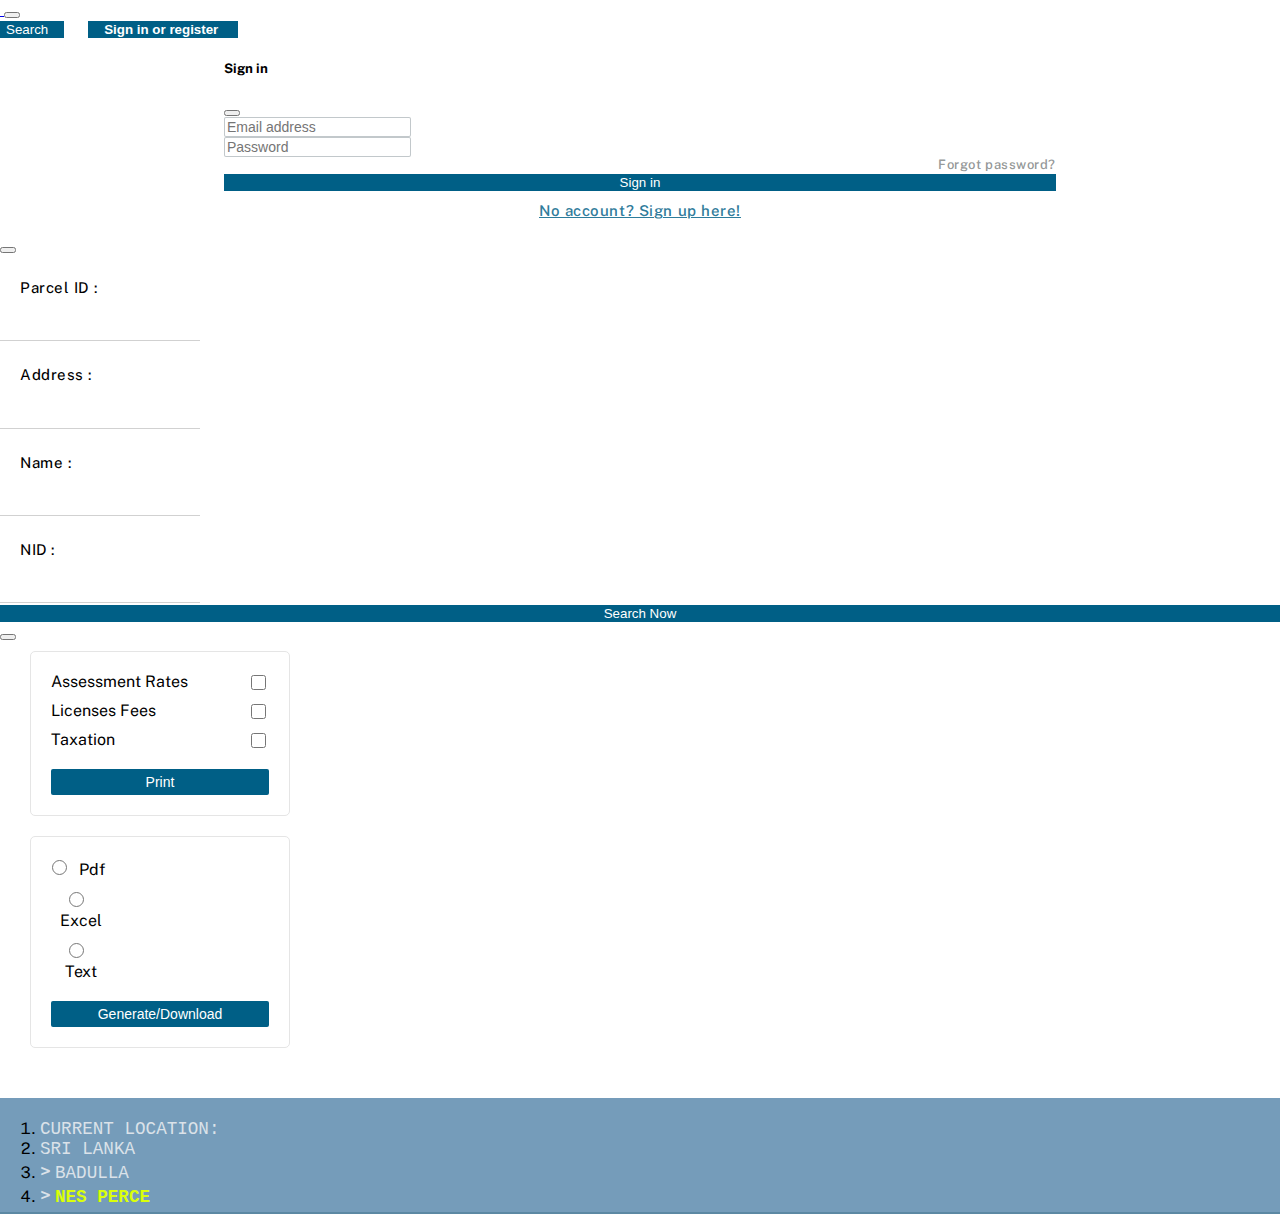
==== index.html @ 0a1ce1fc "Staging version 02 initial commit" ====
<!DOCTYPE html>
<html lang="en">
  <head>
    <meta charset="UTF-8" />
    <meta name="viewport" content="width=device-width, initial-scale=1.0" />
    <meta http-equiv="X-UA-Compatible" content="ie=edge" />
    <title>InfoBhoomi</title>
    <link rel="preconnect" href="https://fonts.googleapis.com" />
    <link rel="preconnect" href="https://fonts.gstatic.com" crossorigin />
    <link href="https://fonts.googleapis.com/css2?family=Public+Sans:wght@400;500;600;700&display=swap" rel="stylesheet" />
    <!-- Bootstrap CSS-->
    <link rel="stylesheet" href="./assets/css/bootstrap.min.css" />
    <!-- Openlayers CSS -->
    <link rel="stylesheet" href="./assets/css/ol.css" />
    <!-- Style CSS -->
    <link rel="stylesheet" href="./custom/css/style.css" />
    <!-- Fontawesome (button) -->
    <link rel="stylesheet" href="./assets/fontawesome/css/all.min.css" />
    <!-- LayerSwitcher CSS -->
    <link rel="stylesheet" href="./assets/css/ol-layerswitcher.css" />
    <!-- Openlayers JS -->
    <script src="./assets/js/ol.js"></script>
    <!-- jQuery js -->
    <script src="./assets/js/jquery-3.6.0.min.js"></script>
    <!-- jQuery Ui -->
    <script src="./assets/js/jquery-ui.min.js"></script>
    <!-- Bootsrap JS -->
    <script src="./assets/js/bootstrap.bundle.min.js"></script>
    <!-- LayerSwitcher js -->
    <script src="./assets/js/ol-layerswitcher.js"></script>

  </head>
  <body>
    <nav class="navbar navbar-expand-lg navbar-light bg-light top-nav">
      <div class="container-fluid">
        <a class="navbar-brand" href="#">
          <img src="./assets/img/Logo.png" class="logo-img" alt="" />
        </a>
        <button class="navbar-toggler" type="button" data-bs-toggle="collapse" data-bs-target="#navbarSupportedContent" aria-controls="navbarSupportedContent" aria-expanded="false" aria-label="Toggle navigation">
          <span class="navbar-toggler-icon"></span>
        </button>
        <div class="collapse navbar-collapse me-auto" id="navbarSupportedContent">
          <div class="d-flex top-right">
            <button class="btn search-btn" data-bs-toggle="modal" data-bs-target="#search-modal">Search <i class="fas fa-search" style="margin-left: 10px;"></i>
            </button>
            <button class="btn signin-btn" data-bs-toggle="modal" data-bs-target="#signin-modal">
              <i class="fas fa-unlock btn-icon"></i> Sign in or register </button>
          </div>
        </div>
      </div>
    </nav>

    <!-- begin: Signin Modal (popup) -->
    <div class="modal fade" id="signin-modal" tabindex="-1" aria-labelledby="signin-modalLabel" aria-hidden="true">
      <div class="modal-dialog modal-dialog-centered">
        <div class="modal-content signin-modal-content">
          <div class="modal-header">
            <h5 class="modal-title" id="signin-modalLabel">Sign in</h5>
            <button type="button" class="btn-close" data-bs-dismiss="modal" aria-label="Close"></button>
          </div>
          <div class="modal-body">
            <form>
              <div class="mb-3">
                <input type="email" placeholder="Email address" class="form-control modal-form-control" id="exampleInputEmail1" aria-describedby="emailHelp" />
              </div>
              <div class="mb-1">
                <input type="password" placeholder="Password" class="form-control modal-form-control" id="exampleInputPassword1" />
              </div>
              <a href="" class="modal-links" style="float: right;">Forgot password?</a>
            </form>
          </div>
          <div class="modal-footer signin-modal-footer">
            <button type="button" class="btn btn-primary">Sign in</button>
            <div class="signup-modal-btn">
              <a href="signup.html" class="modal-links">No account? Sign up here!</a>
            </div>
          </div>
        </div>
      </div>
    </div>
    <!-- end: Signin Modal (popup) -->

    <!-- begin: Search Modal (popup) -->
    <div class="modal fade" id="search-modal" tabindex="-1" aria-labelledby="search-modal-Label" aria-hidden="true">
      <div class="modal-dialog modal-dialog-centered">
        <div class="modal-content">
          <div class="modal-header">
            <button type="button" class="btn-close" data-bs-dismiss="modal" aria-label="Close"></button>
          </div>
          <div class="modal-body">
            <form action="">
              <div class="row">
                <div class="col-md-4 search-form-label-col">
                  <h5 class="search-form-label">Parcel ID :</h5>
                </div>
                <div class="col-md-8">
                  <input type="text" class="form-control mb-3 search-form-input" id="parcel-id" aria-describedby="nameHelp" />
                </div>
                <div class="col-md-4 search-form-label-col">
                  <h5 class="search-form-label">Address :</h5>
                </div>
                <div class="col-md-8">
                  <input type="text" class="form-control mb-3 search-form-input" id="address" aria-describedby="nameHelp" />
                </div>
                <div class="col-md-4 search-form-label-col">
                  <h5 class="search-form-label">Name :</h5>
                </div>
                <div class="col-md-8">
                  <input type="text" class="form-control mb-3 search-form-input" id="name" aria-describedby="nameHelp" />
                </div>
                <div class="col-md-4 search-form-label-col">
                  <h5 class="search-form-label">NID :</h5>
                </div>
                <div class="col-md-8">
                  <input type="text" class="form-control mb-3 search-form-input" id="nid" aria-describedby="nameHelp" />
                </div>
                <!-- <div class="col-md-4 search-form-label-col">
                  <h5 class="search-form-label">MC Name :</h5>
                </div>
                <div class="col-md-8">
                  <input type="text" class="form-control mb-3 search-form-input" id="mc" aria-describedby="nameHelp" />
                </div>
                <div class="col-md-4 search-form-label-col">
                  <h5 class="search-form-label">Parcel ID :</h5>
                </div>
                <div class="col-md-8">
                  <input type="text" class="form-control mb-3 search-form-input" id="parcel" aria-describedby="nameHelp" />
                </div>
                <div class="col-md-4 search-form-label-col">
                  <h5 class="search-form-label">Acc NO :</h5>
                </div>
                <div class="col-md-8">
                  <input type="text" class="form-control mb-3 search-form-input" id="acc" aria-describedby="nameHelp" />
                </div> -->
              </div>
            </form>
          </div>
          <div class="modal-footer search-modal-footer">
            <button type="button" class="btn btn-primary">Search Now</button>
          </div>
        </div>
      </div>
    </div>
    <!-- end: Search Modal (popup) -->

    <!-- begin: Enter Information Modal -->
    <!-- <div class="modal fade" id="enter_information_modal" tabindex="-1" aria-labelledby="enter_information_modal_label" aria-hidden="true">
      <div class="modal-dialog">
        <div class="modal-content">
          <div class="modal-header">
            <h5 class="modal-title" id="enter_information_modal_label">Enter Feature Information</h5>
            <button type="button" class="btn-close" data-bs-dismiss="modal" aria-label="Close"></button>
          </div> -->
          <!-- <div class="modal-body"> -->
            <!-- begin: Input -->
            <!-- <div class="mb-3">
              <label for="type_of_features" class="form-label">Type of Feature</label>
              <select id="type_of_features" class="form-select"></select>
            </div>
            <div class="mb-3">
              <label for="name_of_feature" class="form-label">Name</label>
              <input type="text" class="form-control" id="name_of_feature" aria-describedby="textHelp" />
              <div id="textHelp" class="form-text">Address, Name & Etc...</div>
            </div> -->
            <!-- end: Input -->
          <!-- </div>
          <div class="modal-footer">
            <button type="button" class="btn btn-secondary" data-bs-dismiss="modal">Close</button>
            <button id="button_save" type="button" class="btn btn-primary" onclick="save_features_db()">Save Feature</button>
          </div>
        </div>
      </div>
    </div> -->
    <!-- end: Enter Information Modal -->

    <!-- begin: BW MC Print Modal -->
    <div class="modal fade prcl-sec-download-modal" id="prcl-sec-download-modal" tabindex="-1" aria-labelledby="prcl-sec-download-modalLabel" aria-hidden="true">
      <div class="modal-dialog modal-dialog-centered">
        <div class="modal-content">
          <div class="modal-header">
            <button type="button" class="btn-close" data-bs-dismiss="modal" aria-label="Close"></button>
          </div>
          <div class="modal-body">
            <form action="">
              <div class="form-check">
                <label class="form-check-label" for="prcl-sec-assessment-rate-check">
                  Assessment Rates
                </label>
                <input class="form-check-input" type="checkbox" value="" id="prcl-sec-assessment-rate-check">
              </div>
              <div class="form-check">
                <label class="form-check-label" for="prcl-sec-licenses-fees">
                  Licenses Fees
                </label>
                <input class="form-check-input" type="checkbox" value="" id="prcl-sec-licenses-fees">
              </div>
              <div class="form-check">
                <label class="form-check-label" for="prcl-sec-taxation">
                  Taxation                
                </label>
                <input class="form-check-input" type="checkbox" value="" id="prcl-sec-taxation">
              </div>
              <div class="print-btn-sec">
                <button class="btn">Print</button>
              </div>
            </form>   
            <form action="" class="prcl-modal-form-2">
              <div class="form-check form-check-inline">
                <input class="form-check-input" type="radio" name="flexRadioDefault" id="flexRadioDefault1">
                <label class="form-check-label" for="flexRadioDefault1">
                  Pdf
                </label>
              </div>
              <div class="form-check form-check-inline">
                <input class="form-check-input" type="radio" name="flexRadioDefault" id="flexRadioDefault2">
                <label class="form-check-label" for="flexRadioDefault2">
                  Excel
                </label>
              </div>
              <div class="form-check form-check-inline">
                <input class="form-check-input" type="radio" name="flexRadioDefault" id="flexRadioDefault2">
                <label class="form-check-label" for="flexRadioDefault2">
                  Text
                </label>
              </div>
              <div class="download-btn-sec">
                <button class="btn">Generate/Download</button>
              </div>
            </form>        
          </div>
        </div>
      </div>
    </div>
    <!-- end: BW MC Print Modal -->

    <!-- begin: Current Location Breadcrumb -->
    <div class="container-fluid breadcrumb-section">
      <nav style="--bs-breadcrumb-divider: '>';" aria-label="breadcrumb">
        <ol class="breadcrumb">
          <li>
            <span class="current-location-main-txt">Current location: </span>
          </li>
          <li class="breadcrumb-item">
            <a href="#">Sri Lanka</a>
          </li>
          <li class="breadcrumb-item">
            <a href=""> Badulla</a>
          </li>
          <li class="breadcrumb-item active" aria-current="page">
            <a href="">Nes Perce</a>
          </li>
        </ol>
      </nav>
    </div>
    <!-- end: Current Location Breadcrumb -->

    <!-- begin: Page Body Content (Sidebar, Dashboard and Map) -->
    <main class="main-body">
      <!-- Catelogue / Sidebar Menu Section-->
      <div class="d-flex flex-column flex-shrink-0 text-white bg-dark sidebar-col">
        <ul class="nav nav-pills flex-column mb-auto sidebar-ul">
          <li class="nav-item sidebar-list-item">
            <button href="#" id="overview-btn" class="nav-link text-white" aria-current="page">
              <i class="fas fa-map-marked-alt sidebar-li-icon"></i> Overview </button>
          </li>
          <li class="nav-item sidebar-list-item">
            <button href="#" id="bw-mc-btn" class="nav-link text-white" aria-current="page">
              <i class="fas fa-globe sidebar-li-icon"></i> BW MC </button>
          </li>
          <li class="nav-item sidebar-list-item">
            <button href="#" id="save-btn" class="nav-link text-white">
              <i class="fas fa-save sidebar-li-icon"></i> Save </button>
          </li>
          <li class="nav-item sidebar-list-item">
            <button href="" id="share-btn" class="nav-link text-white">
              <i class="fas fa-share sidebar-li-icon"></i> Share </button>
          </li>
        </ul>
      </div>
      <!-- Dashboard -->
      <div class="d-flex flex-column flex-shrink-0 p-3 bg-light sidebar-details-col hide">
        <small class="boundary-text">Boundary</small>
        <div class="sidebar-det-top-sec">
          <h6 id="p_id_" class="boundary-title">Badulla</h6>
          <button class="btn btn-sidebar-det-close">
            <i class="fas fa-times"></i>
          </button>
        </div>
        <div class="sidebar-det-list-sec users-view">

          <!-- begin : Overview Section -->
          <div class="overview-section">
            <div>
              <div class="top-img-sec" >
                <img src="images/land.jpg" class="w-100" alt="" />
              </div>
            </div>
            <!-- parcel overview -->
            <div class="accordion accordion-flush" id="accordionExample">
              <div class="accordion-item">
                <h2 class="accordion-header" id="headingOne">
                  <button class="accordion-button" type="button" data-bs-toggle="collapse" data-bs-target="#collapseOne" aria-expanded="false" aria-controls="collapseOne">
                    <h3 class="dashboard-h3">Parcel Overview</h3>
                  </button>
                </h2>
                <div id="collapseOne" class="accordion-collapse collapse show" aria-labelledby="headingOne" data-bs-parent="#accordionExample">
                  <div class="accordion-body">
                    <div class="parcel-overview">
                      <!-- Parcel Overview -> Parcel Information-->
                      <div class="parcel-information dashboard-details-sec">
                        <h4 class="dashboard-h4">
                          <i class="fas fa-star-of-life"></i>Parcel Information
                        </h4>
                        <ul class="overview-ul">
                          <li id="p_overview_p_id">
                            <!-- <div class="row">
                              <div class="col-md-4">
                                <span class="attr">Parcel ID </span>
                              </div>
                              <div class="col-md-8">
                                <span class="val">PID 98236</span>
                              </div>
                            </div> -->
                          </li>
                          <li id="p_overview_assessment_id">
                            <!-- <div class="row">
                              <div class="col-md-4">
                                <span class="attr">Assessment ID </span>
                              </div>
                              <div class="col-md-8">
                                <span class="val">34536</span>
                              </div>
                            </div> -->
                          </li>
                          <li id="p_overview_label_name_id">
                            <!-- <div class="row">
                              <div class="col-md-4">
                                <span class="attr">Name/Label </span>
                              </div>
                              <div class="col-md-8">
                                <span class="val">Badulla</span>
                              </div>
                            </div> -->
                          </li>
                          <li id="p_overview_address_id">
                            <!-- <div class="row">
                              <div class="col-md-4">
                                <span class="attr">Address </span>
                              </div>
                              <div class="col-md-8">
                                <span class="val">Bandarawela Road, Badulla</span>
                              </div>
                            </div> -->
                          </li>
                          <li id="p_overview_dimension_id">
                            <!-- <div class="row">
                              <div class="col-md-4">
                                <span class="attr">Dimension Type </span>
                              </div>
                              <div class="col-md-8">
                                <span class="val">Dimension t 1</span>
                              </div>
                            </div> -->
                          </li>
                          <li id="p_overview_area_id">
                            <!-- <div class="row">
                              <div class="col-md-4">
                                <span class="attr">Area </span>
                              </div>
                              <div class="col-md-8">
                                <span class="val">200 square miles</span>
                              </div>
                            </div> -->
                          </li>
                          <li id="p_overview_areaunit_id">
                            <!-- <div class="row">
                              <div class="col-md-4">
                                <span class="attr">Area Unit Type</span>
                              </div>
                              <div class="col-md-8">
                                <span class="val">square miles</span>
                              </div>
                            </div> -->
                          </li>
                          <li id="p_overview_areasource_id">
                            <!-- <div class="row">
                              <div class="col-md-4">
                                <span class="attr">Area Source Type</span>
                              </div>
                              <div class="col-md-8">
                                <span class="val">Source Type 2</span>
                              </div>
                            </div> -->
                          </li>
                          <li id="p_overview_gm_id">
                            <!-- <div class="row">
                              <div class="col-md-4">
                                <span class="attr">Reference Point(GM Point) </span>
                              </div>
                              <div class="col-md-8">
                                <span class="val">automated</span>
                              </div>
                            </div> -->
                          </li>
                          <li id="p_overview_surface_relation_id">
                            <!-- <div class="row">
                              <div class="col-md-4">
                                <span class="attr">Surface Relation </span>
                              </div>
                              <div class="col-md-8">
                                <span class="val">relation type 1</span>
                              </div>
                            </div> -->
                          </li>
                          <li id="p_overview_land_use_id">
                            <!-- <div class="row">
                              <div class="col-md-4">
                                <span class="attr">Land Use Type </span>
                              </div>
                              <div class="col-md-8">
                                <span class="val">sl landuse type</span>
                              </div>
                            </div> -->
                          </li>
                          <li id="p_overview_sketch_ref_id">
                            <!-- <div class="row">
                              <div class="col-md-4">
                                <span class="attr">Sketch Reference </span>
                              </div>
                              <div class="col-md-8">
                                <span class="val">sketch reference1</span>
                              </div>
                            </div> -->
                          </li>
                        </ul>
                      </div>
                      <!-- Parcel Overview -> Land Information-->
                      <div class="land-information dashboard-details-sec">
                        <h4 class="dashboard-h4">
                          <i class="fas fa-star-of-life"></i>Land Information
                        </h4>
                        <ul class="overview-ul">
                          <li id="l_info_unit_id">
                            <!-- <div class="row">
                              <div class="col-md-4">
                                <span class="attr">Land Unit ID </span>
                              </div>
                              <div class="col-md-8">
                                <span class="val">LUID 87</span>
                              </div>
                            </div> -->
                          </li>
                          <li id="l_info_unit_type_id">
                            <!-- <div class="row">
                              <div class="col-md-4">
                                <span class="attr">Land Unit Type </span>
                              </div>
                              <div class="col-md-8">
                                <span class="val">LUTYPE 786</span>
                              </div>
                            </div> -->
                          </li>
                          <li id="l_assessment_id">
                            <!-- <div class="row">
                              <div class="col-md-4">
                                <span class="attr">Assessment ID </span>
                              </div>
                              <div class="col-md-8">
                                <span class="val">AID 345</span>
                              </div>
                            </div> -->
                          </li>
                          <li id="l_development_status_id">
                            <!-- <div class="row">
                              <div class="col-md-4">
                                <span class="attr">Development Status </span>
                              </div>
                              <div class="col-md-8">
                                <span class="val">Status 23</span>
                              </div>
                            </div> -->
                          </li>
                          <li id="l_access_road_id">
                            <!-- <div class="row">
                              <div class="col-md-4">
                                <span class="attr">Access Road </span>
                              </div>
                              <div class="col-md-8">
                                <span class="val">Bandarawela Road, Badulla</span>
                              </div>
                            </div> -->
                          </li>
                          <li id="l_cultivation_type_id">
                            <!-- <div class="row">
                              <div class="col-md-4">
                                <span class="attr">Cultivation Type </span>
                              </div>
                              <div class="col-md-8">
                                <span class="val">Tea</span>
                              </div>
                            </div> -->
                          </li>
                          <li id="l_water_availability_id">
                            <!-- <div class="row">
                              <div class="col-md-4">
                                <span class="attr">Water Availability </span>
                              </div>
                              <div class="col-md-8">
                                <span class="val">Available</span>
                              </div>
                            </div> -->
                          </li>
                        </ul>
                      </div>
                      <!-- Parcel Overview -> Building Information-->
                      <div class="building-information dashboard-details-sec">
                        <h4 class="dashboard-h4">
                          <i class="fas fa-star-of-life"></i>Building Information
                        </h4>
                        <ul class="overview-ul">
                          <li id="b_building_unit_id">
                            <!-- <div class="row">
                              <div class="col-md-4">
                                <span class="attr">Building Unit ID </span>
                              </div>
                              <div class="col-md-8">
                                <span class="val">123456</span>
                              </div>
                            </div> -->
                          </li>
                          <li id="b_building_unit_type_id">
                            <!-- <div class="row">
                              <div class="col-md-4">
                                <span class="attr">Building Unit Type </span>
                              </div>
                              <div class="col-md-8">
                                <span class="val">Building UT 200</span>
                              </div>
                            </div> -->
                          </li>
                          <li id="b_house_hold_id">
                            <!-- <div class="row">
                              <div class="col-md-4">
                                <span class="attr">Household Name</span>
                              </div>
                              <div class="col-md-8">
                                <span class="val">Kamal Sunimal Bandara</span>
                              </div>
                            </div> -->
                          </li>
                          <li id="b_power_status_id">
                            <!-- <div class="row">
                              <div class="col-md-4">
                                <span class="attr">Power Status </span>
                              </div>
                              <div class="col-md-8">
                                <span class="val">ps 345</span>
                              </div>
                            </div> -->
                          </li>
                          <li id="b_water_drink_id">
                            <!-- <div class="row">
                              <div class="col-md-4">
                                <span class="attr">Water Drink </span>
                              </div>
                              <div class="col-md-8">
                                <span class="val">Water Drink 456</span>
                              </div>
                            </div> -->
                          </li>
                          <li id="b_water_other_id">
                            <!-- <div class="row">
                              <div class="col-md-4">
                                <span class="attr">Water Other </span>
                              </div>
                              <div class="col-md-8">
                                <span class="val">Water Other 6</span>
                              </div>
                            </div> -->
                          </li>
                          <li id="b_telephone_id">
                            <!-- <div class="row">
                              <div class="col-md-4">
                                <span class="attr">Telephone </span>
                              </div>
                              <div class="col-md-8">
                                <span class="val">0456789136</span>
                              </div>
                            </div> -->
                          </li>
                          <li id="b_internet_id">
                            <!-- <div class="row">
                              <div class="col-md-4">
                                <span class="attr">Internet </span>
                              </div>
                              <div class="col-md-8">
                                <span class="val">Wired</span>
                              </div>
                            </div> -->
                          </li>
                          <li id="b_sanitation_id">
                            <!-- <div class="row">
                              <div class="col-md-4">
                                <span class="attr">Sanitation</span>
                              </div>
                              <div class="col-md-8">
                                <span class="val">Sanitation-1</span>
                              </div>
                            </div> -->
                          </li>
                          <li id="b_roof_type_id">
                            <!-- <div class="row">
                              <div class="col-md-4">
                                <span class="attr">Roof Type </span>
                              </div>
                              <div class="col-md-8">
                                <span class="val">Solar Roof</span>
                              </div>
                            </div> -->
                          </li>
                          <li id="b_wall_type_id">
                            <!-- <div class="row">
                              <div class="col-md-4">
                                <span class="attr">Wall Type </span>
                              </div>
                              <div class="col-md-8">
                                <span class="val">Wall Type 1</span>
                              </div>
                            </div> -->
                          </li>
                          <li id="b_approval_status_id">
                            <!-- <div class="row">
                              <div class="col-md-4">
                                <span class="attr">Build Approval Status </span>
                              </div>
                              <div class="col-md-8">
                                <span class="val">Status 3</span>
                              </div>
                            </div> -->
                          </li>
                        </ul>
                      </div>
                      <!-- Parcel Overview -> Group Unit Information-->
                      <div class="group-unit-information dashboard-details-sec">
                        <h4 class="dashboard-h4">
                          <i class="fas fa-star-of-life"></i>Group Unit Information
                        </h4>
                        <ul class="overview-ul">
                          <li id="grp_unit_informatin_p_id">
                            <!-- <div class="row">
                              <div class="col-md-4">
                                <span class="attr">Parcel ID </span>
                              </div>
                              <div class="col-md-8">
                                <span class="val">PID 789</span>
                              </div>
                            </div> -->
                          </li>
                          <li id="grp_unit_informatin_label_id">
                            <!-- <div class="row">
                              <div class="col-md-4">
                                <span class="attr">Label </span>
                              </div>
                              <div class="col-md-8">
                                <span class="val">Label 0002</span>
                              </div>
                            </div> -->
                          </li>
                          <li id="grp_unit_informatin_relation_id">
                            <!-- <div class="row">
                              <div class="col-md-4">
                                <span class="attr">Relationship </span>
                              </div>
                              <div class="col-md-8">
                                <span class="val">Relationship 0201</span>
                              </div>
                            </div> -->
                          </li>
                        </ul>
                      </div>
                    </div>
                  </div>
                </div>
              </div>
            </div>
            <!-- administrative information -->
            <div class="accordion accordion-flush" id="accordionExample">
              <div class="accordion-item">
                <h2 class="accordion-header" id="headingOne">
                  <button class="accordion-button collapsed" type="button" data-bs-toggle="collapse" data-bs-target="#collapseTwo" aria-expanded="false" aria-controls="collapseTwo">
                    <h3 class="dashboard-h3">Administrative Information</h3>
                  </button>
                </h2>
                <div id="collapseTwo" class="accordion-collapse collapse" aria-labelledby="headingOne" data-bs-parent="#accordionExample">
                  <div class="accordion-body">
                    <div class="administrative-information">
                      <!-- Administrative information -> Basic Administrative Information-->
                      <div class="basic-administrative-information dashboard-details-sec">
                        <h4 class="dashboard-h4">
                          <i class="fas fa-star-of-life"></i>Basic Administrative Information
                        </h4>
                        <ul class="overview-ul">
                          <li id="a_admin_unit_id">
                            <!-- <div class="row">
                              <div class="col-md-4">
                                <span class="attr">Administrative Unit ID</span>
                              </div>
                              <div class="col-md-8">
                                <span class="val">AUID 01</span>
                              </div>
                            </div> -->
                          </li>
                          <li id="a_admin_unit_type_id">
                            <!-- <div class="row">
                              <div class="col-md-4">
                                <span class="attr">Basic Administrative Unit Type</span>
                              </div>
                              <div class="col-md-8">
                                <span class="val">BAUT 09</span>
                              </div>
                            </div> -->
                          </li>
                          <li id="a_slmc_admin_type_id">
                            <!-- <div class="row">
                              <div class="col-md-4">
                                <span class="attr">SLMC Administrative Unit Type</span>
                              </div>
                              <div class="col-md-8">
                                <span class="val">SLMCAUT01</span>
                              </div>
                            </div> -->
                          </li>
                          <li id="a_province_id">
                            <!-- <div class="row">
                              <div class="col-md-4">
                                <span class="attr">Province</span>
                              </div>
                              <div class="col-md-8">
                                <span class="val">Uva</span>
                              </div>
                            </div> -->
                          </li>
                          <li id="a_district_id">
                            <!-- <div class="row">
                              <div class="col-md-4">
                                <span class="attr">District</span>
                              </div>
                              <div class="col-md-8">
                                <span class="val">Badulla</span>
                              </div>
                            </div> -->
                          </li>
                          <li id="a_ds_division_id">
                            <!-- <div class="row">
                              <div class="col-md-4">
                                <span class="attr">DS Division</span>
                              </div>
                              <div class="col-md-8">
                                <span class="val">DSD001</span>
                              </div>
                            </div> -->
                          </li>
                          <li id="a_gn_division_id">
                            <!-- <div class="row">
                              <div class="col-md-4">
                                <span class="attr">GN Division</span>
                              </div>
                              <div class="col-md-8">
                                <span class="val">GND 002</span>
                              </div>
                            </div> -->
                          </li>
                        </ul>
                      </div>
                      <!-- Administrative information -> Administrative Source Information-->
                      <div class="administrative-source-information dashboard-details-sec">
                        <h4 class="dashboard-h4">
                          <i class="fas fa-star-of-life"></i>Administrative Source Information
                        </h4>
                        <ul class="overview-ul">
                          <li id="a_sc_l_id">
                            <!-- <div class="row">
                              <div class="col-md-4">
                                <span class="attr">LID/BID</span>
                              </div>
                              <div class="col-md-8">
                                <span class="val">777555</span>
                              </div>
                            </div> -->
                          </li>
                          <li id="a_sc_doc_no_id">
                            <!-- <div class="row">
                              <div class="col-md-4">
                                <span class="attr">Document No</span>
                              </div>
                              <div class="col-md-8">
                                <span class="val">987</span>
                              </div>
                            </div> -->
                          </li>
                          <li id="a_sc_doc_type_id">
                            <!-- <div class="row">
                              <div class="col-md-4">
                                <span class="attr">Document Type</span>
                              </div>
                              <div class="col-md-8">
                                <span class="val">dt 01</span>
                              </div>
                            </div> -->
                          </li>
                          <li id="a_sc_avaliability_status_id">
                            <!-- <div class="row">
                              <div class="col-md-4">
                                <span class="attr">Availability Status</span>
                              </div>
                              <div class="col-md-8">
                                <span class="val">Not-Available</span>
                              </div>
                            </div> -->
                          </li>
                          <li id="a_sc_description_id">
                            <!-- <div class="row">
                              <div class="col-md-4">
                                <span class="attr">Description</span>
                              </div>
                              <div class="col-md-8">
                                <span class="val"> Lorem ipsum dolor sit amet, consectetur adipisicing elit. Minus, tempore sunt magnam dolor fugit rerum laboriosam placeat praesentium voluptate totam quos at vel quia, repellendus magni! Magnam, ea suscipit. Quos. </span>
                              </div>
                            </div> -->
                          </li>
                          <li id="a_sc_date_acceptance_id">
                            <!-- <div class="row">
                              <div class="col-md-4">
                                <span class="attr">Date Of Acceptance</span>
                              </div>
                              <div class="col-md-8">
                                <span class="val">2023/12/15</span>
                              </div>
                            </div> -->
                          </li>
                          <li id="a_sc_external_archive_id">
                            <!-- <div class="row">
                              <div class="col-md-4">
                                <span class="attr">External Archive Reference</span>
                              </div>
                              <div class="col-md-8">
                                <span class="val">EAR 001</span>
                              </div>
                            </div> -->
                          </li>
                          <li id="a_sc_lifespan_stamp_id">
                            <!-- <div class="row">
                              <div class="col-md-4">
                                <span class="attr">Lifespan Stamp</span>
                              </div>
                              <div class="col-md-8">
                                <span class="val">2023/12/15</span>
                              </div>
                            </div> -->
                          </li>
                        </ul>
                      </div>
                      <!-- Administrative information -> Administrative Relationship Information-->
                      <!-- <div class="administrative-relationship-information dashboard-details-sec">
                        <h4 class="dashboard-h4">
                          <i class="fas fa-star-of-life"></i>Administrative Relationship Information
                        </h4>
                        <ul class="overview-ul">
                          <li id="a_re_unit_id">
                            <div class="row">
                              <div class="col-md-4">
                                <span class="attr">Administrative Unit ID</span>
                              </div>
                              <div class="col-md-8">
                                <span class="val">aui 012</span>
                              </div>
                            </div>
                          </li>
                          <li>
                            <div class="row">
                              <div class="col-md-4">
                                <span class="attr">Relationship</span>
                              </div>
                              <div class="col-md-8">
                                <span class="val">Relationship 1</span>
                              </div>
                            </div>
                          </li>
                        </ul>
                      </div> -->
                    </div>
                  </div>
                </div>
              </div>
            </div>
            <!-- right information -->
            <div class="accordion accordion-flush" id="accordionExample">
              <div class="accordion-item">
                <h2 class="accordion-header" id="headingOne">
                  <button class="accordion-button collapsed" type="button" data-bs-toggle="collapse" data-bs-target="#collapseThree" aria-expanded="false" aria-controls="collapseThree">
                    <h3 class="dashboard-h3">Right Information</h3>
                  </button>
                </h2>
                <div id="collapseThree" class="accordion-collapse collapse" aria-labelledby="headingOne" data-bs-parent="#accordionExample">
                  <div class="accordion-body">
                    <div class="right-information">
                      <!-- Right information -> Nature of Rights-->
                      <div class="nature-of-rights dashboard-details-sec">
                        <h4 class="dashboard-h4">
                          <i class="fas fa-star-of-life"></i>Nature Of Rights
                        </h4>
                        <ul class="overview-ul">
                          <li id="n_right_id">
                            <!-- <div class="row">
                              <div class="col-md-4">
                                <span class="attr">Right ID </span>
                              </div>
                              <div class="col-md-8">
                                <span class="val">1864236</span>
                              </div>
                            </div> -->
                          </li>
                          <li id="n_right_type_id">
                            <!-- <div class="row">
                              <div class="col-md-4">
                                <span class="attr">Right Type </span>
                              </div>
                              <div class="col-md-8">
                                <span class="val">Right Type 1</span>
                              </div>
                            </div> -->
                          </li>
                          <li id="n_right_desc_id">
                            <!-- <div class="row">
                              <div class="col-md-4">
                                <span class="attr">Description</span>
                              </div>
                              <div class="col-md-8">
                                <span class="val"> Lorem ipsum dolor sit amet consectetur adipisicing elit. Voluptate soluta aut error beatae quibusdam! Consequatur ipsam voluptatibus accusamus a accusantium, quos iure voluptate aperiam et neque perferendis, atque eveniet itaque. </span>
                              </div>
                            </div> -->
                          </li>
                          <li id="n_right_share_id">
                            <!-- <div class="row">
                              <div class="col-md-4">
                                <span class="attr">Share </span>
                              </div>
                              <div class="col-md-8">
                                <span class="val">Share via 1</span>
                              </div>
                            </div> -->
                          </li>
                          <li id="n_right_share_type_id">
                            <!-- <div class="row">
                              <div class="col-md-4">
                                <span class="attr">Share Type</span>
                              </div>
                              <div class="col-md-8">
                                <span class="val">Share Type 1</span>
                              </div>
                            </div> -->
                          </li>
                           <li id="n_right_ref_point_id"> 
                            <!-- <div class="row">
                              <div class="col-md-4">
                                <span class="attr">Reference Point(GM Point) </span>
                              </div>
                              <div class="col-md-8">
                                <span class="val">automated</span>
                              </div>
                            </div> -->
                           </li>
                          <li id="n_right_surface_relation_id">
                            <!-- <div class="row">
                              <div class="col-md-4">
                                <span class="attr">Surface Relation </span>
                              </div>
                              <div class="col-md-8">
                                <span class="val">relation type 1</span>
                              </div>
                            </div> -->
                          </li>
                          <li id="n_right_land_use_id">
                            <!-- <div class="row">
                              <div class="col-md-4">
                                <span class="attr">Land Use Type </span>
                              </div>
                              <div class="col-md-8">
                                <span class="val">sl landuse type</span>
                              </div>
                            </div> -->
                          </li>
                          <li id="n_right_sketch_ref_id">
                            <!-- <div class="row">
                              <div class="col-md-4">
                                <span class="attr">Sketch Reference </span>
                              </div>
                              <div class="col-md-8">
                                <span class="val">sketch reference1</span>
                              </div>
                            </div> -->
                          </li> 
                        </ul>
                      </div>
                      <!-- Right information -> Person's Information -->
                      <div class="persons-information dashboard-details-sec">
                        <h4 class="dashboard-h4">
                          <i class="fas fa-star-of-life"></i>Persons Information
                        </h4>
                        <ul class="overview-ul">
                          <li id="personinfo_nic_id">
                            <!-- <div class="row">
                              <div class="col-md-4">
                                <span class="attr">NIC</span>
                              </div>
                              <div class="col-md-8">
                                <span class="val">976512356v</span>
                              </div>
                            </div> -->
                          </li>
                          <li id="personinfo_name_id">
                            <!-- <div class="row">
                              <div class="col-md-4">
                                <span class="attr">Name</span>
                              </div>
                              <div class="col-md-8">
                                <span class="val">Kamal Bandara</span>
                              </div>
                            </div> -->
                          </li>
                          <li id="personinfo_tp_id">
                            <!-- <div class="row">
                              <div class="col-md-4">
                                <span class="attr">TP</span>
                              </div>
                              <div class="col-md-8">
                                <span class="val">0572645789</span>
                              </div>
                            </div> -->
                          </li>
                          <li id="personinfo_mail_id">
                            <!-- <div class="row">
                              <div class="col-md-4">
                                <span class="attr">Email</span>
                              </div>
                              <div class="col-md-8">
                                <span class="val">kamalbandara@gmail.com</span>
                              </div>
                            </div> -->
                          </li>
                          <li id="personinfo_role_id">
                            <!-- <div class="row">
                              <div class="col-md-4">
                                <span class="attr">Person Role</span>
                              </div>
                              <div class="col-md-8">
                                <span class="val">Person Role 1</span>
                              </div>
                            </div> -->
                          </li>
                          <li id="personinfo_p_type_id">
                            <!-- <div class="row">
                              <div class="col-md-4">
                                <span class="attr">Person Type</span>
                              </div>
                              <div class="col-md-8">
                                <span class="val">Person Type 3</span>
                              </div>
                            </div> -->
                          </li>
                          <li  id="personinfo_organization_id">
                            <!-- <div class="row">
                              <div class="col-md-4">
                                <span class="attr">Organization</span>
                              </div>
                              <div class="col-md-8">
                                <span class="val">Organization 1</span>
                              </div>
                            </div> -->
                          </li>
                          <li id="personinfo_ex_p_id">
                            <!-- <div class="row">
                              <div class="col-md-4">
                                <span class="attr">External Person ID</span>
                              </div>
                              <div class="col-md-8">
                                <span class="val">ep 456789</span>
                              </div>
                            </div> -->
                          </li>
                          <li id="personinfo_g_name_id">
                            <!-- <div class="row">
                              <div class="col-md-4">
                                <span class="attr">Person's group name </span>
                              </div>
                              <div class="col-md-8">
                                <span class="val">Group 1</span>
                              </div>
                            </div> -->
                          </li>
                          <li id="personinfo_g_type_id">
                            <!-- <div class="row">
                              <div class="col-md-4">
                                <span class="attr">Person's group type </span>
                              </div>
                              <div class="col-md-8">
                                <span class="val">Type 1</span>
                              </div>
                            </div> -->
                          </li>
                        </ul>
                      </div>
                      <!-- Right information -> Land User Information -->
                      <div class="land-user-information dashboard-details-sec">
                        <h4 class="dashboard-h4">
                          <i class="fas fa-star-of-life"></i>Land User Information
                        </h4>
                        <ul class="overview-ul">
                          <li id="land_info_l_id">
                            <!-- <div class="row">
                              <div class="col-md-4">
                                <span class="attr">LID/BID</span>
                              </div>
                              <div class="col-md-8">
                                <span class="val">18866</span>
                              </div>
                            </div> -->
                          </li>
                          <li id="land_info_name_id">
                            <!-- <div class="row">
                              <div class="col-md-4">
                                <span class="attr">Name</span>
                              </div>
                              <div class="col-md-8">
                                <span class="val">Kamal Bandara</span>
                              </div>
                            </div> -->
                          </li>
                          <li id="land_info_nic_id">
                            <!-- <div class="row">
                              <div class="col-md-4">
                                <span class="attr">NIC</span>
                              </div>
                              <div class="col-md-8">
                                <span class="val">97652641v</span>
                              </div>
                            </div> -->
                          </li>
                          <li id="land_info_tp_id">
                            <!-- <div class="row">
                              <div class="col-md-4">
                                <span class="attr">Telephone</span>
                              </div>
                              <div class="col-md-8">
                                <span class="val">011256891</span>
                              </div>
                            </div> -->
                          </li>
                          <li id="land_info_independ_id">
                            <!-- <div class="row">
                              <div class="col-md-4">
                                <span class="attr">No. Of Independent</span>
                              </div>
                              <div class="col-md-8">
                                <span class="val">6</span>
                              </div>
                            </div> -->
                          </li>
                          <li id="land_info_gender_id">
                            <!-- <div class="row">
                              <div class="col-md-4">
                                <span class="attr">Gender</span>
                              </div>
                              <div class="col-md-8">
                                <span class="val">Male</span>
                              </div>
                            </div> -->
                          </li>
                          <li id="land_info_occupation_id">
                            <!-- <div class="row">
                              <div class="col-md-4">
                                <span class="attr">Occupation</span>
                              </div>
                              <div class="col-md-8">
                                <span class="val">Teacher</span>
                              </div>
                            </div> -->
                          </li>
                          <li id="land_info_edu_id">
                            <!-- <div class="row">
                              <div class="col-md-4">
                                <span class="attr">Education</span>
                              </div>
                              <div class="col-md-8">
                                <span class="val">Education 1</span>
                              </div>
                            </div> -->
                          </li>
                          <li id="land_info_religion_id">
                            <!-- <div class="row">
                              <div class="col-md-4">
                                <span class="attr">Religion</span>
                              </div>
                              <div class="col-md-8">
                                <span class="val">Buddhist</span>
                              </div>
                            </div> -->
                          </li>
                          <li id="land_info_race_id">
                            <!-- <div class="row">
                              <div class="col-md-4">
                                <span class="attr">Race</span>
                              </div>
                              <div class="col-md-8">
                                <span class="val">Sri Lankan</span>
                              </div>
                            </div> -->
                          </li>
                          <li id="land_info_married_id">
                            <!-- <div class="row">
                              <div class="col-md-4">
                                <span class="attr">Married Status</span>
                              </div>
                              <div class="col-md-8">
                                <span class="val">Unmarried</span>
                              </div>
                            </div> -->
                          </li>
                          <li id="land_info_diff_id">
                            <!-- <div class="row">
                              <div class="col-md-4">
                                <span class="attr">Differently Abled</span>
                              </div>
                              <div class="col-md-8">
                                <span class="val">Type 1</span>
                              </div>
                            </div> -->
                          </li>
                          <li id="land_info_health_id">
                            <!-- <div class="row">
                              <div class="col-md-4">
                                <span class="attr">Health Status</span>
                              </div>
                              <div class="col-md-8">
                                <span class="val">Health Status 1</span>
                              </div>
                            </div> -->
                          </li>
                        </ul>
                      </div>
                    </div>
                  </div>
                </div>
              </div>
            </div>
            <!-- survey plan information -->
            <div class="accordion accordion-flush" id="accordionExample">
              <div class="accordion-item">
                <h2 class="accordion-header" id="headingOne">
                  <button class="accordion-button collapsed" type="button" data-bs-toggle="collapse" data-bs-target="#collapseFour" aria-expanded="false" aria-controls="collapseFour">
                    <h3 class="dashboard-h3">Survey Plan Information</h3>
                  </button>
                </h2>
                <div id="collapseFour" class="accordion-collapse collapse" aria-labelledby="headingOne" data-bs-parent="#accordionExample">
                  <div class="accordion-body">
                    <div class="survey-plan-information">
                      <div class="dashboard-details-sec">
                        <ul class="overview-ul">
                          <li id="survey_plan_no_id">
                            <!-- <div class="row">
                              <div class="col-md-4">
                                <span class="attr">Plan No</span>
                              </div>
                              <div class="col-md-8">
                                <span class="val">851264</span>
                              </div>
                            </div> -->
                          </li>
                          <li id="survey_plan_accept_id">
                            <!-- <div class="row">
                              <div class="col-md-4">
                                <span class="attr">Date of Acceptance</span>
                              </div>
                              <div class="col-md-8">
                                <span class="val">2022/04/02</span>
                              </div>
                            </div> -->
                          </li>
                          <li id="survey_plan_sur_name_id">
                            <!-- <div class="row">
                              <div class="col-md-4">
                                <span class="attr">Surveyor's Name</span>
                              </div>
                              <div class="col-md-8">
                                <span class="val">Kamal Bandara</span>
                              </div>
                            </div> -->
                          </li>
                          <li id="survey_plan_approval_id"> 
                            <!-- <div class="row">
                              <div class="col-md-4">
                                <span class="attr">Plan Approval Status</span>
                              </div>
                              <div class="col-md-8">
                                <span class="val">Status 1</span>
                              </div>
                            </div> -->
                          </li>
                        </ul>
                      </div>
                    </div>
                  </div>
                </div>
              </div>
            </div>
            <!-- survey data source -->
            <div class="accordion accordion-flush" id="accordionExample">
              <div class="accordion-item">
                <h2 class="accordion-header" id="headingOne">
                  <button class="accordion-button collapsed" type="button" data-bs-toggle="collapse" data-bs-target="#collapseEight" aria-expanded="false" aria-controls="collapseEight">
                    <h3 class="dashboard-h3">Survey Data Source</h3>
                  </button>
                </h2>
                <div id="collapseEight" class="accordion-collapse collapse" aria-labelledby="headingOne" data-bs-parent="#accordionExample">
                  <div class="accordion-body">
                    <div class="survey-data-source">
                      <div class="dashboard-details-sec">
                        <ul class="overview-ul">
                          <li id="survey_data_ref_id">
                            <!-- <div class="row">
                              <div class="col-md-4">
                                <span class="attr">Reference Source Type </span>
                              </div>
                              <div class="col-md-8">
                                <span class="val">Type 1</span>
                              </div>
                            </div> -->
                          </li>
                          <li id="survey_data_mesure_id">
                            <!-- <div class="row">
                              <div class="col-md-4">
                                <span class="attr">Measurement Type</span>
                              </div>
                              <div class="col-md-8">
                                <span class="val">Kilometers</span>
                              </div>
                            </div> -->
                          </li>
                          <li id="survey_data_procedure_id">
                            <!-- <div class="row">
                              <div class="col-md-4">
                                <span class="attr">Survey Procedure</span>
                              </div>
                              <div class="col-md-8">
                                <span class="val">Procedure 1</span>
                              </div>
                            </div> -->
                          </li>
                          <li id="survey_data_doc_ref_id">
                            <!-- <div class="row">
                              <div class="col-md-4">
                                <span class="attr">Document Reference </span>
                              </div>
                              <div class="col-md-8">
                                <span class="val">Reference 1</span>
                              </div>
                            </div> -->
                          </li>
                          <li id="survey_data_auth_person_id">
                            <!-- <div class="row">
                              <div class="col-md-4">
                                <span class="attr">Authorized Person NIC</span>
                              </div>
                              <div class="col-md-8">
                                <span class="val">1223456798v</span>
                              </div>
                            </div> -->
                          </li>
                        </ul>
                      </div>
                    </div>
                  </div>
                </div>
              </div>
            </div>
          </div>
          <!-- end : Overview Section -->

          <!-- begin : BW MC Section -->
          <div class="bw-mc-section">
            <!-- assessment rates -->
            <div class="accordion accordion-flush" id="accordionExample">
              <div class="accordion-item">
                <h2 class="accordion-header" id="headingOne">
                  <button class="accordion-button collapsed" type="button" data-bs-toggle="collapse" data-bs-target="#collapseFive" aria-expanded="false" aria-controls="collapseFive">
                    <h3 class="dashboard-h3">Assessment Rates</h3>
                  </button>
                </h2>
                <div id="collapseFive" class="accordion-collapse collapse show" aria-labelledby="headingOne" data-bs-parent="#accordionExample">
                  <div class="accordion-body">
                    <div class="assessment-rates">
                      <div class="dashboard-details-sec">
                        <ul class="overview-ul">
                          <li id="assessment_rate_annual_id">
                            <!-- <div class="row">
                              <div class="col-md-4">
                                <span class="attr">Annual Value</span>
                              </div>
                              <div class="col-md-8">
                                <span class="val">156,152,120</span>
                              </div>
                            </div> -->
                          </li>
                          <li id="assessment_assessment_no_id">
                            <!-- <div class="row">
                              <div class="col-md-4">
                                <span class="attr">Assessment No </span>
                              </div>
                              <div class="col-md-8">
                                <span class="val">789</span>
                              </div>
                            </div> -->
                          </li>
                          <li id="assessment_percentage_id">
                            <!-- <div class="row">
                              <div class="col-md-4">
                                <span class="attr">Percentage</span>
                              </div>
                              <div class="col-md-8">
                                <span class="val">15.25%</span>
                              </div>
                            </div> -->
                          </li>
                          <li id="assessment_annual_assessment_id">
                            <!-- <div class="row">
                              <div class="col-md-4">
                                <span class="attr">Annual Assessment Fee</span>
                              </div>
                              <div class="col-md-8">
                                <span class="val">123,850,150</span>
                              </div>
                            </div> -->
                          </li>
                          <li id="assessment_date_valuation_id">
                            <!-- <div class="row">
                              <div class="col-md-4">
                                <span class="attr">Date Of Valuation</span>
                              </div>
                              <div class="col-md-8">
                                <span class="val">2022/05/15</span>
                              </div>
                            </div> -->
                          </li>
                          <li id="assessment_property_type_id">
                            <!-- <div class="row">
                              <div class="col-md-4">
                                <span class="attr">Property Type</span>
                              </div>
                              <div class="col-md-8">
                                <span class="val">Type 1</span>
                              </div>
                            </div> -->
                          </li>
                        </ul>
                      </div>
                    </div>
                  </div>
                </div>
              </div>
            </div>
            <!-- licenses fees -->
            <div class="accordion accordion-flush" id="accordionExample">
              <div class="accordion-item">
                <h2 class="accordion-header" id="headingOne">
                  <button class="accordion-button collapsed" type="button" data-bs-toggle="collapse" data-bs-target="#collapseSix" aria-expanded="false" aria-controls="collapseSix">
                    <h3 class="dashboard-h3">Licenses Fees</h3>
                  </button>
                </h2>
                <div id="collapseSix" class="accordion-collapse collapse" aria-labelledby="headingOne" data-bs-parent="#accordionExample">
                  <div class="accordion-body">
                    <div class="licenses-fees">
                      <div class="dashboard-details-sec">
                        <ul class="overview-ul">
                          <li id="license_assessment_id">
                            <!-- <div class="row">
                              <div class="col-md-4">
                                <span class="attr">Assessment No</span>
                              </div>
                              <div class="col-md-8">
                                <span class="val">65845</span>
                              </div>
                            </div> -->
                          </li>
                          <li id="license_category_id">
                            <!-- <div class="row">
                              <div class="col-md-4">
                                <span class="attr">Licenses Category</span>
                              </div>
                              <div class="col-md-8">
                                <span class="val">Category87</span>
                              </div>
                            </div> -->
                          </li>
                          <li id="license_annually_val_id">
                            <!-- <div class="row">
                              <div class="col-md-4">
                                <span class="attr">Annual Value</span>
                              </div>
                              <div class="col-md-8">
                                <span class="val">78,000</span>
                              </div>
                            </div> -->
                          </li>
                          <li id="license_fee_id">
                            <!-- <div class="row">
                              <div class="col-md-4">
                                <span class="attr">Licenses Fee</span>
                              </div>
                              <div class="col-md-8">
                                <span class="val">869,000</span>
                              </div>
                            </div> -->
                          </li>
                        </ul>
                      </div>
                    </div>
                  </div>
                </div>
              </div>
            </div>
            <!-- taxation -->
            <div class="accordion accordion-flush" id="accordionExample">
              <div class="accordion-item">
                <h2 class="accordion-header" id="headingOne">
                  <button class="accordion-button collapsed" type="button" data-bs-toggle="collapse" data-bs-target="#collapseSeven" aria-expanded="false" aria-controls="collapseSeven">
                    <h3 class="dashboard-h3">Taxation</h3>
                  </button>
                </h2>
                <div id="collapseSeven" class="accordion-collapse collapse" aria-labelledby="headingOne" data-bs-parent="#accordionExample">
                  <div class="accordion-body">
                    <div class="taxation">
                      <div class="dashboard-details-sec">
                        <ul class="overview-ul">
                          <li id="taxation_plan_no_id">
                            <!-- <div class="row">
                              <div class="col-md-4">
                                <span class="attr">Plan No</span>
                              </div>
                              <div class="col-md-8">
                                <span class="val">plan 0001</span>
                              </div>
                            </div> -->
                          </li>
                          <li id="taxation_annual_val_id">
                            <!-- <div class="row">
                              <div class="col-md-4">
                                <span class="attr">Annual Value</span>
                              </div>
                              <div class="col-md-8">
                                <span class="val">200,000</span>
                              </div>
                            </div> -->
                          </li>
                          <li id="taxation_date_id">
                            <!-- <div class="row">
                              <div class="col-md-4">
                                <span class="attr">Tax Date</span>
                              </div>
                              <div class="col-md-8">
                                <span class="val">2022/05/13</span>
                              </div>
                            </div> -->
                          </li>
                          <li id="taxation_type_id">
                            <!-- <div class="row">
                              <div class="col-md-4">
                                <span class="attr">Tax Type</span>
                              </div>
                              <div class="col-md-8">
                                <span class="val">Type 1</span>
                              </div>
                            </div> -->
                          </li>
                          <li id="taxation_amount_id">
                            <!-- <div class="row">
                              <div class="col-md-4">
                                <span class="attr">Amount</span>
                              </div>
                              <div class="col-md-8">
                                <span class="val">50,000</span>
                              </div>
                            </div> -->
                          </li>
                        </ul>
                      </div>
                    </div>
                  </div>
                </div>
              </div>
            </div>        
            <div class="prcl-sec-download-btn-sec">
              <!-- Button trigger modal -->
              <button type="button" class="btn" data-bs-toggle="modal" data-bs-target="#prcl-sec-download-modal">
                Print / Download
              </button>              
            </div>    
          </div>
          <!-- end : BW MC Section Section -->

          <!-- begin : Dashboard Save Section -->
          <div class="save-section">
            <form action="">
              <div class="row form-row">
                <div class="col-md-4 form-label-col form-col">
                  <h5 class="label">Parcel Level Type</h5>
                </div>
                <div class="col-md-8 form-col">
                  <select class="form-select form-input" aria-label="Default select example">
                    <option selected>Parcel Level 1</option>
                    <option value="1">Parcel Level 2</option>
                    <option value="2">Parcel Level 3</option>
                    <option value="3">Parcel Level 4</option>
                  </select>
                </div>
              </div>
              <div class="row form-row">
                <div class="col-md-4 form-label-col form-col">
                  <h5 class="label">Layer Types</h5>
                </div>
                <div class="col-md-8 form-col">
                  <div class="form-check save-sec-form-check">
                    <input class="form-check-input" type="checkbox" value="" id="flexCheckDefault1" />
                    <label class="form-check-label" for="flexCheckDefault1"> Layer Type 1 </label>
                  </div>
                  <div class="form-check save-sec-form-check">
                    <input class="form-check-input" type="checkbox" value="" id="flexCheckDefault2" />
                    <label class="form-check-label" for="flexCheckDefault2"> Layer Type 2 </label>
                  </div>
                  <div class="form-check save-sec-form-check">
                    <input class="form-check-input" type="checkbox" value="" id="flexCheckDefault3" />
                    <label class="form-check-label" for="flexCheckDefault3"> Layer Type 3 </label>
                  </div>
                  <div class="form-check save-sec-form-check">
                    <input class="form-check-input" type="checkbox" value="" id="flexCheckDefault4" />
                    <label class="form-check-label" for="flexCheckDefault4"> Layer Type 4 </label>
                  </div>
                  <div class="form-check save-sec-form-check">
                    <input class="form-check-input" type="checkbox" value="" id="flexCheckDefault5" />
                    <label class="form-check-label" for="flexCheckDefault5"> Layer Type 5 </label>
                  </div>
                </div>
              </div>
              <div class="row form-row">
                <div class="col-md-4 form-label-col form-col">
                  <h5 class="label">Attributes :</h5>
                </div>
                <div class="col-md-8 form-col">
                  <div class="form-check save-sec-form-check">
                    <input class="form-check-input" type="checkbox" value="" id="flexCheckDefault" />
                    <label class="form-check-label" for="flexCheckDefault"> Parcel Overview </label>
                  </div>
                  <div class="form-check save-sec-form-check">
                    <input class="form-check-input" type="checkbox" value="" id="flexCheckDefault" />
                    <label class="form-check-label" for="flexCheckDefault"> Administrative Information </label>
                  </div>
                  <div class="form-check save-sec-form-check">
                    <input class="form-check-input" type="checkbox" value="" id="flexCheckDefault" />
                    <label class="form-check-label" for="flexCheckDefault"> Right Information </label>
                  </div>
                  <div class="form-check save-sec-form-check">
                    <input class="form-check-input" type="checkbox" value="" id="flexCheckDefault" />
                    <label class="form-check-label" for="flexCheckDefault"> Survey Plan Information </label>
                  </div>
                  <div class="form-check save-sec-form-check">
                    <input class="form-check-input" type="checkbox" value="" id="flexCheckDefault" />
                    <label class="form-check-label" for="flexCheckDefault"> Assessment Rates</label>
                  </div>
                  <div class="form-check save-sec-form-check">
                    <input class="form-check-input" type="checkbox" value="" id="flexCheckDefault" />
                    <label class="form-check-label" for="flexCheckDefault"> Licenses Fees</label>
                  </div>
                  <div class="form-check save-sec-form-check">
                    <input class="form-check-input" type="checkbox" value="" id="flexCheckDefault" />
                    <label class="form-check-label" for="flexCheckDefault"> Taxation</label>
                  </div>
                  <div class="form-check save-sec-form-check">
                    <input class="form-check-input" type="checkbox" value="" id="flexCheckDefault" />
                    <label class="form-check-label" for="flexCheckDefault"> Survey Data Source</label>
                  </div>
                </div>
              </div>
              <div class="row form-row">
                <div class="col-md-4 form-label-col form-col">
                  <h5 class="label">File Format :</h5>
                </div>
                <div class="col-md-8 form-col">
                  <div class="form-check save-sec-form-check form-check-inline">
                    <input class="form-check-input radio-check" type="radio" name="exampleRadios" id="exampleRadios1" value="option1" checked />
                    <label class="form-check-label" for="exampleRadios1"> pdf </label>
                  </div>
                  <div class="form-check save-sec-form-check form-check-inline">
                    <input class="form-check-input radio-check" type="radio" name="exampleRadios" id="exampleRadios2" value="option1" checked />
                    <label class="form-check-label" for="exampleRadios2"> excel </label>
                  </div>
                  <div class="form-check save-sec-form-check form-check-inline">
                    <input class="form-check-input radio-check" type="radio" name="exampleRadios" id="exampleRadios3" value="option1" checked />
                    <label class="form-check-label" for="exampleRadios3"> text file </label>
                  </div>
                </div>
              </div>
              <button class="btn btn-save">Print / Save</button>
            </form>
          </div>
          <!-- end : Dashboard Save Section -->

          <!-- begin : Dashboard Share Section -->
          <div class="share-section">
            <div class="row g-2">
              <div class="col-md-6 social-share-btn">
                <a class="btn" href="">
                  <i class="far fa-envelope share-icons"></i>
                  <br />
                  <span>Email</span>
                </a>
              </div>
              <div class="col-md-6 social-share-btn">
                <a class="btn" href="">
                  <i class="fab fa-facebook-f share-icons"></i>
                  <br />
                  <span>Facebook</span>
                </a>
              </div>
              <div class="col-md-6 social-share-btn">
                <a class="btn" href="">
                  <i class="fab fa-whatsapp share-icons"></i>
                  <br />
                  <span>Whatsapp</span>
                </a>
              </div>
              <div class="col-md-6 social-share-btn">
                <a class="btn" href="">
                  <i class="fab fa-youtube share-icons"></i>
                  <br />
                  <span>Youtube</span>
                </a>
              </div>
            </div>
          </div>
          <!-- end : Dashboard Share Section -->
        </div>

        <!-- Show when using by admin role -->
        <div class="sidebar-det-list-sec admin-view">

          <!-- begin : Overview Section -->
          <div class="overview-section">
            <div class="top-img-sec">
              <img src="images/land.jpg" class="w-100" alt="" />
            </div>
            <!-- parcel overview -->
            <div class="accordion accordion-flush" id="accordionExample">
              <div class="accordion-item">
                <h2 class="accordion-header" id="headingOne">
                  <button class="accordion-button" type="button" data-bs-toggle="collapse" data-bs-target="#collapseOne" aria-expanded="false" aria-controls="collapseOne">
                    <h3 class="dashboard-h3">Parcel Overview</h3>
                  </button>
                </h2>
                <div id="collapseOne" class="accordion-collapse collapse show" aria-labelledby="headingOne" data-bs-parent="#accordionExample">
                  <div class="accordion-body">
                    <div class="parcel-overview">
                      <form action="">
                        <!-- begin : Parcel Overview -> Parcel Information-->
                        <div class="parcel-information dashboard-details-sec">
                          <h4 class="dashboard-h4">
                            <i class="fas fa-star-of-life"></i>Parcel Information <button class="btn dashboard-form-submit-btn" type="submit">Save</button>
                          </h4>
                          <ul class="overview-ul">
                            <li>
                              <div class="row">
                                <div class="col-md-4">
                                  <span class="attr">Parcel ID </span>
                                </div>
                                <div class="col-md-8">
                                  <input type="text" class="val" value="PID 98236" placeholder="Parcel ID" />
                                </div>
                              </div>
                            </li>
                            <li>
                              <div class="row">
                                <div class="col-md-4">
                                  <span class="attr">Assessment ID </span>
                                </div>
                                <div class="col-md-8">
                                  <input type="text" class="val" value="34536" />
                                </div>
                              </div>
                            </li>
                            <li>
                              <div class="row">
                                <div class="col-md-4">
                                  <span class="attr">Name/Label </span>
                                </div>
                                <div class="col-md-8">
                                  <input type="text" class="val" value="Badulla" />
                                </div>
                              </div>
                            </li>
                            <li>
                              <div class="row">
                                <div class="col-md-4">
                                  <span class="attr">Address </span>
                                </div>
                                <div class="col-md-8">
                                  <input type="text" class="val" value="Bandarawela Road, Badulla" />
                                </div>
                              </div>
                            </li>
                            <li>
                              <div class="row">
                                <div class="col-md-4">
                                  <span class="attr">Dimension Type </span>
                                </div>
                                <div class="col-md-8">
                                  <select class="form-select form-select-sm" aria-label=".form-select-sm example">
                                    <option selected>Open this select menu.</option>
                                    <option value="1">One</option>
                                    <option value="2">Two</option>
                                    <option value="3">Three</option>
                                  </select>
                                </div>
                              </div>
                            </li>
                            <li>
                              <div class="row">
                                <div class="col-md-4">
                                  <span class="attr">Area </span>
                                </div>
                                <div class="col-md-8">
                                  <input type="text" class="val" value="200 square miles" />
                                </div>
                              </div>
                            </li>
                            <li>
                              <div class="row">
                                <div class="col-md-4">
                                  <span class="attr">Area Unit Type</span>
                                </div>
                                <div class="col-md-8">
                                  <select class="form-select form-select-sm" aria-label=".form-select-sm example">
                                    <option selected>Open this select menu</option>
                                    <option value="1">One</option>
                                    <option value="2">Two</option>
                                    <option value="3">Three</option>
                                  </select>
                                </div>
                              </div>
                            </li>
                            <li>
                              <div class="row">
                                <div class="col-md-4">
                                  <span class="attr">Area Source Type</span>
                                </div>
                                <div class="col-md-8">
                                  <select class="form-select form-select-sm" aria-label=".form-select-sm example">
                                    <option selected>Open this select menu</option>
                                    <option value="1">One</option>
                                    <option value="2">Two</option>
                                    <option value="3">Three</option>
                                  </select>
                                </div>
                              </div>
                            </li>
                            <li>
                              <div class="row">
                                <div class="col-md-4">
                                  <span class="attr">Reference Point(GM Point) </span>
                                </div>
                                <div class="col-md-8">
                                  <input type="text" class="val" value="automated" />
                                </div>
                              </div>
                            </li>
                            <li>
                              <div class="row">
                                <div class="col-md-4">
                                  <span class="attr">Surface Relation </span>
                                </div>
                                <div class="col-md-8">
                                  <select class="form-select form-select-sm" aria-label=".form-select-sm example">
                                    <option selected>Open this select menu</option>
                                    <option value="1">One</option>
                                    <option value="2">Two</option>
                                    <option value="3">Three</option>
                                  </select>
                                </div>
                              </div>
                            </li>
                            <li>
                              <div class="row">
                                <div class="col-md-4">
                                  <span class="attr">Land Use Type </span>
                                </div>
                                <div class="col-md-8">
                                  <select class="form-select form-select-sm" aria-label=".form-select-sm example">
                                    <option selected>Open this select menu</option>
                                    <option value="1">One</option>
                                    <option value="2">Two</option>
                                    <option value="3">Three</option>
                                  </select>
                                </div>
                              </div>
                            </li>
                            <li>
                              <div class="row">
                                <div class="col-md-4">
                                  <span class="attr">Sketch Reference </span>
                                </div>
                                <div class="col-md-8">
                                  <input type="text" class="val" value="sketch reference1" />
                                </div>
                              </div>
                            </li>
                          </ul>
                        </div>
                        <!-- end : Parcel Overview -> Parcel Information-->

                        <!-- begin : Parcel Overview -> Land Information-->
                        <div class="land-information dashboard-details-sec">
                          <h4 class="dashboard-h4">
                            <i class="fas fa-star-of-life"></i>Land Information
                          </h4>
                          <ul class="overview-ul">
                            <li>
                              <div class="row">
                                <div class="col-md-4">
                                  <span class="attr">Land Unit ID </span>
                                </div>
                                <div class="col-md-8">
                                  <input type="text" class="val" value="sketch reference1" />
                                </div>
                              </div>
                            </li>
                            <li>
                              <div class="row">
                                <div class="col-md-4">
                                  <span class="attr">Land Unit Type </span>
                                </div>
                                <div class="col-md-8">
                                  <select class="form-select form-select-sm" aria-label=".form-select-sm example">
                                    <option selected>Open this select menu</option>
                                    <option value="1">One</option>
                                    <option value="2">Two</option>
                                    <option value="3">Three</option>
                                  </select>
                                </div>
                              </div>
                            </li>
                            <li>
                              <div class="row">
                                <div class="col-md-4">
                                  <span class="attr">Assessment ID </span>
                                </div>
                                <div class="col-md-8">
                                  <input type="text" class="val" value="sketch reference1" />
                                </div>
                              </div>
                            </li>
                            <li>
                              <div class="row">
                                <div class="col-md-4">
                                  <span class="attr">Development Status </span>
                                </div>
                                <div class="col-md-8">
                                  <div class="form-check form-check-inline">
                                    <input class="form-check-input" type="radio" name="inlineRadioOptions" id="inlineRadio1" value="option1" />
                                    <label class="form-check-label" for="inlineRadio1">Yes</label>
                                  </div>
                                  <div class="form-check form-check-inline">
                                    <input class="form-check-input" type="radio" name="inlineRadioOptions" id="inlineRadio2" value="option2" />
                                    <label class="form-check-label" for="inlineRadio2">No</label>
                                  </div>
                                </div>
                              </div>
                            </li>
                            <li>
                              <div class="row">
                                <div class="col-md-4">
                                  <span class="attr">Access Road </span>
                                </div>
                                <div class="col-md-8">
                                  <div class="form-check form-check-inline">
                                    <input class="form-check-input" type="radio" name="inlineRadioOptions" id="inlineRadio3" value="option1" />
                                    <label class="form-check-label" for="inlineRadio3">Yes</label>
                                  </div>
                                  <div class="form-check form-check-inline">
                                    <input class="form-check-input" type="radio" name="inlineRadioOptions" id="inlineRadio4" value="option2" />
                                    <label class="form-check-label" for="inlineRadio4">No</label>
                                  </div>
                                </div>
                              </div>
                            </li>
                            <li>
                              <div class="row">
                                <div class="col-md-4">
                                  <span class="attr">Cultivation Type </span>
                                </div>
                                <div class="col-md-8">
                                  <input type="text" class="val" value="sketch reference1" />
                                </div>
                              </div>
                            </li>
                            <li>
                              <div class="row">
                                <div class="col-md-4">
                                  <span class="attr">Water Availability </span>
                                </div>
                                <div class="col-md-8">
                                  <div class="form-check form-check-inline">
                                    <input class="form-check-input" type="radio" name="inlineRadioOptions" id="inlineRadio5" value="option1" />
                                    <label class="form-check-label" for="inlineRadio5">Yes</label>
                                  </div>
                                  <div class="form-check form-check-inline">
                                    <input class="form-check-input" type="radio" name="inlineRadioOptions" id="inlineRadio6" value="option2" />
                                    <label class="form-check-label" for="inlineRadio6">No</label>
                                  </div>
                                </div>
                              </div>
                            </li>
                          </ul>
                        </div>
                        <!-- end : Parcel Overview -> Land Information-->

                        <!-- begin : Parcel Overview -> Building Information-->
                        <div class="building-information dashboard-details-sec">
                          <h4 class="dashboard-h4">
                            <i class="fas fa-star-of-life"></i>Building Information
                          </h4>
                          <ul class="overview-ul">
                            <li>
                              <div class="row">
                                <div class="col-md-4">
                                  <span class="attr">Building Unit ID </span>
                                </div>
                                <div class="col-md-8">
                                  <input type="text" class="val" value="123456" />
                                </div>
                              </div>
                            </li>
                            <li>
                              <div class="row">
                                <div class="col-md-4">
                                  <span class="attr">Building Unit Type </span>
                                </div>
                                <div class="col-md-8">
                                  <select class="form-select form-select-sm" aria-label=".form-select-sm example">
                                    <option selected>Open this select menu</option>
                                    <option value="1">One</option>
                                    <option value="2">Two</option>
                                    <option value="3">Three</option>
                                  </select>
                                </div>
                              </div>
                            </li>
                            <li>
                              <div class="row">
                                <div class="col-md-4">
                                  <span class="attr">Household Name</span>
                                </div>
                                <div class="col-md-8">
                                  <input type="text" class="val" value="Kamal Sunimal Bandara" />
                                </div>
                              </div>
                            </li>
                            <li>
                              <div class="row">
                                <div class="col-md-4">
                                  <span class="attr">Power Status </span>
                                </div>
                                <div class="col-md-8">
                                  <select class="form-select form-select-sm" aria-label=".form-select-sm example">
                                    <option selected>Open this select menu</option>
                                    <option value="1">One</option>
                                    <option value="2">Two</option>
                                    <option value="3">Three</option>
                                  </select>
                                </div>
                              </div>
                            </li>
                            <li>
                              <div class="row">
                                <div class="col-md-4">
                                  <span class="attr">Water Drink </span>
                                </div>
                                <div class="col-md-8">
                                  <select class="form-select form-select-sm" aria-label=".form-select-sm example">
                                    <option selected>Open this select menu</option>
                                    <option value="1">One</option>
                                    <option value="2">Two</option>
                                    <option value="3">Three</option>
                                  </select>
                                </div>
                              </div>
                            </li>
                            <li>
                              <div class="row">
                                <div class="col-md-4">
                                  <span class="attr">Water Other </span>
                                </div>
                                <div class="col-md-8">
                                  <select class="form-select form-select-sm" aria-label=".form-select-sm example">
                                    <option selected>Open this select menu</option>
                                    <option value="1">One</option>
                                    <option value="2">Two</option>
                                    <option value="3">Three</option>
                                  </select>
                                </div>
                              </div>
                            </li>
                            <li>
                              <div class="row">
                                <div class="col-md-4">
                                  <span class="attr">Telephone </span>
                                </div>
                                <div class="col-md-8">
                                  <div class="form-check form-check-inline">
                                    <input class="form-check-input" type="radio" name="inlineRadioOptions" id="inlineRadio7" value="option1" />
                                    <label class="form-check-label" for="inlineRadio7">Yes</label>
                                  </div>
                                  <div class="form-check form-check-inline">
                                    <input class="form-check-input" type="radio" name="inlineRadioOptions" id="inlineRadio8" value="option2" />
                                    <label class="form-check-label" for="inlineRadio8">No</label>
                                  </div>
                                </div>
                              </div>
                            </li>
                            <li>
                              <div class="row">
                                <div class="col-md-4">
                                  <span class="attr">Internet </span>
                                </div>
                                <div class="col-md-8">
                                  <div class="form-check form-check-inline">
                                    <input class="form-check-input" type="radio" name="inlineRadioOptions" id="inlineRadio9" value="option1" />
                                    <label class="form-check-label" for="inlineRadio9">Yes</label>
                                  </div>
                                  <div class="form-check form-check-inline">
                                    <input class="form-check-input" type="radio" name="inlineRadioOptions" id="inlineRadio10" value="option2" />
                                    <label class="form-check-label" for="inlineRadio10">No</label>
                                  </div>
                                </div>
                              </div>
                            </li>
                            <li>
                              <div class="row">
                                <div class="col-md-4">
                                  <span class="attr">Sanitation</span>
                                </div>
                                <div class="col-md-8">
                                  <select class="form-select form-select-sm" aria-label=".form-select-sm example">
                                    <option selected>Open this select menu</option>
                                    <option value="1">One</option>
                                    <option value="2">Two</option>
                                    <option value="3">Three</option>
                                  </select>
                                </div>
                              </div>
                            </li>
                            <li>
                              <div class="row">
                                <div class="col-md-4">
                                  <span class="attr">Roof Type </span>
                                </div>
                                <div class="col-md-8">
                                  <select class="form-select form-select-sm" aria-label=".form-select-sm example">
                                    <option selected>Open this select menu</option>
                                    <option value="1">One</option>
                                    <option value="2">Two</option>
                                    <option value="3">Three</option>
                                  </select>
                                </div>
                              </div>
                            </li>
                            <li>
                              <div class="row">
                                <div class="col-md-4">
                                  <span class="attr">Wall Type </span>
                                </div>
                                <div class="col-md-8">
                                  <select class="form-select form-select-sm" aria-label=".form-select-sm example">
                                    <option selected>Open this select menu</option>
                                    <option value="1">One</option>
                                    <option value="2">Two</option>
                                    <option value="3">Three</option>
                                  </select>
                                </div>
                              </div>
                            </li>
                            <li>
                              <div class="row">
                                <div class="col-md-4">
                                  <span class="attr">Build Approval Status </span>
                                </div>
                                <div class="col-md-8">
                                  <div class="form-check form-check-inline">
                                    <input class="form-check-input" type="radio" name="inlineRadioOptions" id="inlineRadio11" value="option1" />
                                    <label class="form-check-label" for="inlineRadio11">Yes</label>
                                  </div>
                                  <div class="form-check form-check-inline">
                                    <input class="form-check-input" type="radio" name="inlineRadioOptions" id="inlineRadio12" value="option2" />
                                    <label class="form-check-label" for="inlineRadio12">No</label>
                                  </div>
                                </div>
                              </div>
                            </li>
                          </ul>
                        </div>
                        <!-- end : Parcel Overview -> Building Information-->

                        <!-- begin : Parcel Overview -> Group Unit Information-->
                        <div class="group-unit-information dashboard-details-sec">
                          <h4 class="dashboard-h4">
                            <i class="fas fa-star-of-life"></i>Group Unit Information
                          </h4>
                          <ul class="overview-ul">
                            <li>
                              <div class="row">
                                <div class="col-md-4">
                                  <span class="attr">Parcel ID </span>
                                </div>
                                <div class="col-md-8">
                                  <input type="text" value="PID 789" />
                                </div>
                              </div>
                            </li>
                            <li>
                              <div class="row">
                                <div class="col-md-4">
                                  <span class="attr">Label </span>
                                </div>
                                <div class="col-md-8">
                                  <input type="text" value="PID 789" />
                                </div>
                              </div>
                            </li>
                            <li>
                              <div class="row">
                                <div class="col-md-4">
                                  <span class="attr">Relationship </span>
                                </div>
                                <div class="col-md-8">
                                  <input type="text" value="PID 789" />
                                </div>
                              </div>
                            </li>
                          </ul>
                        </div>
                        <!-- end : Parcel Overview -> Group Unit Information -->
                      </form>
                    </div>
                  </div>
                </div>
              </div>
            </div>

            <!-- begin : administrative information -->
            <div class="accordion accordion-flush" id="accordionExample">
              <div class="accordion-item">
                <h2 class="accordion-header" id="headingOne">
                  <button class="accordion-button collapsed" type="button" data-bs-toggle="collapse" data-bs-target="#collapseTwo" aria-expanded="false" aria-controls="collapseTwo">
                    <h3 class="dashboard-h3">Administrative Information</h3>
                  </button>
                </h2>
                <div id="collapseTwo" class="accordion-collapse collapse" aria-labelledby="headingOne" data-bs-parent="#accordionExample">
                  <div class="accordion-body">
                    <div class="administrative-information">
                      <form action="">
                        <!-- begin : Administrative information -> Basic Administrative Information-->
                        <div class="basic-administrative-information dashboard-details-sec">
                          <h4 class="dashboard-h4">
                            <i class="fas fa-star-of-life"></i>Basic Administrative Information <button class="btn dashboard-form-submit-btn" type="submit">Save</button>
                          </h4>
                          <ul class="overview-ul">
                            <li>
                              <div class="row">
                                <div class="col-md-4">
                                  <span class="attr">Administrative Unit ID</span>
                                </div>
                                <div class="col-md-8">
                                  <input type="text" value="PID 789" />
                                </div>
                              </div>
                            </li>
                            <li>
                              <div class="row">
                                <div class="col-md-4">
                                  <span class="attr">Basic Administrative Unit Type</span>
                                </div>
                                <div class="col-md-8">
                                  <select class="form-select form-select-sm" aria-label=".form-select-sm example">
                                    <option selected>Open this select menu</option>
                                    <option value="1">One</option>
                                    <option value="2">Two</option>
                                    <option value="3">Three</option>
                                  </select>
                                </div>
                              </div>
                            </li>
                            <li>
                              <div class="row">
                                <div class="col-md-4">
                                  <span class="attr">SLMC Administrative Unit Type</span>
                                </div>
                                <div class="col-md-8">
                                  <select class="form-select form-select-sm" aria-label=".form-select-sm example">
                                    <option selected>Open this select menu</option>
                                    <option value="1">One</option>
                                    <option value="2">Two</option>
                                    <option value="3">Three</option>
                                  </select>
                                </div>
                              </div>
                            </li>
                            <li>
                              <div class="row">
                                <div class="col-md-4">
                                  <span class="attr">Province</span>
                                </div>
                                <div class="col-md-8">
                                  <input type="text" value="PID 789" />
                                </div>
                              </div>
                            </li>
                            <li>
                              <div class="row">
                                <div class="col-md-4">
                                  <span class="attr">District</span>
                                </div>
                                <div class="col-md-8">
                                  <input type="text" value="PID 789" />
                                </div>
                              </div>
                            </li>
                            <li>
                              <div class="row">
                                <div class="col-md-4">
                                  <span class="attr">DS Division</span>
                                </div>
                                <div class="col-md-8">
                                  <input type="text" value="PID 789" />
                                </div>
                              </div>
                            </li>
                            <li>
                              <div class="row">
                                <div class="col-md-4">
                                  <span class="attr">GN Division</span>
                                </div>
                                <div class="col-md-8">
                                  <input type="text" value="PID 789" />
                                </div>
                              </div>
                            </li>
                          </ul>
                        </div>
                        <!-- end : Administrative information -> Basic Administrative Information-->

                        <!-- begin : Administrative information -> Administrative Source Information-->
                        <div class="administrative-source-information dashboard-details-sec">
                          <h4 class="dashboard-h4">
                            <i class="fas fa-star-of-life"></i>Administrative Source Information
                          </h4>
                          <ul class="overview-ul">
                            <li>
                              <div class="row">
                                <div class="col-md-4">
                                  <span class="attr">LID/BID</span>
                                </div>
                                <div class="col-md-8">
                                  <input type="text" value="PID 789" />
                                </div>
                              </div>
                            </li>
                            <li>
                              <div class="row">
                                <div class="col-md-4">
                                  <span class="attr">Document No</span>
                                </div>
                                <div class="col-md-8">
                                  <input type="text" value="PID 789" />
                                </div>
                              </div>
                            </li>
                            <li>
                              <div class="row">
                                <div class="col-md-4">
                                  <span class="attr">Document Type</span>
                                </div>
                                <div class="col-md-8">
                                  <select class="form-select form-select-sm" aria-label=".form-select-sm example">
                                    <option selected>Open this select menu</option>
                                    <option value="1">One</option>
                                    <option value="2">Two</option>
                                    <option value="3">Three</option>
                                  </select>
                                </div>
                              </div>
                            </li>
                            <li>
                              <div class="row">
                                <div class="col-md-4">
                                  <span class="attr">Availability Status</span>
                                </div>
                                <div class="col-md-8">
                                  <select class="form-select form-select-sm" aria-label=".form-select-sm example">
                                    <option selected>Open this select menu</option>
                                    <option value="1">One</option>
                                    <option value="2">Two</option>
                                    <option value="3">Three</option>
                                  </select>
                                </div>
                              </div>
                            </li>
                            <li>
                              <div class="row">
                                <div class="col-md-4">
                                  <span class="attr">Description</span>
                                </div>
                                <div class="col-md-8">
                                  <input type="text" value="PID 789" />
                                </div>
                              </div>
                            </li>
                            <li>
                              <div class="row">
                                <div class="col-md-4">
                                  <span class="attr">Date Of Acceptance</span>
                                </div>
                                <div class="col-md-8">
                                  <input type="text" value="PID 789" />
                                </div>
                              </div>
                            </li>
                            <li>
                              <div class="row">
                                <div class="col-md-4">
                                  <span class="attr">External Archive Reference</span>
                                </div>
                                <div class="col-md-8">
                                  <input type="text" value="PID 789" />
                                </div>
                              </div>
                            </li>
                            <li>
                              <div class="row">
                                <div class="col-md-4">
                                  <span class="attr">Lifespan Stamp</span>
                                </div>
                                <div class="col-md-8">
                                  <input type="text" value="PID 789" />
                                </div>
                              </div>
                            </li>
                          </ul>
                        </div>
                        <!-- begin : Administrative information -> Administrative Source Information-->

                        <!-- begin : Administrative information -> Administrative Relationship Information-->
                        <div class="administrative-relationship-information dashboard-details-sec">
                          <h4 class="dashboard-h4">
                            <i class="fas fa-star-of-life"></i>Administrative Relationship Information
                          </h4>
                          <ul class="overview-ul">
                            <li>
                              <div class="row">
                                <div class="col-md-4">
                                  <span class="attr">Administrative Unit ID</span>
                                </div>
                                <div class="col-md-8">
                                  <input type="text" value="PID 789" />
                                </div>
                              </div>
                            </li>
                            <li>
                              <div class="row">
                                <div class="col-md-4">
                                  <span class="attr">Relationship</span>
                                </div>
                                <div class="col-md-8">
                                  <input type="text" value="PID 789" />
                                </div>
                              </div>
                            </li>
                          </ul>
                        </div>
                        <!-- end : Administrative information -> Administrative Relationship Information-->
                      </form>
                    </div>
                  </div>
                </div>
              </div>
            </div>
            <!-- end : administrative information -->

            <!-- begin : right information -->
            <div class="accordion accordion-flush" id="accordionExample">
              <div class="accordion-item">
                <h2 class="accordion-header" id="headingOne">
                  <button class="accordion-button collapsed" type="button" data-bs-toggle="collapse" data-bs-target="#collapseThree" aria-expanded="false" aria-controls="collapseThree">
                    <h3 class="dashboard-h3">Right Information</h3>
                  </button>
                </h2>
                <div id="collapseThree" class="accordion-collapse collapse" aria-labelledby="headingOne" data-bs-parent="#accordionExample">
                  <div class="accordion-body">
                    <div class="right-information">
                      <form action="">
                        <!-- begin : Right information -> Nature of Rights -->
                        <div class="nature-of-rights dashboard-details-sec">
                          <h4 class="dashboard-h4">
                            <i class="fas fa-star-of-life"></i>Nature Of Rights <button class="btn dashboard-form-submit-btn" type="submit">Save</button>
                          </h4>
                          <ul class="overview-ul">
                            <li>
                              <div class="row">
                                <div class="col-md-4">
                                  <span class="attr">Right ID </span>
                                </div>
                                <div class="col-md-8">
                                  <input type="text" value="PID 789" />
                                </div>
                              </div>
                            </li>
                            <li>
                              <div class="row">
                                <div class="col-md-4">
                                  <span class="attr">Right Type </span>
                                </div>
                                <div class="col-md-8">
                                  <select class="form-select form-select-sm" aria-label=".form-select-sm example">
                                    <option selected>Open this select menu</option>
                                    <option value="1">One</option>
                                    <option value="2">Two</option>
                                    <option value="3">Three</option>
                                  </select>
                                </div>
                              </div>
                            </li>
                            <li>
                              <div class="row">
                                <div class="col-md-4">
                                  <span class="attr">Description</span>
                                </div>
                                <div class="col-md-8">
                                  <input type="text" value="PID 789" />
                                </div>
                              </div>
                            </li>
                            <li>
                              <div class="row">
                                <div class="col-md-4">
                                  <span class="attr">Share </span>
                                </div>
                                <div class="col-md-8">
                                  <input type="text" value="PID 789" />
                                </div>
                              </div>
                            </li>
                            <li>
                              <div class="row">
                                <div class="col-md-4">
                                  <span class="attr">Share Type</span>
                                </div>
                                <div class="col-md-8">
                                  <select class="form-select form-select-sm" aria-label=".form-select-sm example">
                                    <option selected>Open this select menu</option>
                                    <option value="1">One</option>
                                    <option value="2">Two</option>
                                    <option value="3">Three</option>
                                  </select>
                                </div>
                              </div>
                            </li>
                            <li>
                              <div class="row">
                                <div class="col-md-4">
                                  <span class="attr">Reference Point(GM Point) </span>
                                </div>
                                <div class="col-md-8">
                                  <input type="text" value="PID 789" />
                                </div>
                              </div>
                            </li>
                            <li>
                              <div class="row">
                                <div class="col-md-4">
                                  <span class="attr">Surface Relation </span>
                                </div>
                                <div class="col-md-8">
                                  <input type="text" value="PID 789" />
                                </div>
                              </div>
                            </li>
                            <li>
                              <div class="row">
                                <div class="col-md-4">
                                  <span class="attr">Land Use Type </span>
                                </div>
                                <div class="col-md-8">
                                  <input type="text" value="PID 789" />
                                </div>
                              </div>
                            </li>
                            <li>
                              <div class="row">
                                <div class="col-md-4">
                                  <span class="attr">Sketch Reference </span>
                                </div>
                                <div class="col-md-8">
                                  <input type="text" value="PID 789" />
                                </div>
                              </div>
                            </li>
                          </ul>
                        </div>
                        <!-- end : Right information -> Nature of Rights -->

                        <!-- begin : Right information -> Person's Information -->
                        <div class="persons-information dashboard-details-sec">
                          <h4 class="dashboard-h4">
                            <i class="fas fa-star-of-life"></i>Persons Information
                          </h4>
                          <ul class="overview-ul">
                            <li>
                              <div class="row">
                                <div class="col-md-4">
                                  <span class="attr">NIC</span>
                                </div>
                                <div class="col-md-8">
                                  <input type="text" value="PID 789" />
                                </div>
                              </div>
                            </li>
                            <li>
                              <div class="row">
                                <div class="col-md-4">
                                  <span class="attr">Name</span>
                                </div>
                                <div class="col-md-8">
                                  <select class="form-select form-select-sm" aria-label=".form-select-sm example">
                                    <option selected>Open this select menu</option>
                                    <option value="1">One</option>
                                    <option value="2">Two</option>
                                    <option value="3">Three</option>
                                  </select>
                                </div>
                              </div>
                            </li>
                            <li>
                              <div class="row">
                                <div class="col-md-4">
                                  <span class="attr">TP</span>
                                </div>
                                <div class="col-md-8">
                                  <input type="text" value="PID 789" />
                                </div>
                              </div>
                            </li>
                            <li>
                              <div class="row">
                                <div class="col-md-4">
                                  <span class="attr">Email</span>
                                </div>
                                <div class="col-md-8">
                                  <input type="text" value="PID 789" />
                                </div>
                              </div>
                            </li>
                            <li>
                              <div class="row">
                                <div class="col-md-4">
                                  <span class="attr">Person Role</span>
                                </div>
                                <div class="col-md-8">
                                  <select class="form-select form-select-sm" aria-label=".form-select-sm example">
                                    <option selected>Open this select menu</option>
                                    <option value="1">One</option>
                                    <option value="2">Two</option>
                                    <option value="3">Three</option>
                                  </select>
                                </div>
                              </div>
                            </li>
                            <li>
                              <div class="row">
                                <div class="col-md-4">
                                  <span class="attr">Person Type</span>
                                </div>
                                <div class="col-md-8">
                                  <select class="form-select form-select-sm" aria-label=".form-select-sm example">
                                    <option selected>Open this select menu</option>
                                    <option value="1">One</option>
                                    <option value="2">Two</option>
                                    <option value="3">Three</option>
                                  </select>
                                </div>
                              </div>
                            </li>
                            <li>
                              <div class="row">
                                <div class="col-md-4">
                                  <span class="attr">Organization</span>
                                </div>
                                <div class="col-md-8">
                                  <select class="form-select form-select-sm" aria-label=".form-select-sm example">
                                    <option selected>Open this select menu</option>
                                    <option value="1">One</option>
                                    <option value="2">Two</option>
                                    <option value="3">Three</option>
                                  </select>
                                </div>
                              </div>
                            </li>
                            <li>
                              <div class="row">
                                <div class="col-md-4">
                                  <span class="attr">External Person ID</span>
                                </div>
                                <div class="col-md-8">
                                  <select class="form-select form-select-sm" aria-label=".form-select-sm example">
                                    <option selected>Open this select menu</option>
                                    <option value="1">One</option>
                                    <option value="2">Two</option>
                                    <option value="3">Three</option>
                                  </select>
                                </div>
                              </div>
                            </li>
                            <li>
                              <div class="row">
                                <div class="col-md-4">
                                  <span class="attr">Person's group name </span>
                                </div>
                                <div class="col-md-8">
                                  <input type="text" value="PID 789" />
                                </div>
                              </div>
                            </li>
                            <li>
                              <div class="row">
                                <div class="col-md-4">
                                  <span class="attr">Person's group type </span>
                                </div>
                                <div class="col-md-8">
                                  <select class="form-select form-select-sm" aria-label=".form-select-sm example">
                                    <option selected>Open this select menu</option>
                                    <option value="1">One</option>
                                    <option value="2">Two</option>
                                    <option value="3">Three</option>
                                  </select>
                                </div>
                              </div>
                            </li>
                          </ul>
                        </div>
                        <!-- end : Right information -> Person's Information -->

                        <!-- begin : Right information -> Land User Information -->
                        <div class="land-user-information dashboard-details-sec">
                          <h4 class="dashboard-h4">
                            <i class="fas fa-star-of-life"></i>Land User Information
                          </h4>
                          <ul class="overview-ul">
                            <li>
                              <div class="row">
                                <div class="col-md-4">
                                  <span class="attr">LID/BID</span>
                                </div>
                                <div class="col-md-8">
                                  <input type="text" value="PID 789" />
                                </div>
                              </div>
                            </li>
                            <li>
                              <div class="row">
                                <div class="col-md-4">
                                  <span class="attr">Name</span>
                                </div>
                                <div class="col-md-8">
                                  <select class="form-select form-select-sm" aria-label=".form-select-sm example">
                                    <option selected>Open this select menu</option>
                                    <option value="1">One</option>
                                    <option value="2">Two</option>
                                    <option value="3">Three</option>
                                  </select>
                                </div>
                              </div>
                            </li>
                            <li>
                              <div class="row">
                                <div class="col-md-4">
                                  <span class="attr">NIC</span>
                                </div>
                                <div class="col-md-8">
                                  <input type="text" value="PID 789" />
                                </div>
                              </div>
                            </li>
                            <li>
                              <div class="row">
                                <div class="col-md-4">
                                  <span class="attr">Telephone</span>
                                </div>
                                <div class="col-md-8">
                                  <input type="text" value="PID 789" />
                                </div>
                              </div>
                            </li>
                            <li>
                              <div class="row">
                                <div class="col-md-4">
                                  <span class="attr">No. Of Independent</span>
                                </div>
                                <div class="col-md-8">
                                  <input type="text" value="PID 789" />
                                </div>
                              </div>
                            </li>
                            <li>
                              <div class="row">
                                <div class="col-md-4">
                                  <span class="attr">Gender</span>
                                </div>
                                <div class="col-md-8">
                                  <select class="form-select form-select-sm" aria-label=".form-select-sm example">
                                    <option selected>Open this select menu</option>
                                    <option value="1">One</option>
                                    <option value="2">Two</option>
                                    <option value="3">Three</option>
                                  </select>
                                </div>
                              </div>
                            </li>
                            <li>
                              <div class="row">
                                <div class="col-md-4">
                                  <span class="attr">Occupation</span>
                                </div>
                                <div class="col-md-8">
                                  <select class="form-select form-select-sm" aria-label=".form-select-sm example">
                                    <option selected>Open this select menu</option>
                                    <option value="1">One</option>
                                    <option value="2">Two</option>
                                    <option value="3">Three</option>
                                  </select>
                                </div>
                              </div>
                            </li>
                            <li>
                              <div class="row">
                                <div class="col-md-4">
                                  <span class="attr">Education</span>
                                </div>
                                <div class="col-md-8">
                                  <select class="form-select form-select-sm" aria-label=".form-select-sm example">
                                    <option selected>Open this select menu</option>
                                    <option value="1">One</option>
                                    <option value="2">Two</option>
                                    <option value="3">Three</option>
                                  </select>
                                </div>
                              </div>
                            </li>
                            <li>
                              <div class="row">
                                <div class="col-md-4">
                                  <span class="attr">Religion</span>
                                </div>
                                <div class="col-md-8">
                                  <select class="form-select form-select-sm" aria-label=".form-select-sm example">
                                    <option selected>Open this select menu</option>
                                    <option value="1">One</option>
                                    <option value="2">Two</option>
                                    <option value="3">Three</option>
                                  </select>
                                </div>
                              </div>
                            </li>
                            <li>
                              <div class="row">
                                <div class="col-md-4">
                                  <span class="attr">Race</span>
                                </div>
                                <div class="col-md-8">
                                  <select class="form-select form-select-sm" aria-label=".form-select-sm example">
                                    <option selected>Open this select menu</option>
                                    <option value="1">One</option>
                                    <option value="2">Two</option>
                                    <option value="3">Three</option>
                                  </select>
                                </div>
                              </div>
                            </li>
                            <li>
                              <div class="row">
                                <div class="col-md-4">
                                  <span class="attr">Married Status</span>
                                </div>
                                <div class="col-md-8">
                                  <select class="form-select form-select-sm" aria-label=".form-select-sm example">
                                    <option selected>Open this select menu</option>
                                    <option value="1">One</option>
                                    <option value="2">Two</option>
                                    <option value="3">Three</option>
                                  </select>
                                </div>
                              </div>
                            </li>
                            <li>
                              <div class="row">
                                <div class="col-md-4">
                                  <span class="attr">Differently Abled</span>
                                </div>
                                <div class="col-md-8">
                                  <select class="form-select form-select-sm" aria-label=".form-select-sm example">
                                    <option selected>Open this select menu</option>
                                    <option value="1">One</option>
                                    <option value="2">Two</option>
                                    <option value="3">Three</option>
                                  </select>
                                </div>
                              </div>
                            </li>
                            <li>
                              <div class="row">
                                <div class="col-md-4">
                                  <span class="attr">Health Status</span>
                                </div>
                                <div class="col-md-8">
                                  <select class="form-select form-select-sm" aria-label=".form-select-sm example">
                                    <option selected>Open this select menu</option>
                                    <option value="1">One</option>
                                    <option value="2">Two</option>
                                    <option value="3">Three</option>
                                  </select>
                                </div>
                              </div>
                            </li>
                          </ul>
                        </div>
                        <!-- end : Right information -> Land User Information -->
                      </form>
                    </div>
                  </div>
                </div>
              </div>
            </div>
            <!-- end : right information -->

            <!-- begin : survey plan information -->
            <div class="accordion accordion-flush" id="accordionExample">
              <div class="accordion-item">
                <h2 class="accordion-header" id="headingOne">
                  <button class="accordion-button collapsed" type="button" data-bs-toggle="collapse" data-bs-target="#collapseFour" aria-expanded="false" aria-controls="collapseFour">
                    <h3 class="dashboard-h3">Survey Plan Information</h3>
                  </button>
                </h2>
                <div id="collapseFour" class="accordion-collapse collapse" aria-labelledby="headingOne" data-bs-parent="#accordionExample">
                  <div class="accordion-body">
                    <form action="">
                      <button class="btn dashboard-form-submit-btn" type="submit">Save</button>
                      <div class="survey-plan-information">
                        <div class="dashboard-details-sec">
                          <ul class="overview-ul">
                            <li>
                              <div class="row">
                                <div class="col-md-4">
                                  <span class="attr">Plan No</span>
                                </div>
                                <div class="col-md-8">
                                  <input type="text" value="PID 789" />
                                </div>
                              </div>
                            </li>
                            <li>
                              <div class="row">
                                <div class="col-md-4">
                                  <span class="attr">Date of Acceptance</span>
                                </div>
                                <div class="col-md-8">
                                  <input type="text" value="PID 789" />
                                </div>
                              </div>
                            </li>
                            <li>
                              <div class="row">
                                <div class="col-md-4">
                                  <span class="attr">Surveyor's Name</span>
                                </div>
                                <div class="col-md-8">
                                  <input type="text" value="PID 789" />
                                </div>
                              </div>
                            </li>
                            <li>
                              <div class="row">
                                <div class="col-md-4">
                                  <span class="attr">Plan Approval Status</span>
                                </div>
                                <div class="col-md-8">
                                  <div class="form-check form-check-inline">
                                    <input class="form-check-input" type="radio" name="inlineRadioOptions" id="inlineRadio13" value="option1" />
                                    <label class="form-check-label" for="inlineRadio13">Yes</label>
                                  </div>
                                  <div class="form-check form-check-inline">
                                    <input class="form-check-input" type="radio" name="inlineRadioOptions" id="inlineRadio14" value="option2" />
                                    <label class="form-check-label" for="inlineRadio14">No</label>
                                  </div>
                                </div>
                              </div>
                            </li>
                          </ul>
                        </div>
                      </div>
                    </form>
                  </div>
                </div>
              </div>
            </div>
            <!-- end : survey plan information -->

            

            <!-- begin : survey data source -->
            <div class="accordion accordion-flush" id="accordionExample">
              <div class="accordion-item">
                <h2 class="accordion-header" id="headingOne">
                  <button class="accordion-button collapsed" type="button" data-bs-toggle="collapse" data-bs-target="#collapseEight" aria-expanded="false" aria-controls="collapseEight">
                    <h3 class="dashboard-h3">Survey Data Source</h3>
                  </button>
                </h2>
                <div id="collapseEight" class="accordion-collapse collapse" aria-labelledby="headingOne" data-bs-parent="#accordionExample">
                  <div class="accordion-body">
                    <form action="">
                      <button class="btn dashboard-form-submit-btn" type="submit">Save</button>
                      <div class="survey-data-source">
                        <div class="dashboard-details-sec">
                          <ul class="overview-ul">
                            <li>
                              <div class="row">
                                <div class="col-md-4">
                                  <span class="attr">Reference Source Type </span>
                                </div>
                                <div class="col-md-8">
                                  <select class="form-select form-select-sm" aria-label=".form-select-sm example">
                                    <option selected>Open this select menu</option>
                                    <option value="1">One</option>
                                    <option value="2">Two</option>
                                    <option value="3">Three</option>
                                  </select>
                                </div>
                              </div>
                            </li>
                            <li>
                              <div class="row">
                                <div class="col-md-4">
                                  <span class="attr">Measurement Type</span>
                                </div>
                                <div class="col-md-8">
                                  <input type="text" value="PID 789" />
                                </div>
                              </div>
                            </li>
                            <li>
                              <div class="row">
                                <div class="col-md-4">
                                  <span class="attr">Survey Procedure</span>
                                </div>
                                <div class="col-md-8">
                                  <input type="text" value="PID 789" />
                                </div>
                              </div>
                            </li>
                            <li>
                              <div class="row">
                                <div class="col-md-4">
                                  <span class="attr">Document Reference </span>
                                </div>
                                <div class="col-md-8">
                                  <input type="text" value="PID 789" />
                                </div>
                              </div>
                            </li>
                            <li>
                              <div class="row">
                                <div class="col-md-4">
                                  <span class="attr">Authorized Person NIC</span>
                                </div>
                                <div class="col-md-8">
                                  <input type="text" value="PID 789" />
                                </div>
                              </div>
                            </li>
                          </ul>
                        </div>
                      </div>
                    </form>
                  </div>
                </div>
              </div>
            </div>
            <!-- end : survey data source -->
          </div>
          <!-- end : Overview Section -->
          
          <!-- begin : BW MC Section -->
          <div class="bw-mc-section">
            <!-- begin : assessment rates -->
            <div class="accordion accordion-flush" id="accordionExample">
              <div class="accordion-item">
                <h2 class="accordion-header" id="headingOne">
                  <button class="accordion-button collapsed" type="button" data-bs-toggle="collapse" data-bs-target="#collapseFive" aria-expanded="false" aria-controls="collapseFive">
                    <h3 class="dashboard-h3">Assessment Rates</h3>
                  </button>
                </h2>
                <div id="collapseFive" class="accordion-collapse collapse show" aria-labelledby="headingOne" data-bs-parent="#accordionExample">
                  <div class="accordion-body">
                    <form action="">
                      <button class="btn dashboard-form-submit-btn" type="submit">Save</button>
                      <div class="assessment-rates">
                        <div class="dashboard-details-sec">
                          <ul class="overview-ul">
                            <li>
                              <div class="row">
                                <div class="col-md-4">
                                  <span class="attr">Annual Value</span>
                                </div>
                                <div class="col-md-8">
                                  <input type="text" value="PID 789" />
                                </div>
                              </div>
                            </li>
                            <li>
                              <div class="row">
                                <div class="col-md-4">
                                  <span class="attr">Assessment No </span>
                                </div>
                                <div class="col-md-8">
                                  <input type="text" value="PID 789" />
                                </div>
                              </div>
                            </li>
                            <li>
                              <div class="row">
                                <div class="col-md-4">
                                  <span class="attr">Percentage</span>
                                </div>
                                <div class="col-md-8">
                                  <input type="text" value="PID 789" />
                                </div>
                              </div>
                            </li>
                            <li>
                              <div class="row">
                                <div class="col-md-4">
                                  <span class="attr">Annual Assessment Fee</span>
                                </div>
                                <div class="col-md-8">
                                  <div class="form-check form-check-inline">
                                    <input class="form-check-input" type="radio" name="inlineRadioOptions" id="inlineRadio15" value="option1" />
                                    <label class="form-check-label" for="inlineRadio15">Yes</label>
                                  </div>
                                  <div class="form-check form-check-inline">
                                    <input class="form-check-input" type="radio" name="inlineRadioOptions" id="inlineRadio16" value="option2" />
                                    <label class="form-check-label" for="inlineRadio16">No</label>
                                  </div>
                                </div>
                              </div>
                            </li>
                            <li>
                              <div class="row">
                                <div class="col-md-4">
                                  <span class="attr">Date Of Valuation</span>
                                </div>
                                <div class="col-md-8">
                                  <input type="text" value="PID 789" />
                                </div>
                              </div>
                            </li>
                            <li>
                              <div class="row">
                                <div class="col-md-4">
                                  <span class="attr">Property Type</span>
                                </div>
                                <div class="col-md-8">
                                  <input type="text" value="PID 789" />
                                </div>
                              </div>
                            </li>
                          </ul>
                        </div>
                      </div>
                    </form>
                  </div>
                </div>
              </div>
            </div>
            <!-- end : assessment rates -->

            <!-- begin : licenses fees -->
            <div class="accordion accordion-flush" id="accordionExample">
              <div class="accordion-item">
                <h2 class="accordion-header" id="headingOne">
                  <button class="accordion-button collapsed" type="button" data-bs-toggle="collapse" data-bs-target="#collapseSix" aria-expanded="false" aria-controls="collapseSix">
                    <h3 class="dashboard-h3">Licenses Fees</h3>
                  </button>
                </h2>
                <div id="collapseSix" class="accordion-collapse collapse" aria-labelledby="headingOne" data-bs-parent="#accordionExample">
                  <div class="accordion-body">
                    <form action="">
                      <button class="btn dashboard-form-submit-btn" type="submit">Save</button>
                      <div class="licenses-fees">
                        <div class="dashboard-details-sec">
                          <ul class="overview-ul">
                            <li>
                              <div class="row">
                                <div class="col-md-4">
                                  <span class="attr">Assessment No</span>
                                </div>
                                <div class="col-md-8">
                                  <input type="text" value="PID 789" />
                                </div>
                              </div>
                            </li>
                            <li>
                              <div class="row">
                                <div class="col-md-4">
                                  <span class="attr">Licenses Category</span>
                                </div>
                                <div class="col-md-8">
                                  <select class="form-select form-select-sm" aria-label=".form-select-sm example">
                                    <option selected>Open this select menu</option>
                                    <option value="1">One</option>
                                    <option value="2">Two</option>
                                    <option value="3">Three</option>
                                  </select>
                                </div>
                              </div>
                            </li>
                            <li>
                              <div class="row">
                                <div class="col-md-4">
                                  <span class="attr">Annual Value</span>
                                </div>
                                <div class="col-md-8">
                                  <input type="text" value="PID 789" />
                                </div>
                              </div>
                            </li>
                            <li>
                              <div class="row">
                                <div class="col-md-4">
                                  <span class="attr">Licenses Fee</span>
                                </div>
                                <div class="col-md-8">
                                  <input type="text" value="PID 789" />
                                </div>
                              </div>
                            </li>
                          </ul>
                        </div>
                      </div>
                    </form>
                  </div>
                </div>
              </div>
            </div>
            <!-- end : licenses fees -->

            <!-- begin : taxation -->
            <div class="accordion accordion-flush" id="accordionExample">
              <div class="accordion-item">
                <h2 class="accordion-header" id="headingOne">
                  <button class="accordion-button collapsed" type="button" data-bs-toggle="collapse" data-bs-target="#collapseSeven" aria-expanded="false" aria-controls="collapseSeven">
                    <h3 class="dashboard-h3">Taxation</h3>
                  </button>
                </h2>
                <div id="collapseSeven" class="accordion-collapse collapse" aria-labelledby="headingOne" data-bs-parent="#accordionExample">
                  <div class="accordion-body">
                    <form action="">
                      <button class="btn dashboard-form-submit-btn" type="submit">Save</button>
                      <div class="taxation">
                        <div class="dashboard-details-sec">
                          <ul class="overview-ul">
                            <li>
                              <div class="row">
                                <div class="col-md-4">
                                  <span class="attr">Plan No</span>
                                </div>
                                <div class="col-md-8">
                                  <input type="text" value="PID 789" />
                                </div>
                              </div>
                            </li>
                            <li>
                              <div class="row">
                                <div class="col-md-4">
                                  <span class="attr">Annual Value</span>
                                </div>
                                <div class="col-md-8">
                                  <input type="text" value="PID 789" />
                                </div>
                              </div>
                            </li>
                            <li>
                              <div class="row">
                                <div class="col-md-4">
                                  <span class="attr">Tax Date</span>
                                </div>
                                <div class="col-md-8">
                                  <input type="text" value="PID 789" />
                                </div>
                              </div>
                            </li>
                            <li>
                              <div class="row">
                                <div class="col-md-4">
                                  <span class="attr">Tax Type</span>
                                </div>
                                <div class="col-md-8">
                                  <input type="text" value="PID 789" />
                                </div>
                              </div>
                            </li>
                            <li>
                              <div class="row">
                                <div class="col-md-4">
                                  <span class="attr">Amount</span>
                                </div>
                                <div class="col-md-8">
                                  <input type="text" value="PID 789" />
                                </div>
                              </div>
                            </li>
                          </ul>
                        </div>
                      </div>
                    </form>
                  </div>
                </div>
              </div>
            </div>
            <!-- end : taxation -->          
          </div>
          <!-- end : BW MC Section Section -->

        </div>
      </div>

      <!-- begin : Map Section -->
      <div class="d-flex flex-column flex-shrink-0 text-white bg-dark map-section map" id="mymap">
        <div class="map-toolbar-sec">
          <div class="btn-group">
            <button class="btn tool-btn dropdown-toggle" type="button" data-bs-toggle="dropdown" data-bs-auto-close="false" aria-expanded="false"><i class="fas fa-globe"></i></i>Display MCs</button>
            <div class="dropdown-menu mcs-dropdown-menu">
              <div class="mc-selector-main">
                <div class="accordion" id="accordionExample">
                  <div class="accordion-item">
                    <h2 class="accordion-header" id="headingOne">
                      <button class="accordion-button mcs-accordion-btn" type="button" data-bs-toggle="collapse" data-bs-target="#collapseOne" aria-expanded="true" aria-controls="collapseOne">
                        Uva
                      </button>
                    </h2>
                    <div id="collapseOne" class="accordion-collapse collapse show" aria-labelledby="headingOne" data-bs-parent="#accordionExample">
                      <div class="accordion-body mcs-district-accordion-body">
                        <ul>
                          <li class="btn btn-district-btn w-100">Badulla <i class="fas fa-angle-right"></i></li>
                          <li class="btn btn-district-btn w-100">Monaragala <i class="fas fa-angle-right"></i></li>
                          <li class="btn btn-district-btn w-100">New District <i class="fas fa-angle-right"></i></li>
                        </ul>
                      </div>
                    </div>
                  </div>
                </div>
                <div class="menu-fixed hide-section expand-menu-2">
                  <ul>
                    <li class="btn w-100 second-menu-btn">Ds1 <i class="fas fa-angle-right"></i></li>
                    <li class="btn w-100 second-menu-btn">Ds2 <i class="fas fa-angle-right"></i></li>
                    <li class="btn w-100 second-menu-btn">Ds3 <i class="fas fa-angle-right"></i></li>
                    <li class="btn w-100 second-menu-btn">Ds1 <i class="fas fa-angle-right"></i></li>
                    <li class="btn w-100 second-menu-btn">Ds2 <i class="fas fa-angle-right"></i></li>
                    <li class="btn w-100 second-menu-btn">Ds3 <i class="fas fa-angle-right"></i></li>
                    <li class="btn w-100 second-menu-btn">Ds1 <i class="fas fa-angle-right"></i></li>
                    <li class="btn w-100 second-menu-btn">Ds2 <i class="fas fa-angle-right"></i></li>
                    <li class="btn w-100 second-menu-btn">Ds3 <i class="fas fa-angle-right"></i></li>
                    <li class="btn w-100 second-menu-btn">Ds1 <i class="fas fa-angle-right"></i></li>
                    <li class="btn w-100 second-menu-btn">Ds2 <i class="fas fa-angle-right"></i></li>
                    <li class="btn w-100 second-menu-btn">Ds3 <i class="fas fa-angle-right"></i></li>
                    <li class="btn w-100 second-menu-btn">Ds1 <i class="fas fa-angle-right"></i></li>
                    <li class="btn w-100 second-menu-btn">Ds2 <i class="fas fa-angle-right"></i></li>
                    <li class="btn w-100 second-menu-btn">Ds3 <i class="fas fa-angle-right"></i></li>
                    <li class="btn w-100 second-menu-btn">Ds1 <i class="fas fa-angle-right"></i></li>
                    <li class="btn w-100 second-menu-btn">Ds2 <i class="fas fa-angle-right"></i></li>
                    <li class="btn w-100 second-menu-btn">Ds3 <i class="fas fa-angle-right"></i></li>
                  </ul>
                </div>
                <div class="menu-fixed hide-section expand-menu-3">
                  <ul>
                    <li class="btn w-100 third-menu-btn">MC1</li>
                    <li class="btn w-100 third-menu-btn">MC2</li>
                    <li class="btn w-100 third-menu-btn">MC3</li>
                  </ul>
                </div>
              </div>
            </div>
          </div>
          <button class="btn tool-btn"><i class="fas fa-search-plus"></i>ZOOM LEVEL</button>
          <button class="btn tool-btn"><i class="fas fa-reply"></i>BACK</button>
          <button class="btn tool-btn"><i class="fas fa-puzzle-piece"></i>VERTICAL LEVEL</button>
          <div class="btn-group">
            <button class="btn tool-btn dropdown-toggle" type="button" data-bs-toggle="dropdown" aria-expanded="false" data-bs-auto-close="false" ><i class="fas fa-layer-group"></i>LAYERS</button>
            <div class="dropdown-menu dropdown-menu-block layers-selector-dropdown">
              <div class="display-inline">
                <button class="btn layer-btn">OSM</button>              
                <button class="btn layer-btn">BingMaps</button> 
              </div>
              <div class="options-section">
                <div class="accordion accordion-flush" id="accordionExample">
                  <div class="accordion-item">
                    <h2 class="accordion-header" id="headingOne">
                      <button class="accordion-button collapsed" type="button" data-bs-toggle="collapse" data-bs-target="#collapseSix" aria-expanded="false" aria-controls="collapseSix">
                        <h3 class="dashboard-h3">MC Areas</h3>
                      </button>
                    </h2>
                    <div id="collapseSix" class="accordion-collapse collapse" aria-labelledby="headingOne" data-bs-parent="#accordionExample">
                      <div class="accordion-body">
                        <form action="">
                          <div class="licenses-fees">
                            <div class="dashboard-details-sec">
                              <ul class="overview-ul">
                                <li>
                                  <div class="row">
                                    <div class="col-md-6">
                                      <div class="form-check label-left">
                                        <input class="form-check-input" type="checkbox" value="" id="flexCheckChecked" >
                                        <label class="form-check-label" for="flexCheckChecked">
                                          Tax
                                        </label>
                                      </div>
                                      <div class="form-check label-left">
                                        <input class="form-check-input" type="checkbox" value="" id="flexCheckChecked" >
                                        <label class="form-check-label" for="flexCheckChecked">
                                          Building
                                        </label>
                                      </div>
                                      <div class="form-check label-left">
                                        <input class="form-check-input" type="checkbox" value="" id="flexCheckChecked" >
                                        <label class="form-check-label" for="flexCheckChecked">
                                          Street lines
                                        </label>
                                      </div>
                                      <div class="form-check label-left">
                                        <input class="form-check-input" type="checkbox" value="" id="flexCheckChecked" >
                                        <label class="form-check-label" for="flexCheckChecked">
                                          Roads
                                        </label>
                                      </div>
                                    </div>
                                    <div class="col-md-6">
                                      <div class="form-check label-left">
                                        <input class="form-check-input" type="checkbox" value="" id="flexCheckChecked" >
                                        <label class="form-check-label" for="flexCheckChecked">
                                          Valuation
                                        </label>
                                      </div>
                                      <div class="form-check label-left">
                                        <input class="form-check-input" type="checkbox" value="" id="flexCheckChecked" >
                                        <label class="form-check-label" for="flexCheckChecked">
                                          Building line
                                        </label>
                                      </div>
                                    </div>
                                  </div>
                                </li>
                              </ul>
                            </div>
                          </div>
                        </form>
                      </div>
                    </div>
                  </div>
                </div>
                <div class="accordion accordion-flush" id="accordionExample">
                  <div class="accordion-item">
                    <h2 class="accordion-header" id="headingOne">
                      <button class="accordion-button collapsed" type="button" data-bs-toggle="collapse" data-bs-target="#collapseSix" aria-expanded="false" aria-controls="collapseSix">
                        <h3 class="dashboard-h3">Land Use Information</h3>
                      </button>
                    </h2>
                    <div id="collapseSix" class="accordion-collapse collapse" aria-labelledby="headingOne" data-bs-parent="#accordionExample">
                      <div class="accordion-body">
                        <form action="">
                          <div class="licenses-fees">
                            <div class="dashboard-details-sec">
                              <ul class="overview-ul">
                                <li>
                                  <div class="row">
                                    <div class="col-md-6">
                                      <div class="form-check label-left">
                                        <input class="form-check-input" type="checkbox" value="" id="flexCheckChecked" >
                                        <label class="form-check-label" for="flexCheckChecked">
                                          Paddy
                                        </label>
                                      </div>
                                      <div class="form-check label-left">
                                        <input class="form-check-input" type="checkbox" value="" id="flexCheckChecked" >
                                        <label class="form-check-label" for="flexCheckChecked">
                                          Home Garden
                                        </label>
                                      </div>
                                      <div class="form-check label-left">
                                        <input class="form-check-input" type="checkbox" value="" id="flexCheckChecked" >
                                        <label class="form-check-label" for="flexCheckChecked">
                                          Tea
                                        </label>
                                      </div>
                                      <div class="form-check label-left">
                                        <input class="form-check-input" type="checkbox" value="" id="flexCheckChecked" >
                                        <label class="form-check-label" for="flexCheckChecked">
                                          Rubber
                                        </label>
                                      </div>
                                    </div>
                                    <div class="col-md-6">
                                      <div class="form-check label-left">
                                        <input class="form-check-input" type="checkbox" value="" id="flexCheckChecked" >
                                        <label class="form-check-label" for="flexCheckChecked">
                                          Coconut
                                        </label>
                                      </div>
                                      <div class="form-check label-left">
                                        <input class="form-check-input" type="checkbox" value="" id="flexCheckChecked" >
                                        <label class="form-check-label" for="flexCheckChecked">
                                          Slope
                                        </label>
                                      </div>
                                    </div>
                                  </div>
                                </li>
                              </ul>
                            </div>
                          </div>
                        </form>
                      </div>
                    </div>
                  </div>
                </div>
                <div class="accordion accordion-flush" id="accordionExample">
                  <div class="accordion-item">
                    <h2 class="accordion-header" id="headingOne">
                      <button class="accordion-button collapsed" type="button" data-bs-toggle="collapse" data-bs-target="#collapseSix" aria-expanded="false" aria-controls="collapseSix">
                        <h3 class="dashboard-h3">Electricity Lines</h3>
                      </button>
                    </h2>
                    <div id="collapseSix" class="accordion-collapse collapse" aria-labelledby="headingOne" data-bs-parent="#accordionExample">
                      <div class="accordion-body">
                        <form action="">
                          <div class="licenses-fees">
                            <div class="dashboard-details-sec">
                              <ul class="overview-ul">
                                <li>
                                  <div class="row">
                                    <div class="col-md-6">
                                      <div class="form-check label-left">
                                        <input class="form-check-input" type="checkbox" value="" id="flexCheckChecked" >
                                        <label class="form-check-label" for="flexCheckChecked">
                                          Lorem ipsum
                                        </label>
                                      </div>
                                      <div class="form-check label-left">
                                        <input class="form-check-input" type="checkbox" value="" id="flexCheckChecked" >
                                        <label class="form-check-label" for="flexCheckChecked">
                                          Lorem ipsum
                                        </label>
                                      </div>
                                      <div class="form-check label-left">
                                        <input class="form-check-input" type="checkbox" value="" id="flexCheckChecked" >
                                        <label class="form-check-label" for="flexCheckChecked">
                                          Lorem ipsum
                                        </label>
                                      </div>
                                      <div class="form-check label-left">
                                        <input class="form-check-input" type="checkbox" value="" id="flexCheckChecked" >
                                        <label class="form-check-label" for="flexCheckChecked">
                                          Lorem ipsum
                                        </label>
                                      </div>
                                    </div>
                                    <div class="col-md-6">
                                      <div class="form-check label-left">
                                        <input class="form-check-input" type="checkbox" value="" id="flexCheckChecked" >
                                        <label class="form-check-label" for="flexCheckChecked">
                                          Lorem ipsum
                                        </label>
                                      </div>
                                      <div class="form-check label-left">
                                        <input class="form-check-input" type="checkbox" value="" id="flexCheckChecked" >
                                        <label class="form-check-label" for="flexCheckChecked">
                                          Lorem ipsum
                                        </label>
                                      </div>
                                    </div>
                                  </div>
                                </li>
                              </ul>
                            </div>
                          </div>
                        </form>
                      </div>
                    </div>
                  </div>
                </div>
              </div>
            </div>
          </div>
          <button class="btn tool-btn" data-bs-toggle="modal" data-bs-target="#search-modal"><i class="fas fa-location-arrow"></i>LOCATE ME</button>
        </div>
      </div>
      <!-- end : Map Section -->

    </main>
    <!-- end: Page Body Content (Sidebar, Dashboard and Map) -->
    <script src="./custom/js/bindValues.js"></script>
    <script src="./custom/js/main.js"></script>

    <!-- <script type="text/javascript">
      var map = new ol.Map({
        target: 'map',
        layers: [
          new ol.layer.Tile({
            source: new ol.source.OSM()
          })
        ],
        view: new ol.View({
          center: ol.proj.fromLonLat([37.41, 8.82]),
          zoom: 4
        })
      });
    </script> -->

    <script>
      /* Change Dashboard Content When URL Has "admin" param (...index.html?role=admin) */
      if (window.location.href.indexOf("admin") > -1) {
        document.querySelector(".users-view").style.display = "none";
        document.querySelector(".admin-view").style.display = "";
      } else {
        document.querySelector(".admin-view").style.display = "none";
        document.querySelector(".users-view").style.display = "";
      }
    </script>

    <script>
     
    </script>

  </body>
</html>
---- custom/css/style.css ----
html,
body {
    margin: 0px;
    height: 100%;
}

.map {
    background: rgb(192, 192, 192);
    height: 100vh;
}

.point-tool {
    top: 55px;
    left: .5em;
}

.line-tool {
    top: 80px;
    left: .5em;
}

.polygon-tool{
    top: 105px;
    left: .5em;
}

.edit-tool{
    top: 130px;
    left: .5em;
}

.delete-tool{
    top: 155px;
    left: .5em;
}

.tooltip-inner {
    white-space: nowrap;
}

#header nav img.logo,
#header .nav img.logo {
    max-height: 1.7em;
    padding-top: 2px;
    padding-left: 5px;
    padding-right: 30px;
}

#header nav .search-bar input.tt-input,
#header .nav .search-bar input.tt-input {
    border-width: 0;
    border-radius: 0px;
    border-bottom: 1px solid #005f86;
    padding-bottom: 0;
}

#full_container .map-position {
    height: 2rem;
    display: flex;
    align-items: center;
    background-color: #759cba;
    border-bottom: 1px solid #dbe2e9;
    padding: 0 10px;
    color: #dbe2e9;
    font-size: 1.1em;
    text-transform: uppercase;
    font-family: 'JetBrains Mono', monospace;
}

#full_container .col-sm-1 {
    background-color: #005f86;
}

  
  /* ****** */

  body{
    font-family: 'Public Sans', sans-serif;
  }
  main .sidebar-col {
    width: 10vw;
    height: 100vh;
    background-color: #005f86 !important;
    position: fixed;
    padding-left: 0px !important;
    padding-right: 0px !important;
    z-index: 999;
  }
  
  .search-input {
    border-top: none;
    border-bottom: 1px solid grey;
    border-left: none;
    border-right: none;
    background-color: transparent;
    border-bottom-left-radius: 0px;
    border-bottom-right-radius: 0px;
    margin-right: 0px !important;
  }
  
  .search-input:focus {
    color: #212529;
    background-color: rgba(255, 255, 255, 0.514);
    border-top: none;
    border-bottom: 1px solid black;
    border-left: none;
    border-right: none;
    outline: 0;
    box-shadow: none;
  }
  
  a.navbar-brand img.logo-img {
    max-width: 90%;
  }
  
  .sidebar-col span.sidebar-title {
    font-size: 20px !important;
    letter-spacing: 0.055rem;
    text-align: center;
  }
  
  .sidebar-col hr {
    margin-top: 5px;
    margin-bottom: 5px;
  }
  .breadcrumb {
    margin-bottom: 0px !important;
    background: transparent;
    border-radius: 2px;
  }
  
  li button {
    letter-spacing: 00.035rem;
    font-weight: 550;
    width: 100%;
    text-align: left;
    padding-top: 10px !important;
    padding-bottom: 10px !important;
  }
  
  li button:hover {
    background-color: #3d7cca61 !important;
  }
  
  li button i.sidebar-li-icon {
    margin-right: 15px;
    width: 7%;
  }
  
  .nav-pills .nav-link.active,
  .nav-pills .show > .nav-link {
    background-color: #3d7cca;
    border-radius: 0px;
    border: none;
  }
  
  .sidebar-ul li {
    margin-top: 0px;
    border-bottom: 2px solid #5c88a3;
  }
  
  a.navbar-brand {
    width: 7vw;
  }
  
  .breadcrumb li {
    text-transform: uppercase;
  }
  
  .breadcrumb li a {
    color: #dbe2e9;
    text-decoration: none;
    font-size: 1.1em;
    text-transform: uppercase;
    font-family: 'JetBrains Mono', monospace;
  }
  
  .breadcrumb li.active a {
    color: #daff0a;
    font-weight: 600;
  }
  
  .breadcrumb-item + .breadcrumb-item::before {
    color: #dbe2e9;
    font-weight: 450;
    font-size: 20px;
    margin-top: -2px;
    content: ">" !important; 
  }
  
  .current-location-main-txt {
    margin-right: 10px;
    color: #dbe2e9;
    font-size: 1.1em;
    text-transform: uppercase;
    font-family: 'JetBrains Mono', monospace;
  }
  .signin-btn {
    padding-right: 20px;
    font-weight: 600;
  }
  
  .signin-modal-footer {
    display: block;
    border-top: none;
    text-align: center;
  }
  
  .signin-modal-footer button {
    width: 100%;
  }
  .signin-modal-content {
    width: 65%;
    margin-left: auto;
    margin-right: auto;
  }
  .signin-modal-content .modal-body {
    padding-bottom: 0px;
  }
  a.modal-links {
    color: #5056559d;
    font-size: 13px;
    letter-spacing: 00.035rem;
    font-weight: 550;
    text-decoration: none;
  }
  
  .signin-modal-footer a {
    font-size: 15px;
    color: #006086d2;
    text-decoration: underline;
  }
  
  .btn {
    background-color: #005f86;
    color: white;
    border: none;
    border-radius: 0px;
  }
  .btn:hover {
    background-color: #004561;
    color: white;
  }
  .btn:focus {
    box-shadow: 0 0 0 0.25rem #0045612b;
    background-color: #004561;
  }
  .signup-modal-btn {
    padding-top: 10px;
    padding-bottom: 15px;
  }
  .form-control.modal-form-control {
    border: 1px solid #001a243d;
    font-size: 14px;
    border-radius: 2px;
  }
  .search-form {
    margin-right: 2vw;
    width: 20vw;
  }
  .btn-icon {
    margin-right: 10px;
  }
  .top-right{
    margin-left: auto;
  }
  .top-right .search-btn{
    margin-right: 20px;
  }
  h5.search-form-label,h5.label{
    font-size: 15px;
    font-weight: 450;
    letter-spacing: 0.035rem;  
  }
  h5.label{
    letter-spacing: 0rem;
    margin-bottom: 0px !important;
  }
  .search-form-label-col,.form-label-col{
    display: flex;
    align-items: center;
    padding-left: 20px;
  }
  .form-label-col{
    padding-left: 10px;
    padding-right: 0px;
    align-items: flex-start;
  }
  .search-form-input,.form-input{
    border-top: none;
    border-left: none;
    border-right: none;
    border-bottom: 1px solid #8080805c;
    border-radius: 0px;
    font-size: 14px;
    letter-spacing: 00.035rem;  
    font-weight: 550;
  }
  .search-form-input:focus,.form-input:focus{
    box-shadow: none;
    font-weight: 450;
  }
  .search-modal-footer{
    border-top: none;
    padding-top: 0px;
  }
  .search-modal-footer button{
    width: 100%;
  }
  .sidebar-details-col{
    padding-left: 0px !important;
    width: 25vw;
    background-color: white !important;
    height: 100vh;
    overflow-y: hidden;
    position: absolute;
    top: 0;
    padding-top: 5px !important;
    padding-right: 0px !important;
    border-right: 1px solid rgba(128, 128, 128, 0.137);  
    z-index: 888;
    transition: all 0.3s;
  }
  .sidebar-det-list-sec{
    overflow-y: auto;
    padding-left: 20px;
    padding-top: 20px;
    padding-bottom: 100px;
    padding-right: 20px;
  }
  .sidebar-det-top-sec{
    position: relative;
    width: 100%;
    display: flex;
    background-color: white;
    vertical-align: middle;
    align-items: center;
    padding-left: 20px;
    border-bottom: 1px solid rgba(128, 128, 128, 0.137);
  }
  .main-body{
    position: fixed;
    height: 100vh;
    width: 100vw;
  }
  .btn-sidebar-det-close{
    position: absolute;
    top: -40px;
    right: 10px;
    background-color: transparent;
    color: #00695e;
    font-size: 20px;
    padding: 0px;
    border-radius: 100px;
  }
  .btn-sidebar-det-close:hover,.btn-sidebar-det-close:focus{
    background-color: transparent;
    color:#252525;
    box-shadow: 0 0 0 0 transparent;
  }
  
  .sidebar-det-list-sec::-webkit-scrollbar-track
  {
      -webkit-box-shadow: inset 0 0 6px white;
      border-radius: 10px;
      background-color: #F5F5F5;
  }
  
  .sidebar-det-list-sec::-webkit-scrollbar
  {
      width: 5px;
      background-color: #F5F5F5;
  }
  
  .sidebar-det-list-sec::-webkit-scrollbar-thumb
  {
      border-radius: 10px;
      -webkit-box-shadow: inset 0 0 3px white;
      background-color: #cecece ;
  }
  .boundary-text{
    padding-left: 20px;
  }
  .boundary-title{
    font-size: 24px;
    font-weight: 700;
    color: #1b365d;
    margin-top: 5px;
    margin-bottom: 10px;
    letter-spacing: 00.055rem;
  }
  .boundary-text{
    font-size: 17px;
    font-weight: 400;
    color: #1b365d;
    margin-top: 10px;
    letter-spacing: 00.035rem;
  }
  .top-img-sec{
    overflow: hidden;
    height: 250px;
  }
  .parcel-info-sec{
    padding-top: 10px;
  }
  ul.details-list{
    list-style: none;
    padding-left: 0px;
  }
  ul.details-list li{
    font-size: 17px;  
    font-weight: 600;
    color: #1b365d;
    letter-spacing: 00.025rem;
    padding-top: 7px;
  }
  .hide{
    width: 0vw;
    transition: all 0.3s;
  }
  .map-section{
    width: 90vw;
    background-color: rgb(192, 192, 192) !important;
  }
  .breadcrumb-section{
    padding-top: 5px;
    padding-bottom: 5px;
    background-color: #759cba;
    border-bottom: 2px solid #5c88a3;
  }
  .breadcrumb-section nav{
    background-color: transparent;
  }
  .social-share-btn a{
    width: 100%;
    background-color: transparent;
    color: #005f86;
    border: 1px solid #005f86;
    border-radius: 2px;
  } 
  .share-icons{
      margin-right: 0px !important;
      font-size: 18px;
  }
  .sign-up-form form .row .col-md-3,.sign-up-form form .row .col-md-9{
    margin-top: 20px;
  }
  .sign-up-form form .row .col-md-3{
    display: flex;
    align-items: center;
  }
  .sign-up-form form .row .col-md-3 h5{
    font-size: 15px;
    letter-spacing: 00.015rem;
  }
  .sign-up-form form .row .col-md-9 input,.sign-up-form form .row .col-md-9 .form-select{
    font-size: 15px;
    font-weight: 550;
    letter-spacing: 000.025rem;
    border-radius: 5px;
    border: 1px solid #ececec;
  }
  #address-input{
    width: 100%;
    height: 40px;
    border-color:#ced4da;
  }
  .sign-up-form-col{
    margin-left: auto;
    margin-right: auto;
    display: flex;
    align-items: center;
  }
  .sign-up-form{
    padding-left: 30px;
    padding-right: 30px;
    padding-top: 30px;
    padding-bottom: 30px;
    border-radius: 5px;
    border: none;
    background-color: white;
  }
  .signup-submit-btn{
    float: right;
    border: 1px solid white;   
    border-radius: 5px; 
  }
  .sign-up-form h2{
    border-bottom: 1px solid #759cba3b;
  }
  .hide-section{
    display: none;
  }
  textarea{
    transition: border-color .15s ease-in-out,box-shadow .15s ease-in-out;
  }
  textarea:focus { 
    color: #212529;
    background-color: #fff;
    border-color: #86b7fe !important;
    border-radius: 2px;
    outline: 0;
    box-shadow: 0 0 0 0.25rem rgb(13 110 253 / 25%);
  }
  .form-row{
    padding-bottom: 20px;
    padding-top: 20px;
    border-bottom: 1px solid #e7e7e7;
  }
  .form-row:first-child{
    padding-top: 0px;
  }
  .form-check .form-check-input{
    border-radius: 0px;
    width: 15px;
    height: 15px;
  }
  .radio-check{
    border-radius: 50% !important; 
    width: 16px !important;
    height: 16px !important;
  }
  .save-sec-form-check label{
    font-size: 15px;
    font-weight: 450;
  }
  .form-col select{
    padding-top: 5px;
    padding-bottom: 5px;
    border: 1px solid #8080805c;
  }
  .nav-link.active:hover{
    background-color: #3d7cca !important;
  }
  .overview-ul{
    padding-left: 0px;
    list-style: none;
  }
  .overview-ul li{
    margin-top: 10px;
    margin-bottom: 10px;
  }
  .overview-ul li .row{
    margin-left: 0px;
    margin-right: 0px;
    padding-bottom: 5px;
  }
  .overview-ul li .row .col-md-4{
    padding-left: 0px;
    padding-right: 0px;
    width: 40%;
  }
  .overview-ul li .row .col-md-4 span{
    font-size: 15px;
    font-weight: 550;
    letter-spacing: 00.015rem;
  }
  .overview-ul li .row .col-md-8{
    display: flex;
    align-items: flex-end;
    padding-right: 0px;
    width: 60%;
  } 
  .overview-ul li .row .col-md-8 input{
    width: 100%;
    border: 1px solid #ced4da;
    font-weight: 400;
    line-height: 1.5;
    color: #212529;
    font-size: .875rem;
    padding-left: .5rem;
  }
  .overview-ul li .row .col-md-8 label{
    font-weight: 400;
    line-height: 1.5;
    color: #212529;
    font-size: .875rem;
  }
  .overview-ul li .row .col-md-8 input.form-check-input{
    width: 15px;
  }
  
  h4.dashboard-h4{
    font-size: 20px;
    font-weight: 750;
    letter-spacing: 00.055rem;
    padding-top: 10px;
    padding-bottom: 10px;
    text-decoration: dotted;
    display: flex;
    align-items: center;
  }
  h4.dashboard-h4 i{
    font-size: 10px;
    margin-right: 5px;
    color: #0a0c0e;
  }
  h3.dashboard-h3{
    font-size: 17px;
    font-weight: 550;
    letter-spacing: 00.015rem;
    margin-bottom: 0px;
  }
  .accordion{
    padding-top: 5px;
    padding-bottom: 5px;
    border:1px solid rgba(136, 136, 136, 0.22);
    padding-left: 10px;
    padding-right: 10px;
    margin-top: 15px;
  }
  .accordion-button{
    padding: 5px;
  }
  .accordion-button:not(.collapsed){
    color: #383a3b;
    background-color: transparent;
    box-shadow:none;
  }
  .accordion-body{
    background-color: #f9f9f981 !important;
    border-radius: 5px;
  }
  .accordion-button:not(.collapsed) h3.dashboard-h3{
    color: #005f86;
    text-decoration: underline;
  }
  .accordion-button:not(.collapsed)::after {
    transform: rotate(-180deg);
  }
  .accordion-button:focus{
    box-shadow:none;
  }
  .accordion-body{
    padding-left: 10px;
    padding-right: 10px;
  }
  .dashboard-details-sec{
    border-bottom: 1px solid #6d6d6d60;
    margin-bottom: 20px;
  }
  span.attr{
    text-transform: capitalize;
  }
  span.val{
    font-size: 15px;
  }
  .dashboard-form-submit-btn{
    padding-top: 2px;
    padding-bottom: 2px;
    margin-left: auto;
  }
  .signup-body{
    background: radial-gradient(circle, rgba(255,255,255,1) 0%, rgba(0,95,134,1) 100%);
    height: 95vh;
    display: flex;
    align-items: center;
  }
  .btn-save{
    float: right;
    margin-top: 20px;
    padding-top: 7px;
    padding-bottom: 7px;
    padding-left: 20px;
    padding-right: 20px;
    font-size: 14px;
    border-radius: 2px;
  }
  .prcl-sec-download-btn-sec{
    padding-top: 15px;
  }
  .prcl-sec-download-btn-sec button{
    float: right;
    margin-top: 20px;
    padding-top: 7px;
    padding-bottom: 7px;
    padding-left: 20px;
    padding-right: 20px;
    font-size: 14px;
    border-radius: 2px;
  }
  .prcl-sec-download-modal .modal-header{
    border-bottom: none !important;
    padding: 0px !important;
  }
  .prcl-sec-download-modal .modal-header .btn-close{
    margin-right: 5px;
    margin-top: 5px;
  }
  .prcl-sec-download-modal .form-check-input{
    float: right;
  }
  .prcl-sec-download-modal .form-check{
    padding-left: 0px;
    padding-bottom: 10px;
  }
  .prcl-sec-download-modal .modal-dialog{
    max-width: 25%;
  }
  .prcl-sec-download-modal .modal-body{
    padding-bottom: 50px;
    padding-left: 30px;
    padding-right: 30px;
    padding-top: 10px;
  }
  .prcl-sec-download-modal .print-btn-sec button{
    margin-top: 10px;
    padding-top: 5px;
    padding-bottom: 5px;
    border-radius: 2px;
    font-size: 14px;
    width: 100%;
  }
  .prcl-sec-download-modal form{
    border: 1px solid #e5e5e5;
    border-radius: 5px;
    padding: 20px;
  }
  .prcl-sec-download-modal .form-check-inline{
    width: 25%;
    margin-right: 0px;
  }
  .prcl-sec-download-modal .form-check-inline .form-check-input{
    float: inherit;
    border-radius: 100px;
    margin-left: 0px;
  }
  .prcl-sec-download-modal .form-check-inline .form-check-label{
    padding-left: 5px;
  }
  .prcl-sec-download-modal .download-btn-sec button{
    margin-top: 10px;
    padding-top: 5px;
    padding-bottom: 5px;
    border-radius: 2px;
    font-size: 14px;
    width: 100%;
  }
  .prcl-modal-form-2{
    margin-top: 20px;
    text-align: center;
  }
  .map-toolbar-sec{
    position: absolute;
    margin-left: 40px;
    margin-top: 10px;
    z-index: 1;
    transition: all 0.2s;
  }
  .map-toolbar-sec button{
    display: inline-flex;
    font-size: 14px;
    text-align: left;
    padding-left: 15px;
    padding-right: 15px;
    padding-top: 10px;
    padding-bottom: 10px;
    box-shadow: 0px 0px 2px 1px rgba(255,255,255,.4);
    background-color: #6690b9;
    font-weight: 600;
    border-radius: 0px;
    margin-right: 0px;
    border: 1px solid white;
    align-items: center;
  }
  .map-toolbar-sec button i{
    margin-right: 10px;
  }
  .ol-control{
    z-index: 999;
  }
  .go-right{
    margin-left: 25vw;
    transition: all 0.1s;
  }
  .go-right-toolbar{
    margin-left: 27vw;
    transition: all 0.1s;
  }
  .ol-overlaycontainer-stopevent{
    z-index: 999;
  }
  .dropdown-toggle::after{
    margin-left: 10px;
  }
  .dropdown-menu{
    padding-left: 10px;
    padding-right: 10px;
    padding-top: 15px;
    width: 25vw;
    background: #005f86;
    padding-bottom: 15px;
    border-radius: 0px;
  }
  .dropdown-menu.show{
    display: inline-flex;
  }
  .dropdown-menu button{
    width: 100%;
    margin-left: 5px;
    margin-right: 5px;
    text-align: center;
    justify-content: center;
  }
  #button_point i,#button_line i,#button_polygon i,#button_start_edit i,#button_start_delete i{
    font-size: 12px;
  }
  .dropdown-menu button.mcs-accordion-btn{
    width: 100%;
    margin: 0px;
    padding: 5px;
  }
  .map-toolbar-sec button.mcs-accordion-btn{
    background-color: transparent;
  }
  .mcs-dropdown-menu{
    width: 100%;
  }
  .mcs-dropdown-menu.show{
    display: block;
  }
  .mcs-dropdown-menu .accordion{
    margin-top: 0px;
  }
  .mcs-dropdown-menu .accordion{
    padding: 0px;
  }
  .map-toolbar-sec .mcs-district-accordion-body .btn-group.dropend{
    width: 100%;
  }
  .map-toolbar-sec .mcs-district-accordion-body{
    padding-top: 0px;
    padding-bottom: 0px;
  }
  .map-toolbar-sec .mcs-district-accordion-body button{
    background-color: transparent;
    border-radius: 0px;
    color: black;
    padding: 0px;
    margin: 0px;
    width: 100%;
    text-align: left;
    justify-content: flex-start;
  }
  .mcs-dropdown-menu{
    padding: 0px;
  }
  .map-toolbar-sec .mcs-district-accordion-body .block-list.show{
    display: block;
    width: 100%;
  }
  .map-toolbar-sec .mcs-district-accordion-body button.dropdown-toggle::after{
    position: absolute;
    right: 0;
  }
  .mc-selector-main{
    display: inline-flex;
  }
  .menu-fixed{
    background-color: white;
    width: 15vw;
    margin-left: 2px;
    height: 70vh;
    overflow-y: scroll;
    /* display: none; */
  }
  .layers-selector-dropdown{
    height: 70vh;
    overflow-y: scroll;
  }
  .mc-selector-main ul{
    padding-left: 0px;
  }
  li.btn-district-btn,.menu-fixed li.btn{
    background-color: white;
    color: black;
    text-align: left;
    font-size: 15px;
  }
  li.btn-district-btn i,.menu-fixed li.btn i{
    float: right;
    margin-top: 5px;
  }
  .mc-selector-main .accordion{
    width: 12vw;
  }
  .menu-fixed::-webkit-scrollbar-track,.layers-selector-dropdown::-webkit-scrollbar-track{
      -webkit-box-shadow: inset 0 0 6px white;
      border-radius: 10px;
      background-color: #F5F5F5;
  }  
  .menu-fixed::-webkit-scrollbar,.layers-selector-dropdown::-webkit-scrollbar{
      width: 5px;
      background-color: #F5F5F5;
  }  
  .menu-fixed::-webkit-scrollbar-thumb,.layers-selector-dropdown::-webkit-scrollbar-thumb{
      border-radius: 10px;
      -webkit-box-shadow: inset 0 0 3px white;
      background-color: #cecece ;
  }

  li.btn-district-btn.active,.menu-fixed li.btn.active{
    color: white;
    background-color: #005f86 !important;
  }
  .dropdown-menu-block.show{
    display: block;
  }
  .display-inline{
    display: inline-flex;
  }
  .label-left{
    padding-left: 0px;
  }
  .label-left .form-check-input{
    float: right;
  }
  @media(max-width:1440px){
    .sidebar-details-col{
      width: 30vw;
    }
    h4.dashboard-h4{
      font-size: 18px;
    }
    .overview-ul li .row .col-md-4 span,span.val{
      font-size: 14px;
    }
    .hide{
      width: 0vw;
    }
    .top-img-sec{
      height: 210px;
    }
    .map-toolbar-sec button{
      font-size: 12px;
    }
    .map-toolbar-sec{
      margin-left: 50px;
    }
    .go-right{
      margin-left: 30vw;
    }
    .go-right-toolbar{
      margin-left: 33.7vw;
    }
  }

  @media(max-width:1280px){
    main .sidebar-col{
      width: 12vw;
    }
    .map-section{
      width: 88%;
    }
    .sidebar-det-list-sec{
      padding-left: 10px;
      padding-right: 10px;
      padding-top: 15px;
    }
    .top-img-sec{
      height: 200px;
    }
    .go-right{
      margin-left: 30vw;
    }
    .go-right-toolbar{
      margin-left: 34vw;
    }
    .sidebar-list-item button{
      font-size: 14px;
    }
  }

  @media(max-width:1024px){
   .sidebar-list-item button{
     padding-left: 10px !important;
     padding-right: 10px !important;
   }
  }
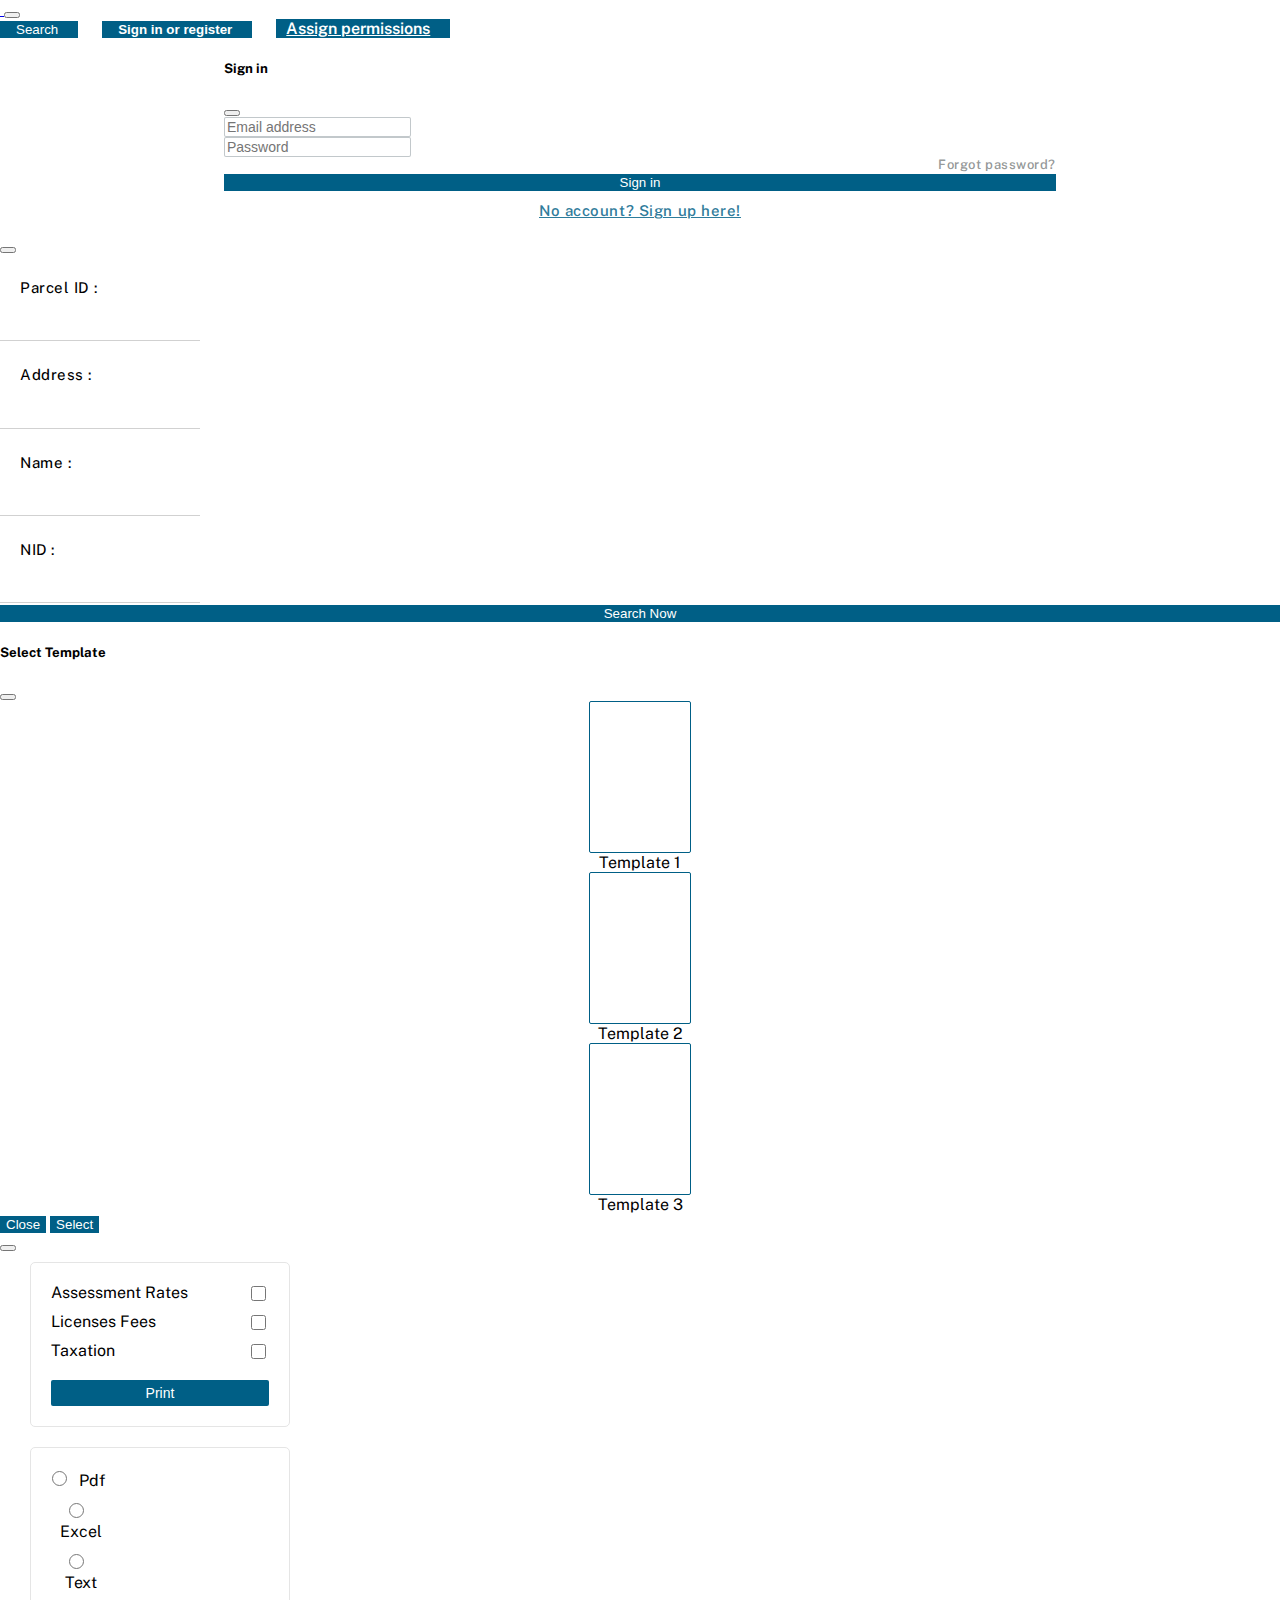
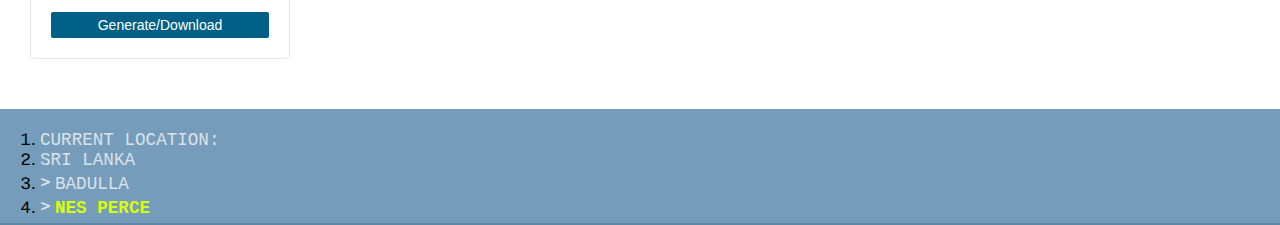
==== commit 53ad5c73: "initial commit" ====
--- a/index.html
+++ b/index.html
@@ -7,7 +7,11 @@
     <title>InfoBhoomi</title>
     <link rel="preconnect" href="https://fonts.googleapis.com" />
     <link rel="preconnect" href="https://fonts.gstatic.com" crossorigin />
-    <link href="https://fonts.googleapis.com/css2?family=Public+Sans:wght@400;500;600;700&display=swap" rel="stylesheet" />
+    <link
+      href="https://fonts.googleapis.com/css2?family=Public+Sans:wght@400;500;600;700&display=swap"
+      rel="stylesheet" />
+    <link rel="stylesheet"
+      href="https://cdnjs.cloudflare.com/ajax/libs/bootstrap-select/1.13.1/css/bootstrap-select.css">
     <!-- Bootstrap CSS-->
     <link rel="stylesheet" href="./assets/css/bootstrap.min.css" />
     <!-- Openlayers CSS -->
@@ -25,9 +29,13 @@
     <!-- jQuery Ui -->
     <script src="./assets/js/jquery-ui.min.js"></script>
     <!-- Bootsrap JS -->
+    <script
+      src="https://cdnjs.cloudflare.com/ajax/libs/bootstrap-select/1.13.1/js/bootstrap-select.min.js"></script>
     <script src="./assets/js/bootstrap.bundle.min.js"></script>
     <!-- LayerSwitcher js -->
     <script src="./assets/js/ol-layerswitcher.js"></script>
+
+
 
   </head>
   <body>
@@ -36,43 +44,61 @@
         <a class="navbar-brand" href="#">
           <img src="./assets/img/Logo.png" class="logo-img" alt="" />
         </a>
-        <button class="navbar-toggler" type="button" data-bs-toggle="collapse" data-bs-target="#navbarSupportedContent" aria-controls="navbarSupportedContent" aria-expanded="false" aria-label="Toggle navigation">
+        <button class="navbar-toggler" type="button" data-bs-toggle="collapse"
+          data-bs-target="#navbarSupportedContent"
+          aria-controls="navbarSupportedContent" aria-expanded="false"
+          aria-label="Toggle navigation">
           <span class="navbar-toggler-icon"></span>
         </button>
-        <div class="collapse navbar-collapse me-auto" id="navbarSupportedContent">
+        <div class="collapse navbar-collapse me-auto"
+          id="navbarSupportedContent">
           <div class="d-flex top-right">
-            <button class="btn search-btn" data-bs-toggle="modal" data-bs-target="#search-modal">Search <i class="fas fa-search" style="margin-left: 10px;"></i>
+            <button class="btn search-btn" data-bs-toggle="modal"
+              data-bs-target="#search-modal"> <i class="fas fa-search"
+                style="margin-right: 10px;"></i>Search
             </button>
-            <button class="btn signin-btn" data-bs-toggle="modal" data-bs-target="#signin-modal">
-              <i class="fas fa-unlock btn-icon"></i> Sign in or register </button>
+            <button class="btn signin-btn asp-btn" data-bs-toggle="modal"
+              data-bs-target="#signin-modal">
+              <i class="fas fa-unlock btn-icon"></i> Sign in or register
+            </button>
+            <a href="permissions.html" class="btn signin-btn asp-btn">
+              <i class="fas fa-user-lock btn-icon"></i> Assign permissions </a>
           </div>
         </div>
       </div>
     </nav>
 
     <!-- begin: Signin Modal (popup) -->
-    <div class="modal fade" id="signin-modal" tabindex="-1" aria-labelledby="signin-modalLabel" aria-hidden="true">
+    <div class="modal fade" id="signin-modal" tabindex="-1"
+      aria-labelledby="signin-modalLabel" aria-hidden="true">
       <div class="modal-dialog modal-dialog-centered">
         <div class="modal-content signin-modal-content">
           <div class="modal-header">
             <h5 class="modal-title" id="signin-modalLabel">Sign in</h5>
-            <button type="button" class="btn-close" data-bs-dismiss="modal" aria-label="Close"></button>
+            <button type="button" class="btn-close" data-bs-dismiss="modal"
+              aria-label="Close"></button>
           </div>
           <div class="modal-body">
             <form>
               <div class="mb-3">
-                <input type="email" placeholder="Email address" class="form-control modal-form-control" id="exampleInputEmail1" aria-describedby="emailHelp" />
+                <input type="email" placeholder="Email address"
+                  class="form-control modal-form-control"
+                  id="exampleInputEmail1" aria-describedby="emailHelp" />
               </div>
               <div class="mb-1">
-                <input type="password" placeholder="Password" class="form-control modal-form-control" id="exampleInputPassword1" />
+                <input type="password" placeholder="Password"
+                  class="form-control modal-form-control"
+                  id="exampleInputPassword1" />
               </div>
-              <a href="" class="modal-links" style="float: right;">Forgot password?</a>
+              <a href="" class="modal-links" style="float: right;">Forgot
+                password?</a>
             </form>
           </div>
           <div class="modal-footer signin-modal-footer">
             <button type="button" class="btn btn-primary">Sign in</button>
             <div class="signup-modal-btn">
-              <a href="signup.html" class="modal-links">No account? Sign up here!</a>
+              <a href="signup.html" class="modal-links">No account? Sign up
+                here!</a>
             </div>
           </div>
         </div>
@@ -81,11 +107,13 @@
     <!-- end: Signin Modal (popup) -->
 
     <!-- begin: Search Modal (popup) -->
-    <div class="modal fade" id="search-modal" tabindex="-1" aria-labelledby="search-modal-Label" aria-hidden="true">
+    <div class="modal fade" id="search-modal" tabindex="-1"
+      aria-labelledby="search-modal-Label" aria-hidden="true">
       <div class="modal-dialog modal-dialog-centered">
         <div class="modal-content">
           <div class="modal-header">
-            <button type="button" class="btn-close" data-bs-dismiss="modal" aria-label="Close"></button>
+            <button type="button" class="btn-close" data-bs-dismiss="modal"
+              aria-label="Close"></button>
           </div>
           <div class="modal-body">
             <form action="">
@@ -94,25 +122,29 @@
                   <h5 class="search-form-label">Parcel ID :</h5>
                 </div>
                 <div class="col-md-8">
-                  <input type="text" class="form-control mb-3 search-form-input" id="parcel-id" aria-describedby="nameHelp" />
+                  <input type="text" class="form-control mb-3 search-form-input"
+                    id="parcel-id" aria-describedby="nameHelp" />
                 </div>
                 <div class="col-md-4 search-form-label-col">
                   <h5 class="search-form-label">Address :</h5>
                 </div>
                 <div class="col-md-8">
-                  <input type="text" class="form-control mb-3 search-form-input" id="address" aria-describedby="nameHelp" />
+                  <input type="text" class="form-control mb-3 search-form-input"
+                    id="address" aria-describedby="nameHelp" />
                 </div>
                 <div class="col-md-4 search-form-label-col">
                   <h5 class="search-form-label">Name :</h5>
                 </div>
                 <div class="col-md-8">
-                  <input type="text" class="form-control mb-3 search-form-input" id="name" aria-describedby="nameHelp" />
+                  <input type="text" class="form-control mb-3 search-form-input"
+                    id="name" aria-describedby="nameHelp" />
                 </div>
                 <div class="col-md-4 search-form-label-col">
                   <h5 class="search-form-label">NID :</h5>
                 </div>
                 <div class="col-md-8">
-                  <input type="text" class="form-control mb-3 search-form-input" id="nid" aria-describedby="nameHelp" />
+                  <input type="text" class="form-control mb-3 search-form-input"
+                    id="nid" aria-describedby="nameHelp" />
                 </div>
                 <!-- <div class="col-md-4 search-form-label-col">
                   <h5 class="search-form-label">MC Name :</h5>
@@ -143,6 +175,69 @@
     </div>
     <!-- end: Search Modal (popup) -->
 
+    <!-- begin: Print modal -->
+    <!-- Modal -->
+    <div class="modal fade" id="print-template-select-modal"
+      data-bs-backdrop="static" data-bs-keyboard="false" tabindex="-1"
+      aria-labelledby="print-template-select-modal-label" aria-hidden="true">
+      <div class="modal-dialog">
+        <div class="modal-content">
+          <div class="modal-header">
+            <h5 class="modal-title" id="print-template-select-modal-label">Select
+              Template</h5>
+            <button type="button" class="btn-close" data-bs-dismiss="modal"
+              aria-label="Close"></button>
+          </div>
+          <div class="modal-body">
+            <div class="row">
+              <div class="col-md-4">
+                <div class="print-template">
+                  <div class="template-prev">
+
+                  </div>
+                  <div class="template-selector-sec">
+                    <label class="" for="">
+                      Template 1
+                    </label>
+                  </div>
+                </div>
+              </div>
+              <div class="col-md-4">
+                <div class="print-template">
+                  <div class="template-prev">
+
+                  </div>
+                  <div class="template-selector-sec">
+                    <label class="" for="">
+                      Template 2
+                    </label>
+                  </div>
+                </div>
+              </div>
+              <div class="col-md-4">
+                <div class="print-template">
+                  <div class="template-prev">
+
+                  </div>
+                  <div class="template-selector-sec">
+                    <label class="" for="">
+                      Template 3
+                    </label>
+                  </div>
+                </div>
+              </div>
+            </div>
+          </div>
+          <div class="modal-footer">
+            <button type="button" class="btn btn-secondary"
+              data-bs-dismiss="modal">Close</button>
+            <button type="button" class="btn btn-primary">Select</button>
+          </div>
+        </div>
+      </div>
+    </div>
+    <!-- end: Print modal -->
+
     <!-- begin: Enter Information Modal -->
     <!-- <div class="modal fade" id="enter_information_modal" tabindex="-1" aria-labelledby="enter_information_modal_label" aria-hidden="true">
       <div class="modal-dialog">
@@ -151,9 +246,9 @@
             <h5 class="modal-title" id="enter_information_modal_label">Enter Feature Information</h5>
             <button type="button" class="btn-close" data-bs-dismiss="modal" aria-label="Close"></button>
           </div> -->
-          <!-- <div class="modal-body"> -->
-            <!-- begin: Input -->
-            <!-- <div class="mb-3">
+    <!-- <div class="modal-body"> -->
+    <!-- begin: Input -->
+    <!-- <div class="mb-3">
               <label for="type_of_features" class="form-label">Type of Feature</label>
               <select id="type_of_features" class="form-select"></select>
             </div>
@@ -162,8 +257,8 @@
               <input type="text" class="form-control" id="name_of_feature" aria-describedby="textHelp" />
               <div id="textHelp" class="form-text">Address, Name & Etc...</div>
             </div> -->
-            <!-- end: Input -->
-          <!-- </div>
+    <!-- end: Input -->
+    <!-- </div>
           <div class="modal-footer">
             <button type="button" class="btn btn-secondary" data-bs-dismiss="modal">Close</button>
             <button id="button_save" type="button" class="btn btn-primary" onclick="save_features_db()">Save Feature</button>
@@ -174,51 +269,61 @@
     <!-- end: Enter Information Modal -->
 
     <!-- begin: BW MC Print Modal -->
-    <div class="modal fade prcl-sec-download-modal" id="prcl-sec-download-modal" tabindex="-1" aria-labelledby="prcl-sec-download-modalLabel" aria-hidden="true">
+    <div class="modal fade prcl-sec-download-modal" id="prcl-sec-download-modal"
+      tabindex="-1" aria-labelledby="prcl-sec-download-modalLabel"
+      aria-hidden="true">
       <div class="modal-dialog modal-dialog-centered">
         <div class="modal-content">
           <div class="modal-header">
-            <button type="button" class="btn-close" data-bs-dismiss="modal" aria-label="Close"></button>
+            <button type="button" class="btn-close" data-bs-dismiss="modal"
+              aria-label="Close"></button>
           </div>
           <div class="modal-body">
             <form action="">
               <div class="form-check">
-                <label class="form-check-label" for="prcl-sec-assessment-rate-check">
+                <label class="form-check-label"
+                  for="prcl-sec-assessment-rate-check">
                   Assessment Rates
                 </label>
-                <input class="form-check-input" type="checkbox" value="" id="prcl-sec-assessment-rate-check">
+                <input class="form-check-input" type="checkbox" value=""
+                  id="prcl-sec-assessment-rate-check">
               </div>
               <div class="form-check">
                 <label class="form-check-label" for="prcl-sec-licenses-fees">
                   Licenses Fees
                 </label>
-                <input class="form-check-input" type="checkbox" value="" id="prcl-sec-licenses-fees">
+                <input class="form-check-input" type="checkbox" value=""
+                  id="prcl-sec-licenses-fees">
               </div>
               <div class="form-check">
                 <label class="form-check-label" for="prcl-sec-taxation">
-                  Taxation                
+                  Taxation
                 </label>
-                <input class="form-check-input" type="checkbox" value="" id="prcl-sec-taxation">
+                <input class="form-check-input" type="checkbox" value=""
+                  id="prcl-sec-taxation">
               </div>
               <div class="print-btn-sec">
                 <button class="btn">Print</button>
               </div>
-            </form>   
+            </form>
             <form action="" class="prcl-modal-form-2">
               <div class="form-check form-check-inline">
-                <input class="form-check-input" type="radio" name="flexRadioDefault" id="flexRadioDefault1">
+                <input class="form-check-input" type="radio"
+                  name="flexRadioDefault" id="flexRadioDefault1">
                 <label class="form-check-label" for="flexRadioDefault1">
                   Pdf
                 </label>
               </div>
               <div class="form-check form-check-inline">
-                <input class="form-check-input" type="radio" name="flexRadioDefault" id="flexRadioDefault2">
+                <input class="form-check-input" type="radio"
+                  name="flexRadioDefault" id="flexRadioDefault2">
                 <label class="form-check-label" for="flexRadioDefault2">
                   Excel
                 </label>
               </div>
               <div class="form-check form-check-inline">
-                <input class="form-check-input" type="radio" name="flexRadioDefault" id="flexRadioDefault2">
+                <input class="form-check-input" type="radio"
+                  name="flexRadioDefault" id="flexRadioDefault2">
                 <label class="form-check-label" for="flexRadioDefault2">
                   Text
                 </label>
@@ -226,7 +331,7 @@
               <div class="download-btn-sec">
                 <button class="btn">Generate/Download</button>
               </div>
-            </form>        
+            </form>
           </div>
         </div>
       </div>
@@ -257,29 +362,60 @@
     <!-- begin: Page Body Content (Sidebar, Dashboard and Map) -->
     <main class="main-body">
       <!-- Catelogue / Sidebar Menu Section-->
-      <div class="d-flex flex-column flex-shrink-0 text-white bg-dark sidebar-col">
+      <div class="d-flex flex-column flex-shrink-0 text-white bg-dark
+        sidebar-col">
         <ul class="nav nav-pills flex-column mb-auto sidebar-ul">
           <li class="nav-item sidebar-list-item">
-            <button href="#" id="overview-btn" class="nav-link text-white" aria-current="page">
-              <i class="fas fa-map-marked-alt sidebar-li-icon"></i> Overview </button>
+            <button href="#" id="overview-btn" class="nav-link text-white"
+              aria-current="page">
+              <i class="fas fa-map-marked-alt sidebar-li-icon"></i> Overview
+            </button>
           </li>
           <li class="nav-item sidebar-list-item">
-            <button href="#" id="bw-mc-btn" class="nav-link text-white" aria-current="page">
-              <i class="fas fa-globe sidebar-li-icon"></i> BW MC </button>
+            <div class="accordion sidebar-accordion" id="accordionExample-ds">
+              <div class="accordion-item">
+                <h2 class="accordion-header" id="headingOne">
+                  <button class="accordion-button" type="button"
+                    data-bs-toggle="collapse"
+                    data-bs-target="#sidebar-accordion-1" aria-expanded="true"
+                    aria-controls="sidebar-accordion-1">
+                    <i class="fas fa-tasks"></i>Data Sets
+                  </button>
+                </h2>
+                <div id="sidebar-accordion-1" class="accordion-collapse collapse
+                  show" aria-labelledby="headingOne"
+                  data-bs-parent="#accordionExample-ds">
+                  <div class="accordion-body">
+                    <button href="#" id="export-btn" class="nav-link text-white"
+                      aria-current="page">
+                      <i class="fas fa-download sidebar-li-icon"></i> Export
+                    </button>
+                    <button href="#" id="import-btn" class="nav-link text-white"
+                      aria-current="page">
+                      <i class="fas fa-upload sidebar-li-icon"></i> Import
+                    </button>
+                  </div>
+                </div>
+              </div>
+
+            </div>
+            <!-- <button href="#" id="bw-mc-btn" class="nav-link text-white" aria-current="page">
+              <i class="fas fa-globe sidebar-li-icon"></i> BW MC </button> -->
           </li>
           <li class="nav-item sidebar-list-item">
-            <button href="#" id="save-btn" class="nav-link text-white">
-              <i class="fas fa-save sidebar-li-icon"></i> Save </button>
+            <button href="#" id="print-btn" class="nav-link text-white">
+              <i class="fas fa-save sidebar-li-icon"></i> Print </button>
           </li>
           <li class="nav-item sidebar-list-item">
-            <button href="" id="share-btn" class="nav-link text-white">
-              <i class="fas fa-share sidebar-li-icon"></i> Share </button>
+            <button href="" id="data-store-btn" class="nav-link text-white">
+              <i class="fas fa-share sidebar-li-icon"></i> Data Store </button>
           </li>
         </ul>
       </div>
       <!-- Dashboard -->
-      <div class="d-flex flex-column flex-shrink-0 p-3 bg-light sidebar-details-col hide">
-        <small class="boundary-text">Boundary</small>
+      <div class="d-flex flex-column flex-shrink-0 p-3 bg-light
+        sidebar-details-col hide">
+        <small class="boundary-text">Parcel ID</small>
         <div class="sidebar-det-top-sec">
           <h6 id="p_id_" class="boundary-title">Badulla</h6>
           <button class="btn btn-sidebar-det-close">
@@ -291,19 +427,24 @@
           <!-- begin : Overview Section -->
           <div class="overview-section">
             <div>
-              <div class="top-img-sec" >
+              <div class="top-img-sec">
                 <img src="images/land.jpg" class="w-100" alt="" />
               </div>
             </div>
             <!-- parcel overview -->
-            <div class="accordion accordion-flush" id="accordionExample">
+            <div class="accordion accordion-flush"
+              id="accordionExample-new-v2-1">
               <div class="accordion-item">
                 <h2 class="accordion-header" id="headingOne">
-                  <button class="accordion-button" type="button" data-bs-toggle="collapse" data-bs-target="#collapseOne" aria-expanded="false" aria-controls="collapseOne">
+                  <button class="accordion-button" type="button"
+                    data-bs-toggle="collapse" data-bs-target="#collapseOne"
+                    aria-expanded="false" aria-controls="collapseOne">
                     <h3 class="dashboard-h3">Parcel Overview</h3>
                   </button>
                 </h2>
-                <div id="collapseOne" class="accordion-collapse collapse show" aria-labelledby="headingOne" data-bs-parent="#accordionExample">
+                <div id="collapseOne" class="accordion-collapse collapse show"
+                  aria-labelledby="headingOne"
+                  data-bs-parent="#accordionExample-new-v2-1">
                   <div class="accordion-body">
                     <div class="parcel-overview">
                       <!-- Parcel Overview -> Parcel Information-->
@@ -515,7 +656,8 @@
                       <!-- Parcel Overview -> Building Information-->
                       <div class="building-information dashboard-details-sec">
                         <h4 class="dashboard-h4">
-                          <i class="fas fa-star-of-life"></i>Building Information
+                          <i class="fas fa-star-of-life"></i>Building
+                          Information
                         </h4>
                         <ul class="overview-ul">
                           <li id="b_building_unit_id">
@@ -643,7 +785,8 @@
                       <!-- Parcel Overview -> Group Unit Information-->
                       <div class="group-unit-information dashboard-details-sec">
                         <h4 class="dashboard-h4">
-                          <i class="fas fa-star-of-life"></i>Group Unit Information
+                          <i class="fas fa-star-of-life"></i>Group Unit
+                          Information
                         </h4>
                         <ul class="overview-ul">
                           <li id="grp_unit_informatin_p_id">
@@ -684,20 +827,27 @@
               </div>
             </div>
             <!-- administrative information -->
-            <div class="accordion accordion-flush" id="accordionExample">
+            <div class="accordion accordion-flush"
+              id="accordionExample-new-v2-2">
               <div class="accordion-item">
                 <h2 class="accordion-header" id="headingOne">
-                  <button class="accordion-button collapsed" type="button" data-bs-toggle="collapse" data-bs-target="#collapseTwo" aria-expanded="false" aria-controls="collapseTwo">
+                  <button class="accordion-button collapsed" type="button"
+                    data-bs-toggle="collapse" data-bs-target="#collapseTwo"
+                    aria-expanded="false" aria-controls="collapseTwo">
                     <h3 class="dashboard-h3">Administrative Information</h3>
                   </button>
                 </h2>
-                <div id="collapseTwo" class="accordion-collapse collapse" aria-labelledby="headingOne" data-bs-parent="#accordionExample">
+                <div id="collapseTwo" class="accordion-collapse collapse"
+                  aria-labelledby="headingOne"
+                  data-bs-parent="#accordionExample-new-v2-2">
                   <div class="accordion-body">
                     <div class="administrative-information">
                       <!-- Administrative information -> Basic Administrative Information-->
-                      <div class="basic-administrative-information dashboard-details-sec">
+                      <div class="basic-administrative-information
+                        dashboard-details-sec">
                         <h4 class="dashboard-h4">
-                          <i class="fas fa-star-of-life"></i>Basic Administrative Information
+                          <i class="fas fa-star-of-life"></i>Basic
+                          Administrative Information
                         </h4>
                         <ul class="overview-ul">
                           <li id="a_admin_unit_id">
@@ -773,9 +923,11 @@
                         </ul>
                       </div>
                       <!-- Administrative information -> Administrative Source Information-->
-                      <div class="administrative-source-information dashboard-details-sec">
+                      <div class="administrative-source-information
+                        dashboard-details-sec">
                         <h4 class="dashboard-h4">
-                          <i class="fas fa-star-of-life"></i>Administrative Source Information
+                          <i class="fas fa-star-of-life"></i>Administrative
+                          Source Information
                         </h4>
                         <ul class="overview-ul">
                           <li id="a_sc_l_id">
@@ -904,14 +1056,14 @@
                 <div id="collapseThree" class="accordion-collapse collapse" aria-labelledby="headingOne" data-bs-parent="#accordionExample">
                   <div class="accordion-body">
                     <div class="right-information">
-                      <!-- Right information -> Nature of Rights-->
-                      <div class="nature-of-rights dashboard-details-sec">
+            <!-- Right information -> Nature of Rights-->
+            <div class="nature-of-rights dashboard-details-sec">
                         <h4 class="dashboard-h4">
                           <i class="fas fa-star-of-life"></i>Nature Of Rights
                         </h4>
                         <ul class="overview-ul">
                           <li id="n_right_id">
-                            <!-- <div class="row">
+            <!-- <div class="row">
                               <div class="col-md-4">
                                 <span class="attr">Right ID </span>
                               </div>
@@ -919,9 +1071,9 @@
                                 <span class="val">1864236</span>
                               </div>
                             </div> -->
-                          </li>
+            </li>
                           <li id="n_right_type_id">
-                            <!-- <div class="row">
+            <!-- <div class="row">
                               <div class="col-md-4">
                                 <span class="attr">Right Type </span>
                               </div>
@@ -929,9 +1081,9 @@
                                 <span class="val">Right Type 1</span>
                               </div>
                             </div> -->
-                          </li>
+            </li>
                           <li id="n_right_desc_id">
-                            <!-- <div class="row">
+            <!-- <div class="row">
                               <div class="col-md-4">
                                 <span class="attr">Description</span>
                               </div>
@@ -939,9 +1091,9 @@
                                 <span class="val"> Lorem ipsum dolor sit amet consectetur adipisicing elit. Voluptate soluta aut error beatae quibusdam! Consequatur ipsam voluptatibus accusamus a accusantium, quos iure voluptate aperiam et neque perferendis, atque eveniet itaque. </span>
                               </div>
                             </div> -->
-                          </li>
+            </li>
                           <li id="n_right_share_id">
-                            <!-- <div class="row">
+            <!-- <div class="row">
                               <div class="col-md-4">
                                 <span class="attr">Share </span>
                               </div>
@@ -949,9 +1101,9 @@
                                 <span class="val">Share via 1</span>
                               </div>
                             </div> -->
-                          </li>
+            </li>
                           <li id="n_right_share_type_id">
-                            <!-- <div class="row">
+            <!-- <div class="row">
                               <div class="col-md-4">
                                 <span class="attr">Share Type</span>
                               </div>
@@ -959,9 +1111,9 @@
                                 <span class="val">Share Type 1</span>
                               </div>
                             </div> -->
-                          </li>
+            </li>
                            <li id="n_right_ref_point_id"> 
-                            <!-- <div class="row">
+            <!-- <div class="row">
                               <div class="col-md-4">
                                 <span class="attr">Reference Point(GM Point) </span>
                               </div>
@@ -969,9 +1121,9 @@
                                 <span class="val">automated</span>
                               </div>
                             </div> -->
-                           </li>
+            </li>
                           <li id="n_right_surface_relation_id">
-                            <!-- <div class="row">
+            <!-- <div class="row">
                               <div class="col-md-4">
                                 <span class="attr">Surface Relation </span>
                               </div>
@@ -979,9 +1131,9 @@
                                 <span class="val">relation type 1</span>
                               </div>
                             </div> -->
-                          </li>
+            </li>
                           <li id="n_right_land_use_id">
-                            <!-- <div class="row">
+            <!-- <div class="row">
                               <div class="col-md-4">
                                 <span class="attr">Land Use Type </span>
                               </div>
@@ -989,9 +1141,9 @@
                                 <span class="val">sl landuse type</span>
                               </div>
                             </div> -->
-                          </li>
+            </li>
                           <li id="n_right_sketch_ref_id">
-                            <!-- <div class="row">
+            <!-- <div class="row">
                               <div class="col-md-4">
                                 <span class="attr">Sketch Reference </span>
                               </div>
@@ -999,17 +1151,17 @@
                                 <span class="val">sketch reference1</span>
                               </div>
                             </div> -->
-                          </li> 
+            </li> 
                         </ul>
                       </div>
-                      <!-- Right information -> Person's Information -->
-                      <div class="persons-information dashboard-details-sec">
+            <!-- Right information -> Person's Information -->
+            <div class="persons-information dashboard-details-sec">
                         <h4 class="dashboard-h4">
                           <i class="fas fa-star-of-life"></i>Persons Information
                         </h4>
                         <ul class="overview-ul">
                           <li id="personinfo_nic_id">
-                            <!-- <div class="row">
+            <!-- <div class="row">
                               <div class="col-md-4">
                                 <span class="attr">NIC</span>
                               </div>
@@ -1017,9 +1169,9 @@
                                 <span class="val">976512356v</span>
                               </div>
                             </div> -->
-                          </li>
+            </li>
                           <li id="personinfo_name_id">
-                            <!-- <div class="row">
+            <!-- <div class="row">
                               <div class="col-md-4">
                                 <span class="attr">Name</span>
                               </div>
@@ -1027,9 +1179,9 @@
                                 <span class="val">Kamal Bandara</span>
                               </div>
                             </div> -->
-                          </li>
+            </li>
                           <li id="personinfo_tp_id">
-                            <!-- <div class="row">
+            <!-- <div class="row">
                               <div class="col-md-4">
                                 <span class="attr">TP</span>
                               </div>
@@ -1037,9 +1189,9 @@
                                 <span class="val">0572645789</span>
                               </div>
                             </div> -->
-                          </li>
+            </li>
                           <li id="personinfo_mail_id">
-                            <!-- <div class="row">
+            <!-- <div class="row">
                               <div class="col-md-4">
                                 <span class="attr">Email</span>
                               </div>
@@ -1047,9 +1199,9 @@
                                 <span class="val">kamalbandara@gmail.com</span>
                               </div>
                             </div> -->
-                          </li>
+            </li>
                           <li id="personinfo_role_id">
-                            <!-- <div class="row">
+            <!-- <div class="row">
                               <div class="col-md-4">
                                 <span class="attr">Person Role</span>
                               </div>
@@ -1057,9 +1209,9 @@
                                 <span class="val">Person Role 1</span>
                               </div>
                             </div> -->
-                          </li>
+            </li>
                           <li id="personinfo_p_type_id">
-                            <!-- <div class="row">
+            <!-- <div class="row">
                               <div class="col-md-4">
                                 <span class="attr">Person Type</span>
                               </div>
@@ -1067,9 +1219,9 @@
                                 <span class="val">Person Type 3</span>
                               </div>
                             </div> -->
-                          </li>
+            </li>
                           <li  id="personinfo_organization_id">
-                            <!-- <div class="row">
+            <!-- <div class="row">
                               <div class="col-md-4">
                                 <span class="attr">Organization</span>
                               </div>
@@ -1077,9 +1229,9 @@
                                 <span class="val">Organization 1</span>
                               </div>
                             </div> -->
-                          </li>
+            </li>
                           <li id="personinfo_ex_p_id">
-                            <!-- <div class="row">
+            <!-- <div class="row">
                               <div class="col-md-4">
                                 <span class="attr">External Person ID</span>
                               </div>
@@ -1087,9 +1239,9 @@
                                 <span class="val">ep 456789</span>
                               </div>
                             </div> -->
-                          </li>
+            </li>
                           <li id="personinfo_g_name_id">
-                            <!-- <div class="row">
+            <!-- <div class="row">
                               <div class="col-md-4">
                                 <span class="attr">Person's group name </span>
                               </div>
@@ -1097,9 +1249,9 @@
                                 <span class="val">Group 1</span>
                               </div>
                             </div> -->
-                          </li>
+            </li>
                           <li id="personinfo_g_type_id">
-                            <!-- <div class="row">
+            <!-- <div class="row">
                               <div class="col-md-4">
                                 <span class="attr">Person's group type </span>
                               </div>
@@ -1107,17 +1259,17 @@
                                 <span class="val">Type 1</span>
                               </div>
                             </div> -->
-                          </li>
+            </li>
                         </ul>
                       </div>
-                      <!-- Right information -> Land User Information -->
-                      <div class="land-user-information dashboard-details-sec">
+            <!-- Right information -> Land User Information -->
+            <div class="land-user-information dashboard-details-sec">
                         <h4 class="dashboard-h4">
                           <i class="fas fa-star-of-life"></i>Land User Information
                         </h4>
                         <ul class="overview-ul">
                           <li id="land_info_l_id">
-                            <!-- <div class="row">
+            <!-- <div class="row">
                               <div class="col-md-4">
                                 <span class="attr">LID/BID</span>
                               </div>
@@ -1125,9 +1277,9 @@
                                 <span class="val">18866</span>
                               </div>
                             </div> -->
-                          </li>
+            </li>
                           <li id="land_info_name_id">
-                            <!-- <div class="row">
+            <!-- <div class="row">
                               <div class="col-md-4">
                                 <span class="attr">Name</span>
                               </div>
@@ -1135,9 +1287,9 @@
                                 <span class="val">Kamal Bandara</span>
                               </div>
                             </div> -->
-                          </li>
+            </li>
                           <li id="land_info_nic_id">
-                            <!-- <div class="row">
+            <!-- <div class="row">
                               <div class="col-md-4">
                                 <span class="attr">NIC</span>
                               </div>
@@ -1145,9 +1297,9 @@
                                 <span class="val">97652641v</span>
                               </div>
                             </div> -->
-                          </li>
+            </li>
                           <li id="land_info_tp_id">
-                            <!-- <div class="row">
+            <!-- <div class="row">
                               <div class="col-md-4">
                                 <span class="attr">Telephone</span>
                               </div>
@@ -1155,9 +1307,9 @@
                                 <span class="val">011256891</span>
                               </div>
                             </div> -->
-                          </li>
+            </li>
                           <li id="land_info_independ_id">
-                            <!-- <div class="row">
+            <!-- <div class="row">
                               <div class="col-md-4">
                                 <span class="attr">No. Of Independent</span>
                               </div>
@@ -1165,9 +1317,9 @@
                                 <span class="val">6</span>
                               </div>
                             </div> -->
-                          </li>
+            </li>
                           <li id="land_info_gender_id">
-                            <!-- <div class="row">
+            <!-- <div class="row">
                               <div class="col-md-4">
                                 <span class="attr">Gender</span>
                               </div>
@@ -1175,9 +1327,9 @@
                                 <span class="val">Male</span>
                               </div>
                             </div> -->
-                          </li>
+            </li>
                           <li id="land_info_occupation_id">
-                            <!-- <div class="row">
+            <!-- <div class="row">
                               <div class="col-md-4">
                                 <span class="attr">Occupation</span>
                               </div>
@@ -1185,9 +1337,9 @@
                                 <span class="val">Teacher</span>
                               </div>
                             </div> -->
-                          </li>
+            </li>
                           <li id="land_info_edu_id">
-                            <!-- <div class="row">
+            <!-- <div class="row">
                               <div class="col-md-4">
                                 <span class="attr">Education</span>
                               </div>
@@ -1195,9 +1347,9 @@
                                 <span class="val">Education 1</span>
                               </div>
                             </div> -->
-                          </li>
+            </li>
                           <li id="land_info_religion_id">
-                            <!-- <div class="row">
+            <!-- <div class="row">
                               <div class="col-md-4">
                                 <span class="attr">Religion</span>
                               </div>
@@ -1205,9 +1357,9 @@
                                 <span class="val">Buddhist</span>
                               </div>
                             </div> -->
-                          </li>
+            </li>
                           <li id="land_info_race_id">
-                            <!-- <div class="row">
+            <!-- <div class="row">
                               <div class="col-md-4">
                                 <span class="attr">Race</span>
                               </div>
@@ -1215,9 +1367,9 @@
                                 <span class="val">Sri Lankan</span>
                               </div>
                             </div> -->
-                          </li>
+            </li>
                           <li id="land_info_married_id">
-                            <!-- <div class="row">
+            <!-- <div class="row">
                               <div class="col-md-4">
                                 <span class="attr">Married Status</span>
                               </div>
@@ -1225,9 +1377,9 @@
                                 <span class="val">Unmarried</span>
                               </div>
                             </div> -->
-                          </li>
+            </li>
                           <li id="land_info_diff_id">
-                            <!-- <div class="row">
+            <!-- <div class="row">
                               <div class="col-md-4">
                                 <span class="attr">Differently Abled</span>
                               </div>
@@ -1235,9 +1387,9 @@
                                 <span class="val">Type 1</span>
                               </div>
                             </div> -->
-                          </li>
+            </li>
                           <li id="land_info_health_id">
-                            <!-- <div class="row">
+            <!-- <div class="row">
                               <div class="col-md-4">
                                 <span class="attr">Health Status</span>
                               </div>
@@ -1245,7 +1397,7 @@
                                 <span class="val">Health Status 1</span>
                               </div>
                             </div> -->
-                          </li>
+            </li>
                         </ul>
                       </div>
                     </div>
@@ -1254,14 +1406,19 @@
               </div>
             </div>
             <!-- survey plan information -->
-            <div class="accordion accordion-flush" id="accordionExample">
+            <div class="accordion accordion-flush"
+              id="accordionExample-new-v2-3">
               <div class="accordion-item">
                 <h2 class="accordion-header" id="headingOne">
-                  <button class="accordion-button collapsed" type="button" data-bs-toggle="collapse" data-bs-target="#collapseFour" aria-expanded="false" aria-controls="collapseFour">
+                  <button class="accordion-button collapsed" type="button"
+                    data-bs-toggle="collapse" data-bs-target="#collapseFour"
+                    aria-expanded="false" aria-controls="collapseFour">
                     <h3 class="dashboard-h3">Survey Plan Information</h3>
                   </button>
                 </h2>
-                <div id="collapseFour" class="accordion-collapse collapse" aria-labelledby="headingOne" data-bs-parent="#accordionExample">
+                <div id="collapseFour" class="accordion-collapse collapse"
+                  aria-labelledby="headingOne"
+                  data-bs-parent="#accordionExample-new-v2-3">
                   <div class="accordion-body">
                     <div class="survey-plan-information">
                       <div class="dashboard-details-sec">
@@ -1296,13 +1453,172 @@
                               </div>
                             </div> -->
                           </li>
-                          <li id="survey_plan_approval_id"> 
+                          <li id="survey_plan_approval_id">
                             <!-- <div class="row">
                               <div class="col-md-4">
                                 <span class="attr">Plan Approval Status</span>
                               </div>
                               <div class="col-md-8">
                                 <span class="val">Status 1</span>
+                              </div>
+                            </div> -->
+                          </li>
+                        </ul>
+                      </div>
+                    </div>
+                  </div>
+                </div>
+              </div>
+            </div>
+            <!-- assessment rates -->
+            <div class="accordion accordion-flush"
+              id="accordionExample-new-v2-4">
+              <div class="accordion-item">
+                <h2 class="accordion-header" id="headingOne">
+                  <button class="accordion-button collapsed" type="button"
+                    data-bs-toggle="collapse" data-bs-target="#collapseFive"
+                    aria-expanded="false" aria-controls="collapseFive">
+                    <h3 class="dashboard-h3">Assessment Rates</h3>
+                  </button>
+                </h2>
+                <div id="collapseFive" class="accordion-collapse collapse"
+                  aria-labelledby="headingOne"
+                  data-bs-parent="#accordionExample-new-v2-4">
+                  <div class="accordion-body">
+                    <div class="assessment-rates">
+                      <div class="dashboard-details-sec">
+                        <ul class="overview-ul">
+                          <li id="assessment_rate_annual_id">
+                            <!-- <div class="row">
+                              <div class="col-md-4">
+                                <span class="attr">Annual Value</span>
+                              </div>
+                              <div class="col-md-8">
+                                <span class="val">156,152,120</span>
+                              </div>
+                            </div> -->
+                          </li>
+                          <li id="assessment_assessment_no_id">
+                            <!-- <div class="row">
+                              <div class="col-md-4">
+                                <span class="attr">Assessment No </span>
+                              </div>
+                              <div class="col-md-8">
+                                <span class="val">789</span>
+                              </div>
+                            </div> -->
+                          </li>
+                          <li id="assessment_percentage_id">
+                            <!-- <div class="row">
+                              <div class="col-md-4">
+                                <span class="attr">Percentage</span>
+                              </div>
+                              <div class="col-md-8">
+                                <span class="val">15.25%</span>
+                              </div>
+                            </div> -->
+                          </li>
+                          <li id="assessment_annual_assessment_id">
+                            <!-- <div class="row">
+                              <div class="col-md-4">
+                                <span class="attr">Annual Assessment Fee</span>
+                              </div>
+                              <div class="col-md-8">
+                                <span class="val">123,850,150</span>
+                              </div>
+                            </div> -->
+                          </li>
+                          <li id="assessment_date_valuation_id">
+                            <!-- <div class="row">
+                              <div class="col-md-4">
+                                <span class="attr">Date Of Valuation</span>
+                              </div>
+                              <div class="col-md-8">
+                                <span class="val">2022/05/15</span>
+                              </div>
+                            </div> -->
+                          </li>
+                          <li id="assessment_property_type_id">
+                            <!-- <div class="row">
+                              <div class="col-md-4">
+                                <span class="attr">Property Type</span>
+                              </div>
+                              <div class="col-md-8">
+                                <span class="val">Type 1</span>
+                              </div>
+                            </div> -->
+                          </li>
+                        </ul>
+                      </div>
+                    </div>
+                  </div>
+                </div>
+              </div>
+            </div>
+            <div class="accordion accordion-flush"
+              id="accordionExample-new-v2-5">
+              <div class="accordion-item">
+                <h2 class="accordion-header" id="headingOne">
+                  <button class="accordion-button collapsed" type="button"
+                    data-bs-toggle="collapse" data-bs-target="#collapseSeven"
+                    aria-expanded="false" aria-controls="collapseSeven">
+                    <h3 class="dashboard-h3">Tax Information</h3>
+                  </button>
+                </h2>
+                <div id="collapseSeven" class="accordion-collapse collapse"
+                  aria-labelledby="headingOne"
+                  data-bs-parent="#accordionExample-new-v2-5">
+                  <div class="accordion-body">
+                    <div class="taxation">
+                      <div class="dashboard-details-sec">
+                        <ul class="overview-ul">
+                          <li id="taxation_plan_no_id">
+                            <!-- <div class="row">
+                              <div class="col-md-4">
+                                <span class="attr">Plan No</span>
+                              </div>
+                              <div class="col-md-8">
+                                <span class="val">plan 0001</span>
+                              </div>
+                            </div> -->
+                          </li>
+                          <li id="taxation_annual_val_id">
+                            <!-- <div class="row">
+                              <div class="col-md-4">
+                                <span class="attr">Annual Value</span>
+                              </div>
+                              <div class="col-md-8">
+                                <span class="val">200,000</span>
+                              </div>
+                            </div> -->
+                          </li>
+                          <li id="taxation_date_id">
+                            <!-- <div class="row">
+                              <div class="col-md-4">
+                                <span class="attr">Tax Date</span>
+                              </div>
+                              <div class="col-md-8">
+                                <span class="val">2022/05/13</span>
+                              </div>
+                            </div> -->
+                          </li>
+                          <li id="taxation_type_id">
+                            <!-- <div class="row">
+                              <div class="col-md-4">
+                                <span class="attr">Tax Type</span>
+                              </div>
+                              <div class="col-md-8">
+                                <span class="val">Type 1</span>
+                              </div>
+                            </div> -->
+                          </li>
+                          <li id="taxation_amount_id">
+                            <!-- <div class="row">
+                              <div class="col-md-4">
+                                <span class="attr">Amount</span>
+                              </div>
+                              <div class="col-md-8">
+                                <span class="val">50,000</span>
                               </div>
                             </div> -->
                           </li>
@@ -1314,14 +1630,19 @@
               </div>
             </div>
             <!-- survey data source -->
-            <div class="accordion accordion-flush" id="accordionExample">
+            <div class="accordion accordion-flush"
+              id="accordionExample-new-v2-7">
               <div class="accordion-item">
                 <h2 class="accordion-header" id="headingOne">
-                  <button class="accordion-button collapsed" type="button" data-bs-toggle="collapse" data-bs-target="#collapseEight" aria-expanded="false" aria-controls="collapseEight">
+                  <button class="accordion-button collapsed" type="button"
+                    data-bs-toggle="collapse" data-bs-target="#collapseEight"
+                    aria-expanded="false" aria-controls="collapseEight">
                     <h3 class="dashboard-h3">Survey Data Source</h3>
                   </button>
                 </h2>
-                <div id="collapseEight" class="accordion-collapse collapse" aria-labelledby="headingOne" data-bs-parent="#accordionExample">
+                <div id="collapseEight" class="accordion-collapse collapse"
+                  aria-labelledby="headingOne"
+                  data-bs-parent="#accordionExample-new-v2-7">
                   <div class="accordion-body">
                     <div class="survey-data-source">
                       <div class="dashboard-details-sec">
@@ -1379,6 +1700,67 @@
                         </ul>
                       </div>
                     </div>
+                  </div>
+                </div>
+              </div>
+            </div>
+            <!-- service info -->
+            <div class="accordion accordion-flush"
+              id="accordionExample-new-v2-8">
+              <div class="accordion-item">
+                <h2 class="accordion-header" id="headingOne">
+                  <button class="accordion-button collapsed" type="button"
+                    data-bs-toggle="collapse"
+                    data-bs-target="#collapseEight-new" aria-expanded="false"
+                    aria-controls="collapseEight-new">
+                    <h3 class="dashboard-h3">Service Info</h3>
+                  </button>
+                </h2>
+                <div id="collapseEight-new" class="accordion-collapse collapse"
+                  aria-labelledby="headingOne"
+                  data-bs-parent="#accordionExample-new-v2-8">
+                  <div class="accordion-body">
+
+                  </div>
+                </div>
+              </div>
+            </div>
+            <!-- service requires -->
+            <div class="accordion accordion-flush"
+              id="accordionExample-new-v2-9">
+              <div class="accordion-item">
+                <h2 class="accordion-header" id="headingOne">
+                  <button class="accordion-button collapsed" type="button"
+                    data-bs-toggle="collapse" data-bs-target="#collapseNine-new"
+                    aria-expanded="false" aria-controls="collapseNine-new">
+                    <h3 class="dashboard-h3">Service Requires</h3>
+                  </button>
+                </h2>
+                <div id="collapseNine-new" class="accordion-collapse collapse"
+                  aria-labelledby="headingOne"
+                  data-bs-parent="#accordionExample-new-v2-9">
+                  <div class="accordion-body">
+
+                  </div>
+                </div>
+              </div>
+            </div>
+            <!-- street line -->
+            <div class="accordion accordion-flush"
+              id="accordionExample-new-v2-12">
+              <div class="accordion-item">
+                <h2 class="accordion-header" id="headingOne">
+                  <button class="accordion-button collapsed" type="button"
+                    data-bs-toggle="collapse" data-bs-target="#collapseTen-new"
+                    aria-expanded="false" aria-controls="collapseTen-new">
+                    <h3 class="dashboard-h3">Street Line</h3>
+                  </button>
+                </h2>
+                <div id="collapseTen-new" class="accordion-collapse collapse"
+                  aria-labelledby="headingOne"
+                  data-bs-parent="#accordionExample-new-v2-12">
+                  <div class="accordion-body">
+
                   </div>
                 </div>
               </div>
@@ -1387,22 +1769,22 @@
           <!-- end : Overview Section -->
 
           <!-- begin : BW MC Section -->
-          <div class="bw-mc-section">
-            <!-- assessment rates -->
-            <div class="accordion accordion-flush" id="accordionExample">
+          <!-- <div class="bw-mc-section"> -->
+          <!-- assessment rates -->
+          <!-- <div class="accordion accordion-flush" id="accordionExample-new-v2-13">
               <div class="accordion-item">
                 <h2 class="accordion-header" id="headingOne">
                   <button class="accordion-button collapsed" type="button" data-bs-toggle="collapse" data-bs-target="#collapseFive" aria-expanded="false" aria-controls="collapseFive">
                     <h3 class="dashboard-h3">Assessment Rates</h3>
                   </button>
                 </h2>
-                <div id="collapseFive" class="accordion-collapse collapse show" aria-labelledby="headingOne" data-bs-parent="#accordionExample">
+                <div id="collapseFive" class="accordion-collapse collapse show" aria-labelledby="headingOne" data-bs-parent="#accordionExample-new-v2-13">
                   <div class="accordion-body">
                     <div class="assessment-rates">
                       <div class="dashboard-details-sec">
                         <ul class="overview-ul">
-                          <li id="assessment_rate_annual_id">
-                            <!-- <div class="row">
+                          <li id="assessment_rate_annual_id"> -->
+          <!-- <div class="row">
                               <div class="col-md-4">
                                 <span class="attr">Annual Value</span>
                               </div>
@@ -1410,9 +1792,9 @@
                                 <span class="val">156,152,120</span>
                               </div>
                             </div> -->
-                          </li>
-                          <li id="assessment_assessment_no_id">
-                            <!-- <div class="row">
+          <!-- </li>
+                          <li id="assessment_assessment_no_id"> -->
+          <!-- <div class="row">
                               <div class="col-md-4">
                                 <span class="attr">Assessment No </span>
                               </div>
@@ -1420,9 +1802,9 @@
                                 <span class="val">789</span>
                               </div>
                             </div> -->
-                          </li>
-                          <li id="assessment_percentage_id">
-                            <!-- <div class="row">
+          <!-- </li>
+                          <li id="assessment_percentage_id"> -->
+          <!-- <div class="row">
                               <div class="col-md-4">
                                 <span class="attr">Percentage</span>
                               </div>
@@ -1430,9 +1812,9 @@
                                 <span class="val">15.25%</span>
                               </div>
                             </div> -->
-                          </li>
-                          <li id="assessment_annual_assessment_id">
-                            <!-- <div class="row">
+          <!-- </li>
+                          <li id="assessment_annual_assessment_id"> -->
+          <!-- <div class="row">
                               <div class="col-md-4">
                                 <span class="attr">Annual Assessment Fee</span>
                               </div>
@@ -1440,9 +1822,9 @@
                                 <span class="val">123,850,150</span>
                               </div>
                             </div> -->
-                          </li>
-                          <li id="assessment_date_valuation_id">
-                            <!-- <div class="row">
+          <!-- </li>
+                          <li id="assessment_date_valuation_id"> -->
+          <!-- <div class="row">
                               <div class="col-md-4">
                                 <span class="attr">Date Of Valuation</span>
                               </div>
@@ -1450,9 +1832,9 @@
                                 <span class="val">2022/05/15</span>
                               </div>
                             </div> -->
-                          </li>
-                          <li id="assessment_property_type_id">
-                            <!-- <div class="row">
+          <!-- </li>
+                          <li id="assessment_property_type_id"> -->
+          <!-- <div class="row">
                               <div class="col-md-4">
                                 <span class="attr">Property Type</span>
                               </div>
@@ -1460,29 +1842,29 @@
                                 <span class="val">Type 1</span>
                               </div>
                             </div> -->
-                          </li>
+          <!-- </li>
                         </ul>
                       </div>
                     </div>
                   </div>
                 </div>
               </div>
-            </div>
-            <!-- licenses fees -->
-            <div class="accordion accordion-flush" id="accordionExample">
+            </div> -->
+          <!-- licenses fees -->
+          <!-- <div class="accordion accordion-flush" id="accordionExample-new-v2-15">
               <div class="accordion-item">
                 <h2 class="accordion-header" id="headingOne">
                   <button class="accordion-button collapsed" type="button" data-bs-toggle="collapse" data-bs-target="#collapseSix" aria-expanded="false" aria-controls="collapseSix">
                     <h3 class="dashboard-h3">Licenses Fees</h3>
                   </button>
                 </h2>
-                <div id="collapseSix" class="accordion-collapse collapse" aria-labelledby="headingOne" data-bs-parent="#accordionExample">
+                <div id="collapseSix" class="accordion-collapse collapse" aria-labelledby="headingOne" data-bs-parent="#accordionExample-new-v2-15">
                   <div class="accordion-body">
                     <div class="licenses-fees">
                       <div class="dashboard-details-sec">
                         <ul class="overview-ul">
-                          <li id="license_assessment_id">
-                            <!-- <div class="row">
+                          <li id="license_assessment_id"> -->
+          <!-- <div class="row">
                               <div class="col-md-4">
                                 <span class="attr">Assessment No</span>
                               </div>
@@ -1490,9 +1872,9 @@
                                 <span class="val">65845</span>
                               </div>
                             </div> -->
-                          </li>
-                          <li id="license_category_id">
-                            <!-- <div class="row">
+          <!-- </li>
+                          <li id="license_category_id"> -->
+          <!-- <div class="row">
                               <div class="col-md-4">
                                 <span class="attr">Licenses Category</span>
                               </div>
@@ -1500,9 +1882,9 @@
                                 <span class="val">Category87</span>
                               </div>
                             </div> -->
-                          </li>
-                          <li id="license_annually_val_id">
-                            <!-- <div class="row">
+          <!-- </li>
+                          <li id="license_annually_val_id"> -->
+          <!-- <div class="row">
                               <div class="col-md-4">
                                 <span class="attr">Annual Value</span>
                               </div>
@@ -1510,9 +1892,9 @@
                                 <span class="val">78,000</span>
                               </div>
                             </div> -->
-                          </li>
-                          <li id="license_fee_id">
-                            <!-- <div class="row">
+          <!-- </li>
+                          <li id="license_fee_id"> -->
+          <!-- <div class="row">
                               <div class="col-md-4">
                                 <span class="attr">Licenses Fee</span>
                               </div>
@@ -1520,29 +1902,29 @@
                                 <span class="val">869,000</span>
                               </div>
                             </div> -->
-                          </li>
+          <!-- </li>
                         </ul>
                       </div>
                     </div>
                   </div>
                 </div>
               </div>
-            </div>
-            <!-- taxation -->
-            <div class="accordion accordion-flush" id="accordionExample">
+            </div> -->
+          <!-- taxation -->
+          <!-- <div class="accordion accordion-flush" id="accordionExample-new-v2-17">
               <div class="accordion-item">
                 <h2 class="accordion-header" id="headingOne">
                   <button class="accordion-button collapsed" type="button" data-bs-toggle="collapse" data-bs-target="#collapseSeven" aria-expanded="false" aria-controls="collapseSeven">
                     <h3 class="dashboard-h3">Taxation</h3>
                   </button>
                 </h2>
-                <div id="collapseSeven" class="accordion-collapse collapse" aria-labelledby="headingOne" data-bs-parent="#accordionExample">
+                <div id="collapseSeven" class="accordion-collapse collapse" aria-labelledby="headingOne" data-bs-parent="#accordionExample-new-v2-17">
                   <div class="accordion-body">
                     <div class="taxation">
                       <div class="dashboard-details-sec">
                         <ul class="overview-ul">
-                          <li id="taxation_plan_no_id">
-                            <!-- <div class="row">
+                          <li id="taxation_plan_no_id"> -->
+          <!-- <div class="row">
                               <div class="col-md-4">
                                 <span class="attr">Plan No</span>
                               </div>
@@ -1550,9 +1932,9 @@
                                 <span class="val">plan 0001</span>
                               </div>
                             </div> -->
-                          </li>
-                          <li id="taxation_annual_val_id">
-                            <!-- <div class="row">
+          <!-- </li>
+                          <li id="taxation_annual_val_id"> -->
+          <!-- <div class="row">
                               <div class="col-md-4">
                                 <span class="attr">Annual Value</span>
                               </div>
@@ -1560,9 +1942,9 @@
                                 <span class="val">200,000</span>
                               </div>
                             </div> -->
-                          </li>
-                          <li id="taxation_date_id">
-                            <!-- <div class="row">
+          <!-- </li>
+                          <li id="taxation_date_id"> -->
+          <!-- <div class="row">
                               <div class="col-md-4">
                                 <span class="attr">Tax Date</span>
                               </div>
@@ -1570,9 +1952,9 @@
                                 <span class="val">2022/05/13</span>
                               </div>
                             </div> -->
-                          </li>
-                          <li id="taxation_type_id">
-                            <!-- <div class="row">
+          <!-- </li>
+                          <li id="taxation_type_id"> -->
+          <!-- <div class="row">
                               <div class="col-md-4">
                                 <span class="attr">Tax Type</span>
                               </div>
@@ -1580,9 +1962,9 @@
                                 <span class="val">Type 1</span>
                               </div>
                             </div> -->
-                          </li>
-                          <li id="taxation_amount_id">
-                            <!-- <div class="row">
+          <!-- </li>
+                          <li id="taxation_amount_id"> -->
+          <!-- <div class="row">
                               <div class="col-md-4">
                                 <span class="attr">Amount</span>
                               </div>
@@ -1590,931 +1972,1719 @@
                                 <span class="val">50,000</span>
                               </div>
                             </div> -->
-                          </li>
+          <!-- </li>
                         </ul>
                       </div>
                     </div>
                   </div>
                 </div>
               </div>
-            </div>        
-            <div class="prcl-sec-download-btn-sec">
-              <!-- Button trigger modal -->
-              <button type="button" class="btn" data-bs-toggle="modal" data-bs-target="#prcl-sec-download-modal">
+            </div>         -->
+          <!-- <div class="prcl-sec-download-btn-sec"> -->
+          <!-- Button trigger modal -->
+          <!-- <button type="button" class="btn" data-bs-toggle="modal" data-bs-target="#prcl-sec-download-modal">
                 Print / Download
               </button>              
             </div>    
-          </div>
+          </div> -->
           <!-- end : BW MC Section Section -->
 
-          <!-- begin : Dashboard Save Section -->
-          <div class="save-section">
+          <!-- begin: Export Section -->
+          <div class="export-section">
             <form action="">
               <div class="row form-row">
-                <div class="col-md-4 form-label-col form-col">
-                  <h5 class="label">Parcel Level Type</h5>
+                <div class="col-md-4 form-label-col form-col custom-col-4">
+                  <h5 class="label">Select MCs</h5>
                 </div>
                 <div class="col-md-8 form-col">
-                  <select class="form-select form-input" aria-label="Default select example">
-                    <option selected>Parcel Level 1</option>
-                    <option value="1">Parcel Level 2</option>
-                    <option value="2">Parcel Level 3</option>
-                    <option value="3">Parcel Level 4</option>
+                  <select id="select-mcs" class="form-select form-input
+                    selector-custom-head" aria-label="Default select example">
+                    <option selected>Select province</option>
+                    <option value="1">Uva</option>
+                    <option value="2">Western</option>
+                    <option value="3">Southern</option>
+                  </select>
+                  <div class="hidden-check-sec hidden-check-sec-1 hide">
+                    <!-- <h6 class="acc-h6 mb-0 mt-1">
+                      Select District
+                    </h6> -->
+                    <div class="accordion accordion-flush mt-0"
+                      id="accordionFlushExample">
+                      <div class="accordion-item accordion-small">
+                        <h2 class="accordion-header" id="flush-headingOne">
+                          <button class="accordion-button collapsed"
+                            type="button" data-bs-toggle="collapse"
+                            data-bs-target="#flush-collapseOne"
+                            aria-expanded="false"
+                            aria-controls="flush-collapseOne">
+                            Badulla
+                          </button>
+                        </h2>
+                        <div id="flush-collapseOne" class="accordion-collapse
+                          collapse" aria-labelledby="flush-headingOne"
+                          data-bs-parent="#accordionFlushExample">
+                          <div class="accordion-body">
+                            <div class="row">
+                              <div class="col-md-6">
+                                <div class="form-check">
+                                  <input class="form-check-input"
+                                    type="checkbox" value="" id="mc-1">
+                                  <label class="form-check-label" for="mc-1">
+                                    Bandarawela
+                                  </label>
+                                </div>
+                              </div>
+                              <div class="col-md-6">
+                                <div class="form-check">
+                                  <input class="form-check-input"
+                                    type="checkbox" value="" id="mc-2">
+                                  <label class="form-check-label" for="mc-2">
+                                    Haputale
+                                  </label>
+                                </div>
+                              </div>
+                              <div class="col-md-6">
+                                <div class="form-check">
+                                  <input class="form-check-input"
+                                    type="checkbox" value="" id="mc-3">
+                                  <label class="form-check-label" for="mc-3">
+                                    Diyathalawa
+                                  </label>
+                                </div>
+                              </div>
+                              <div class="col-md-6">
+                                <div class="form-check">
+                                  <input class="form-check-input"
+                                    type="checkbox" value="" id="mc-4">
+                                  <label class="form-check-label" for="mc-4">
+                                    Welimada
+                                  </label>
+                                </div>
+                              </div>
+                            </div>
+                          </div>
+                        </div>
+                      </div>
+                      <div class="accordion-item accordion-small">
+                        <h2 class="accordion-header" id="flush-headingTwo">
+                          <button class="accordion-button collapsed"
+                            type="button" data-bs-toggle="collapse"
+                            data-bs-target="#flush-collapseTwo"
+                            aria-expanded="false"
+                            aria-controls="flush-collapseTwo">
+                            Monaragala
+                          </button>
+                        </h2>
+                        <div id="flush-collapseTwo" class="accordion-collapse
+                          collapse" aria-labelledby="flush-headingTwo"
+                          data-bs-parent="#accordionFlushExample">
+                          <div class="accordion-body">
+                            <div class="row">
+                              <div class="col-md-6">
+                                <div class="form-check">
+                                  <input class="form-check-input"
+                                    type="checkbox" value="" id="mc-1">
+                                  <label class="form-check-label" for="mc-1">
+                                    Bandarawela
+                                  </label>
+                                </div>
+                              </div>
+                              <div class="col-md-6">
+                                <div class="form-check">
+                                  <input class="form-check-input"
+                                    type="checkbox" value="" id="mc-2">
+                                  <label class="form-check-label" for="mc-2">
+                                    Haputale
+                                  </label>
+                                </div>
+                              </div>
+                              <div class="col-md-6">
+                                <div class="form-check">
+                                  <input class="form-check-input"
+                                    type="checkbox" value="" id="mc-3">
+                                  <label class="form-check-label" for="mc-3">
+                                    Diyathalawa
+                                  </label>
+                                </div>
+                              </div>
+                              <div class="col-md-6">
+                                <div class="form-check">
+                                  <input class="form-check-input"
+                                    type="checkbox" value="" id="mc-4">
+                                  <label class="form-check-label" for="mc-4">
+                                    Welimada
+                                  </label>
+                                </div>
+                              </div>
+                            </div>
+                          </div>
+                        </div>
+                      </div>
+                    </div>
+                  </div>
+
+
+                  <!-- <select class="form-select form-input" multiple aria-label="Default select example">
+                    <option selected>Select from list</option>
+                    <option value="1">MC 1</option>
+                    <option value="2">MC 2</option>
+                    <option value="3">MC 3</option>
+                    <option value="1">MC 1</option>
+                    <option value="2">MC 2</option>
+                    <option value="3">MC 3</option>
+                    <option value="1">MC 1</option>
+                    <option value="2">MC 2</option>
+                    <option value="3">MC 3</option>
+                    <option value="1">MC 1</option>
+                    <option value="2">MC 2</option>
+                    <option value="3">MC 3</option>
+                    <option value="1">MC 1</option>
+                    <option value="2">MC 2</option>
+                    <option value="3">MC 3</option>
+                    <option value="1">MC 1</option>
+                    <option value="2">MC 2</option>
+                    <option value="3">MC 3</option>
+                  </select> -->
+                </div>
+              </div>
+              <div class="row form-row">
+                <div class="col-md-4 form-label-col form-col custom-col-4">
+                  <h5 class="label">Select Layers</h5>
+                </div>
+                <div class="col-md-8 form-col custom-col-8">
+                  <div class="row">
+                    <div class="col-md-6">
+                      <div class="form-check">
+                        <input class="form-check-input" type="checkbox" value=""
+                          id="layer-1">
+                        <label class="form-check-label" for="layer-1">
+                          Layer one
+                        </label>
+                      </div>
+                    </div>
+                    <div class="col-md-6">
+                      <div class="form-check">
+                        <input class="form-check-input" type="checkbox" value=""
+                          id="layer-2">
+                        <label class="form-check-label" for="layer-2">
+                          Layer two
+                        </label>
+                      </div>
+                    </div>
+                    <div class="col-md-6">
+                      <div class="form-check">
+                        <input class="form-check-input" type="checkbox" value=""
+                          id="layer-3">
+                        <label class="form-check-label" for="layer-3">
+                          Layer three
+                        </label>
+                      </div>
+                    </div>
+                    <div class="col-md-6">
+                      <div class="form-check">
+                        <input class="form-check-input" type="checkbox" value=""
+                          id="layer-4">
+                        <label class="form-check-label" for="layer-4">
+                          Layer four
+                        </label>
+                      </div>
+                    </div>
+                  </div>
+                </div>
+              </div>
+              <div class="row form-row">
+                <div class="col-md-4 form-label-col form-col custom-col-4">
+                  <h5 class="label">Export Format</h5>
+                </div>
+                <div class="col-md-8 form-col custom-col-8">
+                  <select class="form-select form-input" aria-label="Default
+                    select example">
+                    <option selected>Select from list</option>
+                    <option value="1">Format One</option>
+                    <option value="2">Format Two</option>
+                    <option value="3">Format Three</option>
                   </select>
                 </div>
               </div>
+              <button class="btn btn-save">Export</button>
+            </form>
+          </div>
+          <!-- end: Export Section -->
+
+          <!-- begin: Import Section -->
+          <div class="import-section">
+            <form action="">
               <div class="row form-row">
-                <div class="col-md-4 form-label-col form-col">
-                  <h5 class="label">Layer Types</h5>
+                <div class="col-md-4 form-label-col form-col custom-col-4">
+                  <h5 class="label">Select file to upload</h5>
                 </div>
-                <div class="col-md-8 form-col">
-                  <div class="form-check save-sec-form-check">
-                    <input class="form-check-input" type="checkbox" value="" id="flexCheckDefault1" />
-                    <label class="form-check-label" for="flexCheckDefault1"> Layer Type 1 </label>
-                  </div>
-                  <div class="form-check save-sec-form-check">
-                    <input class="form-check-input" type="checkbox" value="" id="flexCheckDefault2" />
-                    <label class="form-check-label" for="flexCheckDefault2"> Layer Type 2 </label>
-                  </div>
-                  <div class="form-check save-sec-form-check">
-                    <input class="form-check-input" type="checkbox" value="" id="flexCheckDefault3" />
-                    <label class="form-check-label" for="flexCheckDefault3"> Layer Type 3 </label>
-                  </div>
-                  <div class="form-check save-sec-form-check">
-                    <input class="form-check-input" type="checkbox" value="" id="flexCheckDefault4" />
-                    <label class="form-check-label" for="flexCheckDefault4"> Layer Type 4 </label>
-                  </div>
-                  <div class="form-check save-sec-form-check">
-                    <input class="form-check-input" type="checkbox" value="" id="flexCheckDefault5" />
-                    <label class="form-check-label" for="flexCheckDefault5"> Layer Type 5 </label>
+                <div class="col-md-8 form-col custom-col-8">
+                  <input type="file" class="custom-file-input" id="file"
+                    multiple onchange="javascript:updateList()" />
+                  <label class="custom-file-label" for="file">
+                    <svg xmlns="http://www.w3.org/2000/svg" width="16"
+                      height="16" fill="currentColor" class="bi bi-upload"
+                      viewBox="0 0 16 16">
+                      <path d="M.5 9.9a.5.5 0 0 1 .5.5v2.5a1 1 0 0 0 1 1h12a1 1
+                        0 0 0 1-1v-2.5a.5.5 0 0 1 1 0v2.5a2 2 0 0 1-2 2H2a2 2 0
+                        0 1-2-2v-2.5a.5.5 0 0 1 .5-.5z" />
+                        <path d="M7.646 1.146a.5.5 0 0 1 .708 0l3 3a.5.5 0 0
+                          1-.708.708L8.5 2.707V11.5a.5.5 0 0 1-1 0V2.707L5.354
+                          4.854a.5.5 0 1 1-.708-.708l3-3z" />
+                        </svg>
+                        Upload File
+                      </label>
+                      <ul id="fileList" class="file-list"></ul>
+                      <!-- <input type="file" class="form-control" id="inputGroupFile02">
+                  <label class="input-group-text" for="inputGroupFile02">Upload</label> -->
+                    </div>
+                  </div>
+                  <div class="row form-row">
+                    <div class="col-md-4 custom-col-4">
+                      <span class="attr">Feature Coordinate System</span>
+                    </div>
+                    <div class="col-md-8 custom-col-8">
+                      <span class="val">15681351354684354354351</span>
+                    </div>
+                  </div>
+                  <div class="row form-row">
+                    <div class="col-md-4 custom-col-4">
+                      <span class="attr">Map Coordinate System</span>
+                    </div>
+                    <div class="col-md-8 custom-col-8">
+                      <span class="val">15681351354684354354351</span>
+                    </div>
+                  </div>
+                  <button class="btn btn-save">Import</button>
+                </form>
+              </div>
+              <!-- end: Import Section -->
+
+              <!-- begin: Print Section -->
+              <div class="print-section">
+                <form action="">
+                  <div class="row form-row">
+                    <div class="col-md-4 form-label-col form-col">
+                      <h5 class="label">Select Parcels</h5>
+                    </div>
+                    <div class="col-md-8 form-col">
+                      <button class="btn btn-border-only" type="button">
+                        Click to select parcels
+                      </button>
+                    </div>
+                  </div>
+                  <div class="row form-row">
+                    <div class="col-md-4 form-label-col form-col">
+                      <h5 class="label">Select Template</h5>
+                    </div>
+                    <div class="col-md-8 form-col">
+                      <button class="btn btn-border-only" type="button"
+                        data-bs-toggle="modal"
+                        data-bs-target="#print-template-select-modal">
+                        Browse for a template
+                      </button>
+                    </div>
+                  </div>
+                  <div class="row form-row">
+                    <div class="col-md-4 form-label-col form-col">
+                      <h5 class="label">Select Scale</h5>
+                    </div>
+                    <div class="col-md-8 form-col">
+                      <select class="form-select" aria-label="Default select
+                        example">
+                        <option selected>Open this select menu</option>
+                        <option value="1">One</option>
+                        <option value="2">Two</option>
+                        <option value="3">Three</option>
+                      </select>
+                    </div>
+                  </div>
+                  <div class="row form-row">
+                    <div class="col-md-4 form-label-col form-col">
+                      <h5 class="label">Select Format</h5>
+                    </div>
+                    <div class="col-md-8 form-col">
+                      <select class="form-select" aria-label="Default select
+                        example">
+                        <option selected>Open this select menu</option>
+                        <option value="1">One</option>
+                        <option value="2">Two</option>
+                        <option value="3">Three</option>
+                      </select>
+                    </div>
+                  </div>
+                  <div class="row form-row">
+                    <div class="col-md-4 form-label-col form-col">
+                      <h5 class="label">Select Data</h5>
+                    </div>
+                    <div class="col-md-8 form-col">
+                      <div class="form-check">
+                        <input class="form-check-input" type="checkbox" value=""
+                          id="data-type-1">
+                        <label class="form-check-label" for="data-type-1">
+                          Data type 1
+                        </label>
+                      </div>
+                      <div class="form-check">
+                        <input class="form-check-input" type="checkbox" value=""
+                          id="data-type-2">
+                        <label class="form-check-label" for="data-type-2">
+                          Data type 2
+                        </label>
+                      </div>
+                      <div class="form-check">
+                        <input class="form-check-input" type="checkbox" value=""
+                          id="data-type-3">
+                        <label class="form-check-label" for="data-type-3">
+                          Data type 3
+                        </label>
+                      </div>
+                      <div class="form-check">
+                        <input class="form-check-input" type="checkbox" value=""
+                          id="data-type-4">
+                        <label class="form-check-label" for="data-type-4">
+                          Data type 4
+                        </label>
+                      </div>
+                    </div>
+                  </div>
+                  <button class="btn btn-save">Print</button>
+                </form>
+              </div>
+              <!-- end: Print Section -->
+
+              <!-- begin: Data Store Section -->
+              <div class="data-store-section">
+                <form action="">
+                  <div class="row form-row">
+                    <div class="col-md-4 form-label-col form-col">
+                      <h5 class="label">Select Municipalities</h5>
+                    </div>
+                    <div class="col-md-8 form-col">
+                      <select id="select-municipalities" class="form-select
+                        form-input selector-custom-head" aria-label="Default
+                        select example">
+                        <option selected>Select province</option>
+                        <option value="1">Uva</option>
+                        <option value="2">Western</option>
+                        <option value="3">Southern</option>
+                      </select>
+                      <div class="hidden-check-sec hidden-check-sec-2 hide">
+                        <!-- <h6 class="acc-h6 mb-0 mt-1">
+                      Select District
+                    </h6> -->
+                        <div class="accordion accordion-flush mt-0"
+                          id="accordionFlushExample">
+                          <div class="accordion-item accordion-small">
+                            <h2 class="accordion-header" id="flush-headingOne">
+                              <button class="accordion-button collapsed"
+                                type="button" data-bs-toggle="collapse"
+                                data-bs-target="#flush-collapseOne"
+                                aria-expanded="false"
+                                aria-controls="flush-collapseOne">
+                                Badulla
+                              </button>
+                            </h2>
+                            <div id="flush-collapseOne"
+                              class="accordion-collapse collapse"
+                              aria-labelledby="flush-headingOne"
+                              data-bs-parent="#accordionFlushExample">
+                              <div class="accordion-body">
+                                <div class="row">
+                                  <div class="col-md-6">
+                                    <div class="form-check">
+                                      <input class="form-check-input"
+                                        type="checkbox" value="" id="mc-1">
+                                      <label class="form-check-label"
+                                        for="mc-1">
+                                        Bandarawela
+                                      </label>
+                                    </div>
+                                  </div>
+                                  <div class="col-md-6">
+                                    <div class="form-check">
+                                      <input class="form-check-input"
+                                        type="checkbox" value="" id="mc-2">
+                                      <label class="form-check-label"
+                                        for="mc-2">
+                                        Haputale
+                                      </label>
+                                    </div>
+                                  </div>
+                                  <div class="col-md-6">
+                                    <div class="form-check">
+                                      <input class="form-check-input"
+                                        type="checkbox" value="" id="mc-3">
+                                      <label class="form-check-label"
+                                        for="mc-3">
+                                        Diyathalawa
+                                      </label>
+                                    </div>
+                                  </div>
+                                  <div class="col-md-6">
+                                    <div class="form-check">
+                                      <input class="form-check-input"
+                                        type="checkbox" value="" id="mc-4">
+                                      <label class="form-check-label"
+                                        for="mc-4">
+                                        Welimada
+                                      </label>
+                                    </div>
+                                  </div>
+                                </div>
+                              </div>
+                            </div>
+                          </div>
+                          <div class="accordion-item accordion-small">
+                            <h2 class="accordion-header" id="flush-headingTwo">
+                              <button class="accordion-button collapsed"
+                                type="button" data-bs-toggle="collapse"
+                                data-bs-target="#flush-collapseTwo"
+                                aria-expanded="false"
+                                aria-controls="flush-collapseTwo">
+                                Monaragala
+                              </button>
+                            </h2>
+                            <div id="flush-collapseTwo"
+                              class="accordion-collapse collapse"
+                              aria-labelledby="flush-headingTwo"
+                              data-bs-parent="#accordionFlushExample">
+                              <div class="accordion-body">
+                                <div class="row">
+                                  <div class="col-md-6">
+                                    <div class="form-check">
+                                      <input class="form-check-input"
+                                        type="checkbox" value="" id="mc-1">
+                                      <label class="form-check-label"
+                                        for="mc-1">
+                                        Bandarawela
+                                      </label>
+                                    </div>
+                                  </div>
+                                  <div class="col-md-6">
+                                    <div class="form-check">
+                                      <input class="form-check-input"
+                                        type="checkbox" value="" id="mc-2">
+                                      <label class="form-check-label"
+                                        for="mc-2">
+                                        Haputale
+                                      </label>
+                                    </div>
+                                  </div>
+                                  <div class="col-md-6">
+                                    <div class="form-check">
+                                      <input class="form-check-input"
+                                        type="checkbox" value="" id="mc-3">
+                                      <label class="form-check-label"
+                                        for="mc-3">
+                                        Diyathalawa
+                                      </label>
+                                    </div>
+                                  </div>
+                                  <div class="col-md-6">
+                                    <div class="form-check">
+                                      <input class="form-check-input"
+                                        type="checkbox" value="" id="mc-4">
+                                      <label class="form-check-label"
+                                        for="mc-4">
+                                        Welimada
+                                      </label>
+                                    </div>
+                                  </div>
+                                </div>
+                              </div>
+                            </div>
+                          </div>
+                        </div>
+                      </div>
+
+
+                      <!-- <select class="form-select form-input" multiple aria-label="Default select example">
+                    <option selected>Select from list</option>
+                    <option value="1">MC 1</option>
+                    <option value="2">MC 2</option>
+                    <option value="3">MC 3</option>
+                    <option value="1">MC 1</option>
+                    <option value="2">MC 2</option>
+                    <option value="3">MC 3</option>
+                    <option value="1">MC 1</option>
+                    <option value="2">MC 2</option>
+                    <option value="3">MC 3</option>
+                    <option value="1">MC 1</option>
+                    <option value="2">MC 2</option>
+                    <option value="3">MC 3</option>
+                    <option value="1">MC 1</option>
+                    <option value="2">MC 2</option>
+                    <option value="3">MC 3</option>
+                    <option value="1">MC 1</option>
+                    <option value="2">MC 2</option>
+                    <option value="3">MC 3</option>
+                  </select> -->
+                    </div>
+                  </div>
+                  <div class="row form-row">
+                    <div class="col-md-4 form-label-col form-col">
+                      <h5 class="label">Select Data Types</h5>
+                    </div>
+                    <div class="col-md-8 form-col">
+                      <div class="row">
+                        <div class="col-md-6 col-6-custom-sidebar">
+                          <div class="form-check">
+                            <input class="form-check-input" type="checkbox"
+                              value="" id="data-type-1">
+                            <label class="form-check-label" for="data-type-1">
+                              Data type one
+                            </label>
+                          </div>
+                        </div>
+                        <div class="col-md-6 col-6-custom-sidebar">
+                          <div class="form-check">
+                            <input class="form-check-input" type="checkbox"
+                              value="" id="data-type-2">
+                            <label class="form-check-label" for="data-type-2">
+                              Data type two
+                            </label>
+                          </div>
+                        </div>
+                        <div class="col-md-6 col-6-custom-sidebar">
+                          <div class="form-check">
+                            <input class="form-check-input" type="checkbox"
+                              value="" id="data-type-3">
+                            <label class="form-check-label" for="data-type-3">
+                              Data type three
+                            </label>
+                          </div>
+                        </div>
+                        <div class="col-md-6 col-6-custom-sidebar">
+                          <div class="form-check">
+                            <input class="form-check-input" type="checkbox"
+                              value="" id="data-type-4">
+                            <label class="form-check-label" for="data-type-4">
+                              Data type four
+                            </label>
+                          </div>
+                        </div>
+                      </div>
+                    </div>
+                  </div>
+                  <div class="row form-row">
+                    <div class="col-md-4 form-label-col form-col">
+                      <h5 class="label">Select Access Type</h5>
+                    </div>
+                    <div class="col-md-8 form-col">
+                      <div class="row">
+                        <div class="col-md-6 col-6-custom-sidebar">
+                          <div class="form-check">
+                            <input class="form-check-input" type="checkbox"
+                              value="" id="access-type-1">
+                            <label class="form-check-label" for="access-type-1">
+                              Access type one
+                            </label>
+                          </div>
+                        </div>
+                        <div class="col-md-6 col-6-custom-sidebar">
+                          <div class="form-check">
+                            <input class="form-check-input" type="checkbox"
+                              value="" id="access-type-2">
+                            <label class="form-check-label" for="access-type-2">
+                              Access type two
+                            </label>
+                          </div>
+                        </div>
+                        <div class="col-md-6 col-6-custom-sidebar">
+                          <div class="form-check">
+                            <input class="form-check-input" type="checkbox"
+                              value="" id="access-type-3">
+                            <label class="form-check-label" for="access-type-3">
+                              Access type three
+                            </label>
+                          </div>
+                        </div>
+                        <div class="col-md-6 col-6-custom-sidebar">
+                          <div class="form-check">
+                            <input class="form-check-input" type="checkbox"
+                              value="" id="access-type-4">
+                            <label class="form-check-label" for="access-type-4">
+                              Access type four
+                            </label>
+                          </div>
+                        </div>
+                      </div>
+                    </div>
+                  </div>
+                  <div class="row form-row">
+                    <div class="col-md-4 form-label-col form-col">
+                      <h5 class="label">Your Name</h5>
+                    </div>
+                    <div class="col-md-8 form-col">
+                      <input type="text" class="val-new" placeholder="your name here">
+                    </div>
+                  </div>
+                  <div class="row form-row">
+                    <div class="col-md-4 form-label-col form-col">
+                      <h5 class="label">Your Email</h5>
+                    </div>
+                    <div class="col-md-8 form-col">
+                      <input type="email" class="val-new" placeholder="your email here">
+                    </div>
+                  </div>
+                  <div class="row form-row">
+                    <div class="col-md-4 form-label-col form-col">
+                      <h5 class="label">Phone</h5>
+                    </div>
+                    <div class="col-md-8 form-col">
+                      <input type="text" class="val-new" placeholder="your phone here">
+                    </div>
+                  </div>
+                  <button class="btn btn-save">Send</button>
+                </form>
+              </div>
+              <!-- end: Data Store Section -->
+
+              <!-- begin : Dashboard Save Section -->
+              <div class="save-section">
+                <form action="">
+                  <div class="row form-row">
+                    <div class="col-md-4 form-label-col form-col">
+                      <h5 class="label">Parcel Level Type</h5>
+                    </div>
+                    <div class="col-md-8 form-col">
+                      <select class="form-select form-input" aria-label="Default
+                        select example">
+                        <option selected>Parcel Level 1</option>
+                        <option value="1">Parcel Level 2</option>
+                        <option value="2">Parcel Level 3</option>
+                        <option value="3">Parcel Level 4</option>
+                      </select>
+                    </div>
+                  </div>
+                  <div class="row form-row">
+                    <div class="col-md-4 form-label-col form-col">
+                      <h5 class="label">Layer Types</h5>
+                    </div>
+                    <div class="col-md-8 form-col">
+                      <div class="form-check save-sec-form-check">
+                        <input class="form-check-input" type="checkbox" value=""
+                          id="flexCheckDefault1" />
+                        <label class="form-check-label" for="flexCheckDefault1">
+                          Layer Type 1 </label>
+                      </div>
+                      <div class="form-check save-sec-form-check">
+                        <input class="form-check-input" type="checkbox" value=""
+                          id="flexCheckDefault2" />
+                        <label class="form-check-label" for="flexCheckDefault2">
+                          Layer Type 2 </label>
+                      </div>
+                      <div class="form-check save-sec-form-check">
+                        <input class="form-check-input" type="checkbox" value=""
+                          id="flexCheckDefault3" />
+                        <label class="form-check-label" for="flexCheckDefault3">
+                          Layer Type 3 </label>
+                      </div>
+                      <div class="form-check save-sec-form-check">
+                        <input class="form-check-input" type="checkbox" value=""
+                          id="flexCheckDefault4" />
+                        <label class="form-check-label" for="flexCheckDefault4">
+                          Layer Type 4 </label>
+                      </div>
+                      <div class="form-check save-sec-form-check">
+                        <input class="form-check-input" type="checkbox" value=""
+                          id="flexCheckDefault5" />
+                        <label class="form-check-label" for="flexCheckDefault5">
+                          Layer Type 5 </label>
+                      </div>
+                    </div>
+                  </div>
+                  <div class="row form-row">
+                    <div class="col-md-4 form-label-col form-col">
+                      <h5 class="label">Attributes :</h5>
+                    </div>
+                    <div class="col-md-8 form-col">
+                      <div class="form-check save-sec-form-check">
+                        <input class="form-check-input" type="checkbox" value=""
+                          id="flexCheckDefault" />
+                        <label class="form-check-label" for="flexCheckDefault">
+                          Parcel Overview </label>
+                      </div>
+                      <div class="form-check save-sec-form-check">
+                        <input class="form-check-input" type="checkbox" value=""
+                          id="flexCheckDefault" />
+                        <label class="form-check-label" for="flexCheckDefault">
+                          Administrative Information </label>
+                      </div>
+                      <div class="form-check save-sec-form-check">
+                        <input class="form-check-input" type="checkbox" value=""
+                          id="flexCheckDefault" />
+                        <label class="form-check-label" for="flexCheckDefault">
+                          Right Information </label>
+                      </div>
+                      <div class="form-check save-sec-form-check">
+                        <input class="form-check-input" type="checkbox" value=""
+                          id="flexCheckDefault" />
+                        <label class="form-check-label" for="flexCheckDefault">
+                          Survey Plan Information </label>
+                      </div>
+                      <div class="form-check save-sec-form-check">
+                        <input class="form-check-input" type="checkbox" value=""
+                          id="flexCheckDefault" />
+                        <label class="form-check-label" for="flexCheckDefault">
+                          Assessment Rates</label>
+                      </div>
+                      <div class="form-check save-sec-form-check">
+                        <input class="form-check-input" type="checkbox" value=""
+                          id="flexCheckDefault" />
+                        <label class="form-check-label" for="flexCheckDefault">
+                          Licenses Fees</label>
+                      </div>
+                      <div class="form-check save-sec-form-check">
+                        <input class="form-check-input" type="checkbox" value=""
+                          id="flexCheckDefault" />
+                        <label class="form-check-label" for="flexCheckDefault">
+                          Taxation</label>
+                      </div>
+                      <div class="form-check save-sec-form-check">
+                        <input class="form-check-input" type="checkbox" value=""
+                          id="flexCheckDefault" />
+                        <label class="form-check-label" for="flexCheckDefault">
+                          Survey Data Source</label>
+                      </div>
+                    </div>
+                  </div>
+                  <div class="row form-row">
+                    <div class="col-md-4 form-label-col form-col">
+                      <h5 class="label">File Format :</h5>
+                    </div>
+                    <div class="col-md-8 form-col">
+                      <div class="form-check save-sec-form-check
+                        form-check-inline">
+                        <input class="form-check-input radio-check" type="radio"
+                          name="exampleRadios" id="exampleRadios1"
+                          value="option1" checked />
+                        <label class="form-check-label" for="exampleRadios1">
+                          pdf </label>
+                      </div>
+                      <div class="form-check save-sec-form-check
+                        form-check-inline">
+                        <input class="form-check-input radio-check" type="radio"
+                          name="exampleRadios" id="exampleRadios2"
+                          value="option1" checked />
+                        <label class="form-check-label" for="exampleRadios2">
+                          excel </label>
+                      </div>
+                      <div class="form-check save-sec-form-check
+                        form-check-inline">
+                        <input class="form-check-input radio-check" type="radio"
+                          name="exampleRadios" id="exampleRadios3"
+                          value="option1" checked />
+                        <label class="form-check-label" for="exampleRadios3">
+                          text file </label>
+                      </div>
+                    </div>
+                  </div>
+                  <button class="btn btn-save">Print / Save</button>
+                </form>
+              </div>
+              <!-- end : Dashboard Save Section -->
+
+              <!-- begin : Dashboard Share Section -->
+              <div class="share-section">
+                <div class="row g-2">
+                  <div class="col-md-6 social-share-btn">
+                    <a class="btn" href="">
+                      <i class="far fa-envelope share-icons"></i>
+                      <br />
+                      <span>Email</span>
+                    </a>
+                  </div>
+                  <div class="col-md-6 social-share-btn">
+                    <a class="btn" href="">
+                      <i class="fab fa-facebook-f share-icons"></i>
+                      <br />
+                      <span>Facebook</span>
+                    </a>
+                  </div>
+                  <div class="col-md-6 social-share-btn">
+                    <a class="btn" href="">
+                      <i class="fab fa-whatsapp share-icons"></i>
+                      <br />
+                      <span>Whatsapp</span>
+                    </a>
+                  </div>
+                  <div class="col-md-6 social-share-btn">
+                    <a class="btn" href="">
+                      <i class="fab fa-youtube share-icons"></i>
+                      <br />
+                      <span>Youtube</span>
+                    </a>
                   </div>
                 </div>
               </div>
-              <div class="row form-row">
-                <div class="col-md-4 form-label-col form-col">
-                  <h5 class="label">Attributes :</h5>
-                </div>
-                <div class="col-md-8 form-col">
-                  <div class="form-check save-sec-form-check">
-                    <input class="form-check-input" type="checkbox" value="" id="flexCheckDefault" />
-                    <label class="form-check-label" for="flexCheckDefault"> Parcel Overview </label>
-                  </div>
-                  <div class="form-check save-sec-form-check">
-                    <input class="form-check-input" type="checkbox" value="" id="flexCheckDefault" />
-                    <label class="form-check-label" for="flexCheckDefault"> Administrative Information </label>
-                  </div>
-                  <div class="form-check save-sec-form-check">
-                    <input class="form-check-input" type="checkbox" value="" id="flexCheckDefault" />
-                    <label class="form-check-label" for="flexCheckDefault"> Right Information </label>
-                  </div>
-                  <div class="form-check save-sec-form-check">
-                    <input class="form-check-input" type="checkbox" value="" id="flexCheckDefault" />
-                    <label class="form-check-label" for="flexCheckDefault"> Survey Plan Information </label>
-                  </div>
-                  <div class="form-check save-sec-form-check">
-                    <input class="form-check-input" type="checkbox" value="" id="flexCheckDefault" />
-                    <label class="form-check-label" for="flexCheckDefault"> Assessment Rates</label>
-                  </div>
-                  <div class="form-check save-sec-form-check">
-                    <input class="form-check-input" type="checkbox" value="" id="flexCheckDefault" />
-                    <label class="form-check-label" for="flexCheckDefault"> Licenses Fees</label>
-                  </div>
-                  <div class="form-check save-sec-form-check">
-                    <input class="form-check-input" type="checkbox" value="" id="flexCheckDefault" />
-                    <label class="form-check-label" for="flexCheckDefault"> Taxation</label>
-                  </div>
-                  <div class="form-check save-sec-form-check">
-                    <input class="form-check-input" type="checkbox" value="" id="flexCheckDefault" />
-                    <label class="form-check-label" for="flexCheckDefault"> Survey Data Source</label>
-                  </div>
-                </div>
-              </div>
-              <div class="row form-row">
-                <div class="col-md-4 form-label-col form-col">
-                  <h5 class="label">File Format :</h5>
-                </div>
-                <div class="col-md-8 form-col">
-                  <div class="form-check save-sec-form-check form-check-inline">
-                    <input class="form-check-input radio-check" type="radio" name="exampleRadios" id="exampleRadios1" value="option1" checked />
-                    <label class="form-check-label" for="exampleRadios1"> pdf </label>
-                  </div>
-                  <div class="form-check save-sec-form-check form-check-inline">
-                    <input class="form-check-input radio-check" type="radio" name="exampleRadios" id="exampleRadios2" value="option1" checked />
-                    <label class="form-check-label" for="exampleRadios2"> excel </label>
-                  </div>
-                  <div class="form-check save-sec-form-check form-check-inline">
-                    <input class="form-check-input radio-check" type="radio" name="exampleRadios" id="exampleRadios3" value="option1" checked />
-                    <label class="form-check-label" for="exampleRadios3"> text file </label>
-                  </div>
-                </div>
-              </div>
-              <button class="btn btn-save">Print / Save</button>
-            </form>
-          </div>
-          <!-- end : Dashboard Save Section -->
-
-          <!-- begin : Dashboard Share Section -->
-          <div class="share-section">
-            <div class="row g-2">
-              <div class="col-md-6 social-share-btn">
-                <a class="btn" href="">
-                  <i class="far fa-envelope share-icons"></i>
-                  <br />
-                  <span>Email</span>
-                </a>
-              </div>
-              <div class="col-md-6 social-share-btn">
-                <a class="btn" href="">
-                  <i class="fab fa-facebook-f share-icons"></i>
-                  <br />
-                  <span>Facebook</span>
-                </a>
-              </div>
-              <div class="col-md-6 social-share-btn">
-                <a class="btn" href="">
-                  <i class="fab fa-whatsapp share-icons"></i>
-                  <br />
-                  <span>Whatsapp</span>
-                </a>
-              </div>
-              <div class="col-md-6 social-share-btn">
-                <a class="btn" href="">
-                  <i class="fab fa-youtube share-icons"></i>
-                  <br />
-                  <span>Youtube</span>
-                </a>
-              </div>
-            </div>
-          </div>
-          <!-- end : Dashboard Share Section -->
-        </div>
-
-        <!-- Show when using by admin role -->
-        <div class="sidebar-det-list-sec admin-view">
-
-          <!-- begin : Overview Section -->
-          <div class="overview-section">
-            <div class="top-img-sec">
-              <img src="images/land.jpg" class="w-100" alt="" />
-            </div>
-            <!-- parcel overview -->
-            <div class="accordion accordion-flush" id="accordionExample">
-              <div class="accordion-item">
-                <h2 class="accordion-header" id="headingOne">
-                  <button class="accordion-button" type="button" data-bs-toggle="collapse" data-bs-target="#collapseOne" aria-expanded="false" aria-controls="collapseOne">
-                    <h3 class="dashboard-h3">Parcel Overview</h3>
-                  </button>
-                </h2>
-                <div id="collapseOne" class="accordion-collapse collapse show" aria-labelledby="headingOne" data-bs-parent="#accordionExample">
-                  <div class="accordion-body">
-                    <div class="parcel-overview">
-                      <form action="">
-                        <!-- begin : Parcel Overview -> Parcel Information-->
-                        <div class="parcel-information dashboard-details-sec">
-                          <h4 class="dashboard-h4">
-                            <i class="fas fa-star-of-life"></i>Parcel Information <button class="btn dashboard-form-submit-btn" type="submit">Save</button>
-                          </h4>
-                          <ul class="overview-ul">
-                            <li>
-                              <div class="row">
-                                <div class="col-md-4">
-                                  <span class="attr">Parcel ID </span>
-                                </div>
-                                <div class="col-md-8">
-                                  <input type="text" class="val" value="PID 98236" placeholder="Parcel ID" />
-                                </div>
-                              </div>
-                            </li>
-                            <li>
-                              <div class="row">
-                                <div class="col-md-4">
-                                  <span class="attr">Assessment ID </span>
-                                </div>
-                                <div class="col-md-8">
-                                  <input type="text" class="val" value="34536" />
-                                </div>
-                              </div>
-                            </li>
-                            <li>
-                              <div class="row">
-                                <div class="col-md-4">
-                                  <span class="attr">Name/Label </span>
-                                </div>
-                                <div class="col-md-8">
-                                  <input type="text" class="val" value="Badulla" />
-                                </div>
-                              </div>
-                            </li>
-                            <li>
-                              <div class="row">
-                                <div class="col-md-4">
-                                  <span class="attr">Address </span>
-                                </div>
-                                <div class="col-md-8">
-                                  <input type="text" class="val" value="Bandarawela Road, Badulla" />
-                                </div>
-                              </div>
-                            </li>
-                            <li>
-                              <div class="row">
-                                <div class="col-md-4">
-                                  <span class="attr">Dimension Type </span>
-                                </div>
-                                <div class="col-md-8">
-                                  <select class="form-select form-select-sm" aria-label=".form-select-sm example">
-                                    <option selected>Open this select menu.</option>
-                                    <option value="1">One</option>
-                                    <option value="2">Two</option>
-                                    <option value="3">Three</option>
-                                  </select>
-                                </div>
-                              </div>
-                            </li>
-                            <li>
-                              <div class="row">
-                                <div class="col-md-4">
-                                  <span class="attr">Area </span>
-                                </div>
-                                <div class="col-md-8">
-                                  <input type="text" class="val" value="200 square miles" />
-                                </div>
-                              </div>
-                            </li>
-                            <li>
-                              <div class="row">
-                                <div class="col-md-4">
-                                  <span class="attr">Area Unit Type</span>
-                                </div>
-                                <div class="col-md-8">
-                                  <select class="form-select form-select-sm" aria-label=".form-select-sm example">
-                                    <option selected>Open this select menu</option>
-                                    <option value="1">One</option>
-                                    <option value="2">Two</option>
-                                    <option value="3">Three</option>
-                                  </select>
-                                </div>
-                              </div>
-                            </li>
-                            <li>
-                              <div class="row">
-                                <div class="col-md-4">
-                                  <span class="attr">Area Source Type</span>
-                                </div>
-                                <div class="col-md-8">
-                                  <select class="form-select form-select-sm" aria-label=".form-select-sm example">
-                                    <option selected>Open this select menu</option>
-                                    <option value="1">One</option>
-                                    <option value="2">Two</option>
-                                    <option value="3">Three</option>
-                                  </select>
-                                </div>
-                              </div>
-                            </li>
-                            <li>
-                              <div class="row">
-                                <div class="col-md-4">
-                                  <span class="attr">Reference Point(GM Point) </span>
-                                </div>
-                                <div class="col-md-8">
-                                  <input type="text" class="val" value="automated" />
-                                </div>
-                              </div>
-                            </li>
-                            <li>
-                              <div class="row">
-                                <div class="col-md-4">
-                                  <span class="attr">Surface Relation </span>
-                                </div>
-                                <div class="col-md-8">
-                                  <select class="form-select form-select-sm" aria-label=".form-select-sm example">
-                                    <option selected>Open this select menu</option>
-                                    <option value="1">One</option>
-                                    <option value="2">Two</option>
-                                    <option value="3">Three</option>
-                                  </select>
-                                </div>
-                              </div>
-                            </li>
-                            <li>
-                              <div class="row">
-                                <div class="col-md-4">
-                                  <span class="attr">Land Use Type </span>
-                                </div>
-                                <div class="col-md-8">
-                                  <select class="form-select form-select-sm" aria-label=".form-select-sm example">
-                                    <option selected>Open this select menu</option>
-                                    <option value="1">One</option>
-                                    <option value="2">Two</option>
-                                    <option value="3">Three</option>
-                                  </select>
-                                </div>
-                              </div>
-                            </li>
-                            <li>
-                              <div class="row">
-                                <div class="col-md-4">
-                                  <span class="attr">Sketch Reference </span>
-                                </div>
-                                <div class="col-md-8">
-                                  <input type="text" class="val" value="sketch reference1" />
-                                </div>
-                              </div>
-                            </li>
-                          </ul>
-                        </div>
-                        <!-- end : Parcel Overview -> Parcel Information-->
-
-                        <!-- begin : Parcel Overview -> Land Information-->
-                        <div class="land-information dashboard-details-sec">
-                          <h4 class="dashboard-h4">
-                            <i class="fas fa-star-of-life"></i>Land Information
-                          </h4>
-                          <ul class="overview-ul">
-                            <li>
-                              <div class="row">
-                                <div class="col-md-4">
-                                  <span class="attr">Land Unit ID </span>
-                                </div>
-                                <div class="col-md-8">
-                                  <input type="text" class="val" value="sketch reference1" />
-                                </div>
-                              </div>
-                            </li>
-                            <li>
-                              <div class="row">
-                                <div class="col-md-4">
-                                  <span class="attr">Land Unit Type </span>
-                                </div>
-                                <div class="col-md-8">
-                                  <select class="form-select form-select-sm" aria-label=".form-select-sm example">
-                                    <option selected>Open this select menu</option>
-                                    <option value="1">One</option>
-                                    <option value="2">Two</option>
-                                    <option value="3">Three</option>
-                                  </select>
-                                </div>
-                              </div>
-                            </li>
-                            <li>
-                              <div class="row">
-                                <div class="col-md-4">
-                                  <span class="attr">Assessment ID </span>
-                                </div>
-                                <div class="col-md-8">
-                                  <input type="text" class="val" value="sketch reference1" />
-                                </div>
-                              </div>
-                            </li>
-                            <li>
-                              <div class="row">
-                                <div class="col-md-4">
-                                  <span class="attr">Development Status </span>
-                                </div>
-                                <div class="col-md-8">
-                                  <div class="form-check form-check-inline">
-                                    <input class="form-check-input" type="radio" name="inlineRadioOptions" id="inlineRadio1" value="option1" />
-                                    <label class="form-check-label" for="inlineRadio1">Yes</label>
-                                  </div>
-                                  <div class="form-check form-check-inline">
-                                    <input class="form-check-input" type="radio" name="inlineRadioOptions" id="inlineRadio2" value="option2" />
-                                    <label class="form-check-label" for="inlineRadio2">No</label>
-                                  </div>
-                                </div>
-                              </div>
-                            </li>
-                            <li>
-                              <div class="row">
-                                <div class="col-md-4">
-                                  <span class="attr">Access Road </span>
-                                </div>
-                                <div class="col-md-8">
-                                  <div class="form-check form-check-inline">
-                                    <input class="form-check-input" type="radio" name="inlineRadioOptions" id="inlineRadio3" value="option1" />
-                                    <label class="form-check-label" for="inlineRadio3">Yes</label>
-                                  </div>
-                                  <div class="form-check form-check-inline">
-                                    <input class="form-check-input" type="radio" name="inlineRadioOptions" id="inlineRadio4" value="option2" />
-                                    <label class="form-check-label" for="inlineRadio4">No</label>
-                                  </div>
-                                </div>
-                              </div>
-                            </li>
-                            <li>
-                              <div class="row">
-                                <div class="col-md-4">
-                                  <span class="attr">Cultivation Type </span>
-                                </div>
-                                <div class="col-md-8">
-                                  <input type="text" class="val" value="sketch reference1" />
-                                </div>
-                              </div>
-                            </li>
-                            <li>
-                              <div class="row">
-                                <div class="col-md-4">
-                                  <span class="attr">Water Availability </span>
-                                </div>
-                                <div class="col-md-8">
-                                  <div class="form-check form-check-inline">
-                                    <input class="form-check-input" type="radio" name="inlineRadioOptions" id="inlineRadio5" value="option1" />
-                                    <label class="form-check-label" for="inlineRadio5">Yes</label>
-                                  </div>
-                                  <div class="form-check form-check-inline">
-                                    <input class="form-check-input" type="radio" name="inlineRadioOptions" id="inlineRadio6" value="option2" />
-                                    <label class="form-check-label" for="inlineRadio6">No</label>
-                                  </div>
-                                </div>
-                              </div>
-                            </li>
-                          </ul>
-                        </div>
-                        <!-- end : Parcel Overview -> Land Information-->
-
-                        <!-- begin : Parcel Overview -> Building Information-->
-                        <div class="building-information dashboard-details-sec">
-                          <h4 class="dashboard-h4">
-                            <i class="fas fa-star-of-life"></i>Building Information
-                          </h4>
-                          <ul class="overview-ul">
-                            <li>
-                              <div class="row">
-                                <div class="col-md-4">
-                                  <span class="attr">Building Unit ID </span>
-                                </div>
-                                <div class="col-md-8">
-                                  <input type="text" class="val" value="123456" />
-                                </div>
-                              </div>
-                            </li>
-                            <li>
-                              <div class="row">
-                                <div class="col-md-4">
-                                  <span class="attr">Building Unit Type </span>
-                                </div>
-                                <div class="col-md-8">
-                                  <select class="form-select form-select-sm" aria-label=".form-select-sm example">
-                                    <option selected>Open this select menu</option>
-                                    <option value="1">One</option>
-                                    <option value="2">Two</option>
-                                    <option value="3">Three</option>
-                                  </select>
-                                </div>
-                              </div>
-                            </li>
-                            <li>
-                              <div class="row">
-                                <div class="col-md-4">
-                                  <span class="attr">Household Name</span>
-                                </div>
-                                <div class="col-md-8">
-                                  <input type="text" class="val" value="Kamal Sunimal Bandara" />
-                                </div>
-                              </div>
-                            </li>
-                            <li>
-                              <div class="row">
-                                <div class="col-md-4">
-                                  <span class="attr">Power Status </span>
-                                </div>
-                                <div class="col-md-8">
-                                  <select class="form-select form-select-sm" aria-label=".form-select-sm example">
-                                    <option selected>Open this select menu</option>
-                                    <option value="1">One</option>
-                                    <option value="2">Two</option>
-                                    <option value="3">Three</option>
-                                  </select>
-                                </div>
-                              </div>
-                            </li>
-                            <li>
-                              <div class="row">
-                                <div class="col-md-4">
-                                  <span class="attr">Water Drink </span>
-                                </div>
-                                <div class="col-md-8">
-                                  <select class="form-select form-select-sm" aria-label=".form-select-sm example">
-                                    <option selected>Open this select menu</option>
-                                    <option value="1">One</option>
-                                    <option value="2">Two</option>
-                                    <option value="3">Three</option>
-                                  </select>
-                                </div>
-                              </div>
-                            </li>
-                            <li>
-                              <div class="row">
-                                <div class="col-md-4">
-                                  <span class="attr">Water Other </span>
-                                </div>
-                                <div class="col-md-8">
-                                  <select class="form-select form-select-sm" aria-label=".form-select-sm example">
-                                    <option selected>Open this select menu</option>
-                                    <option value="1">One</option>
-                                    <option value="2">Two</option>
-                                    <option value="3">Three</option>
-                                  </select>
-                                </div>
-                              </div>
-                            </li>
-                            <li>
-                              <div class="row">
-                                <div class="col-md-4">
-                                  <span class="attr">Telephone </span>
-                                </div>
-                                <div class="col-md-8">
-                                  <div class="form-check form-check-inline">
-                                    <input class="form-check-input" type="radio" name="inlineRadioOptions" id="inlineRadio7" value="option1" />
-                                    <label class="form-check-label" for="inlineRadio7">Yes</label>
-                                  </div>
-                                  <div class="form-check form-check-inline">
-                                    <input class="form-check-input" type="radio" name="inlineRadioOptions" id="inlineRadio8" value="option2" />
-                                    <label class="form-check-label" for="inlineRadio8">No</label>
-                                  </div>
-                                </div>
-                              </div>
-                            </li>
-                            <li>
-                              <div class="row">
-                                <div class="col-md-4">
-                                  <span class="attr">Internet </span>
-                                </div>
-                                <div class="col-md-8">
-                                  <div class="form-check form-check-inline">
-                                    <input class="form-check-input" type="radio" name="inlineRadioOptions" id="inlineRadio9" value="option1" />
-                                    <label class="form-check-label" for="inlineRadio9">Yes</label>
-                                  </div>
-                                  <div class="form-check form-check-inline">
-                                    <input class="form-check-input" type="radio" name="inlineRadioOptions" id="inlineRadio10" value="option2" />
-                                    <label class="form-check-label" for="inlineRadio10">No</label>
-                                  </div>
-                                </div>
-                              </div>
-                            </li>
-                            <li>
-                              <div class="row">
-                                <div class="col-md-4">
-                                  <span class="attr">Sanitation</span>
-                                </div>
-                                <div class="col-md-8">
-                                  <select class="form-select form-select-sm" aria-label=".form-select-sm example">
-                                    <option selected>Open this select menu</option>
-                                    <option value="1">One</option>
-                                    <option value="2">Two</option>
-                                    <option value="3">Three</option>
-                                  </select>
-                                </div>
-                              </div>
-                            </li>
-                            <li>
-                              <div class="row">
-                                <div class="col-md-4">
-                                  <span class="attr">Roof Type </span>
-                                </div>
-                                <div class="col-md-8">
-                                  <select class="form-select form-select-sm" aria-label=".form-select-sm example">
-                                    <option selected>Open this select menu</option>
-                                    <option value="1">One</option>
-                                    <option value="2">Two</option>
-                                    <option value="3">Three</option>
-                                  </select>
-                                </div>
-                              </div>
-                            </li>
-                            <li>
-                              <div class="row">
-                                <div class="col-md-4">
-                                  <span class="attr">Wall Type </span>
-                                </div>
-                                <div class="col-md-8">
-                                  <select class="form-select form-select-sm" aria-label=".form-select-sm example">
-                                    <option selected>Open this select menu</option>
-                                    <option value="1">One</option>
-                                    <option value="2">Two</option>
-                                    <option value="3">Three</option>
-                                  </select>
-                                </div>
-                              </div>
-                            </li>
-                            <li>
-                              <div class="row">
-                                <div class="col-md-4">
-                                  <span class="attr">Build Approval Status </span>
-                                </div>
-                                <div class="col-md-8">
-                                  <div class="form-check form-check-inline">
-                                    <input class="form-check-input" type="radio" name="inlineRadioOptions" id="inlineRadio11" value="option1" />
-                                    <label class="form-check-label" for="inlineRadio11">Yes</label>
-                                  </div>
-                                  <div class="form-check form-check-inline">
-                                    <input class="form-check-input" type="radio" name="inlineRadioOptions" id="inlineRadio12" value="option2" />
-                                    <label class="form-check-label" for="inlineRadio12">No</label>
-                                  </div>
-                                </div>
-                              </div>
-                            </li>
-                          </ul>
-                        </div>
-                        <!-- end : Parcel Overview -> Building Information-->
-
-                        <!-- begin : Parcel Overview -> Group Unit Information-->
-                        <div class="group-unit-information dashboard-details-sec">
-                          <h4 class="dashboard-h4">
-                            <i class="fas fa-star-of-life"></i>Group Unit Information
-                          </h4>
-                          <ul class="overview-ul">
-                            <li>
-                              <div class="row">
-                                <div class="col-md-4">
-                                  <span class="attr">Parcel ID </span>
-                                </div>
-                                <div class="col-md-8">
-                                  <input type="text" value="PID 789" />
-                                </div>
-                              </div>
-                            </li>
-                            <li>
-                              <div class="row">
-                                <div class="col-md-4">
-                                  <span class="attr">Label </span>
-                                </div>
-                                <div class="col-md-8">
-                                  <input type="text" value="PID 789" />
-                                </div>
-                              </div>
-                            </li>
-                            <li>
-                              <div class="row">
-                                <div class="col-md-4">
-                                  <span class="attr">Relationship </span>
-                                </div>
-                                <div class="col-md-8">
-                                  <input type="text" value="PID 789" />
-                                </div>
-                              </div>
-                            </li>
-                          </ul>
-                        </div>
-                        <!-- end : Parcel Overview -> Group Unit Information -->
-                      </form>
-                    </div>
-                  </div>
-                </div>
-              </div>
+              <!-- end : Dashboard Share Section -->
             </div>
 
-            <!-- begin : administrative information -->
-            <div class="accordion accordion-flush" id="accordionExample">
-              <div class="accordion-item">
-                <h2 class="accordion-header" id="headingOne">
-                  <button class="accordion-button collapsed" type="button" data-bs-toggle="collapse" data-bs-target="#collapseTwo" aria-expanded="false" aria-controls="collapseTwo">
-                    <h3 class="dashboard-h3">Administrative Information</h3>
-                  </button>
-                </h2>
-                <div id="collapseTwo" class="accordion-collapse collapse" aria-labelledby="headingOne" data-bs-parent="#accordionExample">
-                  <div class="accordion-body">
-                    <div class="administrative-information">
-                      <form action="">
-                        <!-- begin : Administrative information -> Basic Administrative Information-->
-                        <div class="basic-administrative-information dashboard-details-sec">
-                          <h4 class="dashboard-h4">
-                            <i class="fas fa-star-of-life"></i>Basic Administrative Information <button class="btn dashboard-form-submit-btn" type="submit">Save</button>
-                          </h4>
-                          <ul class="overview-ul">
-                            <li>
-                              <div class="row">
-                                <div class="col-md-4">
-                                  <span class="attr">Administrative Unit ID</span>
-                                </div>
-                                <div class="col-md-8">
-                                  <input type="text" value="PID 789" />
-                                </div>
-                              </div>
-                            </li>
-                            <li>
-                              <div class="row">
-                                <div class="col-md-4">
-                                  <span class="attr">Basic Administrative Unit Type</span>
-                                </div>
-                                <div class="col-md-8">
-                                  <select class="form-select form-select-sm" aria-label=".form-select-sm example">
-                                    <option selected>Open this select menu</option>
-                                    <option value="1">One</option>
-                                    <option value="2">Two</option>
-                                    <option value="3">Three</option>
-                                  </select>
-                                </div>
-                              </div>
-                            </li>
-                            <li>
-                              <div class="row">
-                                <div class="col-md-4">
-                                  <span class="attr">SLMC Administrative Unit Type</span>
-                                </div>
-                                <div class="col-md-8">
-                                  <select class="form-select form-select-sm" aria-label=".form-select-sm example">
-                                    <option selected>Open this select menu</option>
-                                    <option value="1">One</option>
-                                    <option value="2">Two</option>
-                                    <option value="3">Three</option>
-                                  </select>
-                                </div>
-                              </div>
-                            </li>
-                            <li>
-                              <div class="row">
-                                <div class="col-md-4">
-                                  <span class="attr">Province</span>
-                                </div>
-                                <div class="col-md-8">
-                                  <input type="text" value="PID 789" />
-                                </div>
-                              </div>
-                            </li>
-                            <li>
-                              <div class="row">
-                                <div class="col-md-4">
-                                  <span class="attr">District</span>
-                                </div>
-                                <div class="col-md-8">
-                                  <input type="text" value="PID 789" />
-                                </div>
-                              </div>
-                            </li>
-                            <li>
-                              <div class="row">
-                                <div class="col-md-4">
-                                  <span class="attr">DS Division</span>
-                                </div>
-                                <div class="col-md-8">
-                                  <input type="text" value="PID 789" />
-                                </div>
-                              </div>
-                            </li>
-                            <li>
-                              <div class="row">
-                                <div class="col-md-4">
-                                  <span class="attr">GN Division</span>
-                                </div>
-                                <div class="col-md-8">
-                                  <input type="text" value="PID 789" />
-                                </div>
-                              </div>
-                            </li>
-                          </ul>
+            <!-- Show when using by admin role -->
+            <div class="sidebar-det-list-sec admin-view">
+
+              <!-- begin : Overview Section -->
+              <div class="overview-section">
+                <div class="top-img-sec">
+                  <img src="images/land.jpg" class="w-100" alt="" />
+                </div>
+                <!-- parcel overview -->
+                <div class="accordion accordion-flush"
+                  id="accordionExample-parcel">
+                  <div class="accordion-item">
+                    <h2 class="accordion-header" id="headingOne">
+                      <button class="accordion-button" type="button"
+                        data-bs-toggle="collapse" data-bs-target="#collapseOne"
+                        aria-expanded="false" aria-controls="collapseOne">
+                        <h3 class="dashboard-h3">Parcel Overview</h3>
+                      </button>
+                    </h2>
+                    <div id="collapseOne" class="accordion-collapse collapse
+                      show" aria-labelledby="headingOne"
+                      data-bs-parent="#accordionExample-parcel">
+                      <div class="accordion-body">
+                        <div class="parcel-overview">
+                          <form action="">
+                            <!-- begin : Parcel Overview -> Parcel Information-->
+                            <div class="parcel-information
+                              dashboard-details-sec">
+                              <h4 class="dashboard-h4">
+                                <i class="fas fa-star-of-life"></i>Parcel
+                                Information <button class="btn
+                                  dashboard-form-submit-btn" type="submit">Save</button>
+                              </h4>
+                              <ul class="overview-ul">
+                                <li>
+                                  <div class="row">
+                                    <div class="col-md-4">
+                                      <span class="attr">Parcel ID </span>
+                                    </div>
+                                    <div class="col-md-8">
+                                      <input type="text" class="val" value="PID
+                                        98236" placeholder="Parcel ID" />
+                                    </div>
+                                  </div>
+                                </li>
+                                <li>
+                                  <div class="row">
+                                    <div class="col-md-4">
+                                      <span class="attr">Assessment ID </span>
+                                    </div>
+                                    <div class="col-md-8">
+                                      <input type="text" class="val"
+                                        value="34536" />
+                                    </div>
+                                  </div>
+                                </li>
+                                <li>
+                                  <div class="row">
+                                    <div class="col-md-4">
+                                      <span class="attr">Name/Label </span>
+                                    </div>
+                                    <div class="col-md-8">
+                                      <input type="text" class="val"
+                                        value="Badulla" />
+                                    </div>
+                                  </div>
+                                </li>
+                                <li>
+                                  <div class="row">
+                                    <div class="col-md-4">
+                                      <span class="attr">Address </span>
+                                    </div>
+                                    <div class="col-md-8">
+                                      <input type="text" class="val"
+                                        value="Bandarawela Road, Badulla" />
+                                    </div>
+                                  </div>
+                                </li>
+                                <li>
+                                  <div class="row">
+                                    <div class="col-md-4">
+                                      <span class="attr">Dimension Type </span>
+                                    </div>
+                                    <div class="col-md-8">
+                                      <select class="form-select form-select-sm"
+                                        aria-label=".form-select-sm example">
+                                        <option selected>Open this select menu.</option>
+                                        <option value="1">One</option>
+                                        <option value="2">Two</option>
+                                        <option value="3">Three</option>
+                                      </select>
+                                    </div>
+                                  </div>
+                                </li>
+                                <li>
+                                  <div class="row">
+                                    <div class="col-md-4">
+                                      <span class="attr">Area </span>
+                                    </div>
+                                    <div class="col-md-8">
+                                      <input type="text" class="val" value="200
+                                        square miles" />
+                                    </div>
+                                  </div>
+                                </li>
+                                <li>
+                                  <div class="row">
+                                    <div class="col-md-4">
+                                      <span class="attr">Area Unit Type</span>
+                                    </div>
+                                    <div class="col-md-8">
+                                      <select class="form-select form-select-sm"
+                                        aria-label=".form-select-sm example">
+                                        <option selected>Open this select menu</option>
+                                        <option value="1">One</option>
+                                        <option value="2">Two</option>
+                                        <option value="3">Three</option>
+                                      </select>
+                                    </div>
+                                  </div>
+                                </li>
+                                <li>
+                                  <div class="row">
+                                    <div class="col-md-4">
+                                      <span class="attr">Area Source Type</span>
+                                    </div>
+                                    <div class="col-md-8">
+                                      <select class="form-select form-select-sm"
+                                        aria-label=".form-select-sm example">
+                                        <option selected>Open this select menu</option>
+                                        <option value="1">One</option>
+                                        <option value="2">Two</option>
+                                        <option value="3">Three</option>
+                                      </select>
+                                    </div>
+                                  </div>
+                                </li>
+                                <li>
+                                  <div class="row">
+                                    <div class="col-md-4">
+                                      <span class="attr">Reference Point(GM
+                                        Point) </span>
+                                    </div>
+                                    <div class="col-md-8">
+                                      <input type="text" class="val"
+                                        value="automated" />
+                                    </div>
+                                  </div>
+                                </li>
+                                <li>
+                                  <div class="row">
+                                    <div class="col-md-4">
+                                      <span class="attr">Surface Relation
+                                      </span>
+                                    </div>
+                                    <div class="col-md-8">
+                                      <select class="form-select form-select-sm"
+                                        aria-label=".form-select-sm example">
+                                        <option selected>Open this select menu</option>
+                                        <option value="1">One</option>
+                                        <option value="2">Two</option>
+                                        <option value="3">Three</option>
+                                      </select>
+                                    </div>
+                                  </div>
+                                </li>
+                                <li>
+                                  <div class="row">
+                                    <div class="col-md-4">
+                                      <span class="attr">Land Use Type </span>
+                                    </div>
+                                    <div class="col-md-8">
+                                      <select class="form-select form-select-sm"
+                                        aria-label=".form-select-sm example">
+                                        <option selected>Open this select menu</option>
+                                        <option value="1">One</option>
+                                        <option value="2">Two</option>
+                                        <option value="3">Three</option>
+                                      </select>
+                                    </div>
+                                  </div>
+                                </li>
+                                <li>
+                                  <div class="row">
+                                    <div class="col-md-4">
+                                      <span class="attr">Sketch Reference
+                                      </span>
+                                    </div>
+                                    <div class="col-md-8">
+                                      <input type="text" class="val"
+                                        value="sketch reference1" />
+                                    </div>
+                                  </div>
+                                </li>
+                              </ul>
+                            </div>
+                            <!-- end : Parcel Overview -> Parcel Information-->
+                            <!-- begin : Parcel Overview -> Land Information-->
+                            <div class="land-information dashboard-details-sec">
+                              <h4 class="dashboard-h4">
+                                <i class="fas fa-star-of-life"></i>Land
+                                Information
+                              </h4>
+                              <ul class="overview-ul">
+                                <li>
+                                  <div class="row">
+                                    <div class="col-md-4">
+                                      <span class="attr">Land Unit ID </span>
+                                    </div>
+                                    <div class="col-md-8">
+                                      <input type="text" class="val"
+                                        value="sketch reference1" />
+                                    </div>
+                                  </div>
+                                </li>
+                                <li>
+                                  <div class="row">
+                                    <div class="col-md-4">
+                                      <span class="attr">Land Unit Type </span>
+                                    </div>
+                                    <div class="col-md-8">
+                                      <select class="form-select form-select-sm"
+                                        aria-label=".form-select-sm example">
+                                        <option selected>Open this select menu</option>
+                                        <option value="1">One</option>
+                                        <option value="2">Two</option>
+                                        <option value="3">Three</option>
+                                      </select>
+                                    </div>
+                                  </div>
+                                </li>
+                                <li>
+                                  <div class="row">
+                                    <div class="col-md-4">
+                                      <span class="attr">Assessment ID </span>
+                                    </div>
+                                    <div class="col-md-8">
+                                      <input type="text" class="val"
+                                        value="sketch reference1" />
+                                    </div>
+                                  </div>
+                                </li>
+                                <li>
+                                  <div class="row">
+                                    <div class="col-md-4">
+                                      <span class="attr">Development Status
+                                      </span>
+                                    </div>
+                                    <div class="col-md-8">
+                                      <div class="form-check form-check-inline">
+                                        <input class="form-check-input"
+                                          type="radio" name="inlineRadioOptions"
+                                          id="inlineRadio1" value="option1" />
+                                        <label class="form-check-label"
+                                          for="inlineRadio1">Yes</label>
+                                      </div>
+                                      <div class="form-check form-check-inline">
+                                        <input class="form-check-input"
+                                          type="radio" name="inlineRadioOptions"
+                                          id="inlineRadio2" value="option2" />
+                                        <label class="form-check-label"
+                                          for="inlineRadio2">No</label>
+                                      </div>
+                                    </div>
+                                  </div>
+                                </li>
+                                <li>
+                                  <div class="row">
+                                    <div class="col-md-4">
+                                      <span class="attr">Access Road </span>
+                                    </div>
+                                    <div class="col-md-8">
+                                      <div class="form-check form-check-inline">
+                                        <input class="form-check-input"
+                                          type="radio" name="inlineRadioOptions"
+                                          id="inlineRadio3" value="option1" />
+                                        <label class="form-check-label"
+                                          for="inlineRadio3">Yes</label>
+                                      </div>
+                                      <div class="form-check form-check-inline">
+                                        <input class="form-check-input"
+                                          type="radio" name="inlineRadioOptions"
+                                          id="inlineRadio4" value="option2" />
+                                        <label class="form-check-label"
+                                          for="inlineRadio4">No</label>
+                                      </div>
+                                    </div>
+                                  </div>
+                                </li>
+                                <li>
+                                  <div class="row">
+                                    <div class="col-md-4">
+                                      <span class="attr">Cultivation Type
+                                      </span>
+                                    </div>
+                                    <div class="col-md-8">
+                                      <input type="text" class="val"
+                                        value="sketch reference1" />
+                                    </div>
+                                  </div>
+                                </li>
+                                <li>
+                                  <div class="row">
+                                    <div class="col-md-4">
+                                      <span class="attr">Water Availability
+                                      </span>
+                                    </div>
+                                    <div class="col-md-8">
+                                      <div class="form-check form-check-inline">
+                                        <input class="form-check-input"
+                                          type="radio" name="inlineRadioOptions"
+                                          id="inlineRadio5" value="option1" />
+                                        <label class="form-check-label"
+                                          for="inlineRadio5">Yes</label>
+                                      </div>
+                                      <div class="form-check form-check-inline">
+                                        <input class="form-check-input"
+                                          type="radio" name="inlineRadioOptions"
+                                          id="inlineRadio6" value="option2" />
+                                        <label class="form-check-label"
+                                          for="inlineRadio6">No</label>
+                                      </div>
+                                    </div>
+                                  </div>
+                                </li>
+                              </ul>
+                            </div>
+                            <!-- end : Parcel Overview -> Land Information-->
+                            <!-- begin : Parcel Overview -> Building Information-->
+                            <div class="building-information
+                              dashboard-details-sec">
+                              <h4 class="dashboard-h4">
+                                <i class="fas fa-star-of-life"></i>Building
+                                Information
+                              </h4>
+                              <ul class="overview-ul">
+                                <li>
+                                  <div class="row">
+                                    <div class="col-md-4">
+                                      <span class="attr">Building Unit ID
+                                      </span>
+                                    </div>
+                                    <div class="col-md-8">
+                                      <input type="text" class="val"
+                                        value="123456" />
+                                    </div>
+                                  </div>
+                                </li>
+                                <li>
+                                  <div class="row">
+                                    <div class="col-md-4">
+                                      <span class="attr">Building Unit Type
+                                      </span>
+                                    </div>
+                                    <div class="col-md-8">
+                                      <select class="form-select form-select-sm"
+                                        aria-label=".form-select-sm example">
+                                        <option selected>Open this select menu</option>
+                                        <option value="1">One</option>
+                                        <option value="2">Two</option>
+                                        <option value="3">Three</option>
+                                      </select>
+                                    </div>
+                                  </div>
+                                </li>
+                                <li>
+                                  <div class="row">
+                                    <div class="col-md-4">
+                                      <span class="attr">Household Name</span>
+                                    </div>
+                                    <div class="col-md-8">
+                                      <input type="text" class="val"
+                                        value="Kamal Sunimal Bandara" />
+                                    </div>
+                                  </div>
+                                </li>
+                                <li>
+                                  <div class="row">
+                                    <div class="col-md-4">
+                                      <span class="attr">Power Status </span>
+                                    </div>
+                                    <div class="col-md-8">
+                                      <select class="form-select form-select-sm"
+                                        aria-label=".form-select-sm example">
+                                        <option selected>Open this select menu</option>
+                                        <option value="1">One</option>
+                                        <option value="2">Two</option>
+                                        <option value="3">Three</option>
+                                      </select>
+                                    </div>
+                                  </div>
+                                </li>
+                                <li>
+                                  <div class="row">
+                                    <div class="col-md-4">
+                                      <span class="attr">Water Drink </span>
+                                    </div>
+                                    <div class="col-md-8">
+                                      <select class="form-select form-select-sm"
+                                        aria-label=".form-select-sm example">
+                                        <option selected>Open this select menu</option>
+                                        <option value="1">One</option>
+                                        <option value="2">Two</option>
+                                        <option value="3">Three</option>
+                                      </select>
+                                    </div>
+                                  </div>
+                                </li>
+                                <li>
+                                  <div class="row">
+                                    <div class="col-md-4">
+                                      <span class="attr">Water Other </span>
+                                    </div>
+                                    <div class="col-md-8">
+                                      <select class="form-select form-select-sm"
+                                        aria-label=".form-select-sm example">
+                                        <option selected>Open this select menu</option>
+                                        <option value="1">One</option>
+                                        <option value="2">Two</option>
+                                        <option value="3">Three</option>
+                                      </select>
+                                    </div>
+                                  </div>
+                                </li>
+                                <li>
+                                  <div class="row">
+                                    <div class="col-md-4">
+                                      <span class="attr">Telephone </span>
+                                    </div>
+                                    <div class="col-md-8">
+                                      <div class="form-check form-check-inline">
+                                        <input class="form-check-input"
+                                          type="radio" name="inlineRadioOptions"
+                                          id="inlineRadio7" value="option1" />
+                                        <label class="form-check-label"
+                                          for="inlineRadio7">Yes</label>
+                                      </div>
+                                      <div class="form-check form-check-inline">
+                                        <input class="form-check-input"
+                                          type="radio" name="inlineRadioOptions"
+                                          id="inlineRadio8" value="option2" />
+                                        <label class="form-check-label"
+                                          for="inlineRadio8">No</label>
+                                      </div>
+                                    </div>
+                                  </div>
+                                </li>
+                                <li>
+                                  <div class="row">
+                                    <div class="col-md-4">
+                                      <span class="attr">Internet </span>
+                                    </div>
+                                    <div class="col-md-8">
+                                      <div class="form-check form-check-inline">
+                                        <input class="form-check-input"
+                                          type="radio" name="inlineRadioOptions"
+                                          id="inlineRadio9" value="option1" />
+                                        <label class="form-check-label"
+                                          for="inlineRadio9">Yes</label>
+                                      </div>
+                                      <div class="form-check form-check-inline">
+                                        <input class="form-check-input"
+                                          type="radio" name="inlineRadioOptions"
+                                          id="inlineRadio10" value="option2" />
+                                        <label class="form-check-label"
+                                          for="inlineRadio10">No</label>
+                                      </div>
+                                    </div>
+                                  </div>
+                                </li>
+                                <li>
+                                  <div class="row">
+                                    <div class="col-md-4">
+                                      <span class="attr">Sanitation</span>
+                                    </div>
+                                    <div class="col-md-8">
+                                      <select class="form-select form-select-sm"
+                                        aria-label=".form-select-sm example">
+                                        <option selected>Open this select menu</option>
+                                        <option value="1">One</option>
+                                        <option value="2">Two</option>
+                                        <option value="3">Three</option>
+                                      </select>
+                                    </div>
+                                  </div>
+                                </li>
+                                <li>
+                                  <div class="row">
+                                    <div class="col-md-4">
+                                      <span class="attr">Roof Type </span>
+                                    </div>
+                                    <div class="col-md-8">
+                                      <select class="form-select form-select-sm"
+                                        aria-label=".form-select-sm example">
+                                        <option selected>Open this select menu</option>
+                                        <option value="1">One</option>
+                                        <option value="2">Two</option>
+                                        <option value="3">Three</option>
+                                      </select>
+                                    </div>
+                                  </div>
+                                </li>
+                                <li>
+                                  <div class="row">
+                                    <div class="col-md-4">
+                                      <span class="attr">Wall Type </span>
+                                    </div>
+                                    <div class="col-md-8">
+                                      <select class="form-select form-select-sm"
+                                        aria-label=".form-select-sm example">
+                                        <option selected>Open this select menu</option>
+                                        <option value="1">One</option>
+                                        <option value="2">Two</option>
+                                        <option value="3">Three</option>
+                                      </select>
+                                    </div>
+                                  </div>
+                                </li>
+                                <li>
+                                  <div class="row">
+                                    <div class="col-md-4">
+                                      <span class="attr">Build Approval Status
+                                      </span>
+                                    </div>
+                                    <div class="col-md-8">
+                                      <div class="form-check form-check-inline">
+                                        <input class="form-check-input"
+                                          type="radio" name="inlineRadioOptions"
+                                          id="inlineRadio11" value="option1" />
+                                        <label class="form-check-label"
+                                          for="inlineRadio11">Yes</label>
+                                      </div>
+                                      <div class="form-check form-check-inline">
+                                        <input class="form-check-input"
+                                          type="radio" name="inlineRadioOptions"
+                                          id="inlineRadio12" value="option2" />
+                                        <label class="form-check-label"
+                                          for="inlineRadio12">No</label>
+                                      </div>
+                                    </div>
+                                  </div>
+                                </li>
+                              </ul>
+                            </div>
+                            <!-- end : Parcel Overview -> Building Information-->
+                            <!-- begin : Parcel Overview -> Group Unit Information-->
+                            <div class="group-unit-information
+                              dashboard-details-sec">
+                              <h4 class="dashboard-h4">
+                                <i class="fas fa-star-of-life"></i>Group Unit
+                                Information
+                              </h4>
+                              <ul class="overview-ul">
+                                <li>
+                                  <div class="row">
+                                    <div class="col-md-4">
+                                      <span class="attr">Parcel ID </span>
+                                    </div>
+                                    <div class="col-md-8">
+                                      <input type="text" value="PID 789" />
+                                    </div>
+                                  </div>
+                                </li>
+                                <li>
+                                  <div class="row">
+                                    <div class="col-md-4">
+                                      <span class="attr">Label </span>
+                                    </div>
+                                    <div class="col-md-8">
+                                      <input type="text" value="PID 789" />
+                                    </div>
+                                  </div>
+                                </li>
+                                <li>
+                                  <div class="row">
+                                    <div class="col-md-4">
+                                      <span class="attr">Relationship </span>
+                                    </div>
+                                    <div class="col-md-8">
+                                      <input type="text" value="PID 789" />
+                                    </div>
+                                  </div>
+                                </li>
+                              </ul>
+                            </div>
+                            <!-- end : Parcel Overview -> Group Unit Information -->
+                          </form>
                         </div>
-                        <!-- end : Administrative information -> Basic Administrative Information-->
+                      </div>
+                    </div>
+                  </div>
+                </div>
 
-                        <!-- begin : Administrative information -> Administrative Source Information-->
-                        <div class="administrative-source-information dashboard-details-sec">
-                          <h4 class="dashboard-h4">
-                            <i class="fas fa-star-of-life"></i>Administrative Source Information
-                          </h4>
-                          <ul class="overview-ul">
-                            <li>
-                              <div class="row">
-                                <div class="col-md-4">
-                                  <span class="attr">LID/BID</span>
-                                </div>
-                                <div class="col-md-8">
-                                  <input type="text" value="PID 789" />
-                                </div>
-                              </div>
-                            </li>
-                            <li>
-                              <div class="row">
-                                <div class="col-md-4">
-                                  <span class="attr">Document No</span>
-                                </div>
-                                <div class="col-md-8">
-                                  <input type="text" value="PID 789" />
-                                </div>
-                              </div>
-                            </li>
-                            <li>
-                              <div class="row">
-                                <div class="col-md-4">
-                                  <span class="attr">Document Type</span>
-                                </div>
-                                <div class="col-md-8">
-                                  <select class="form-select form-select-sm" aria-label=".form-select-sm example">
-                                    <option selected>Open this select menu</option>
-                                    <option value="1">One</option>
-                                    <option value="2">Two</option>
-                                    <option value="3">Three</option>
-                                  </select>
-                                </div>
-                              </div>
-                            </li>
-                            <li>
-                              <div class="row">
-                                <div class="col-md-4">
-                                  <span class="attr">Availability Status</span>
-                                </div>
-                                <div class="col-md-8">
-                                  <select class="form-select form-select-sm" aria-label=".form-select-sm example">
-                                    <option selected>Open this select menu</option>
-                                    <option value="1">One</option>
-                                    <option value="2">Two</option>
-                                    <option value="3">Three</option>
-                                  </select>
-                                </div>
-                              </div>
-                            </li>
-                            <li>
-                              <div class="row">
-                                <div class="col-md-4">
-                                  <span class="attr">Description</span>
-                                </div>
-                                <div class="col-md-8">
-                                  <input type="text" value="PID 789" />
-                                </div>
-                              </div>
-                            </li>
-                            <li>
-                              <div class="row">
-                                <div class="col-md-4">
-                                  <span class="attr">Date Of Acceptance</span>
-                                </div>
-                                <div class="col-md-8">
-                                  <input type="text" value="PID 789" />
-                                </div>
-                              </div>
-                            </li>
-                            <li>
-                              <div class="row">
-                                <div class="col-md-4">
-                                  <span class="attr">External Archive Reference</span>
-                                </div>
-                                <div class="col-md-8">
-                                  <input type="text" value="PID 789" />
-                                </div>
-                              </div>
-                            </li>
-                            <li>
-                              <div class="row">
-                                <div class="col-md-4">
-                                  <span class="attr">Lifespan Stamp</span>
-                                </div>
-                                <div class="col-md-8">
-                                  <input type="text" value="PID 789" />
-                                </div>
-                              </div>
-                            </li>
-                          </ul>
+                <!-- begin : administrative information -->
+                <div class="accordion accordion-flush"
+                  id="accordionExample-admin-info">
+                  <div class="accordion-item">
+                    <h2 class="accordion-header" id="headingOne">
+                      <button class="accordion-button collapsed" type="button"
+                        data-bs-toggle="collapse" data-bs-target="#collapseTwo"
+                        aria-expanded="false" aria-controls="collapseTwo">
+                        <h3 class="dashboard-h3">Administrative Information</h3>
+                      </button>
+                    </h2>
+                    <div id="collapseTwo" class="accordion-collapse collapse"
+                      aria-labelledby="headingOne"
+                      data-bs-parent="#accordionExample-admin-info">
+                      <div class="accordion-body">
+                        <div class="administrative-information">
+                          <form action="">
+                            <!-- begin : Administrative information -> Basic Administrative Information-->
+                            <div class="basic-administrative-information
+                              dashboard-details-sec">
+                              <h4 class="dashboard-h4">
+                                <i class="fas fa-star-of-life"></i>Basic
+                                Administrative Information <button class="btn
+                                  dashboard-form-submit-btn" type="submit">Save</button>
+                              </h4>
+                              <ul class="overview-ul">
+                                <li>
+                                  <div class="row">
+                                    <div class="col-md-4">
+                                      <span class="attr">Administrative Unit ID</span>
+                                    </div>
+                                    <div class="col-md-8">
+                                      <input type="text" value="PID 789" />
+                                    </div>
+                                  </div>
+                                </li>
+                                <li>
+                                  <div class="row">
+                                    <div class="col-md-4">
+                                      <span class="attr">Basic Administrative
+                                        Unit Type</span>
+                                    </div>
+                                    <div class="col-md-8">
+                                      <select class="form-select form-select-sm"
+                                        aria-label=".form-select-sm example">
+                                        <option selected>Open this select menu</option>
+                                        <option value="1">One</option>
+                                        <option value="2">Two</option>
+                                        <option value="3">Three</option>
+                                      </select>
+                                    </div>
+                                  </div>
+                                </li>
+                                <li>
+                                  <div class="row">
+                                    <div class="col-md-4">
+                                      <span class="attr">SLMC Administrative
+                                        Unit Type</span>
+                                    </div>
+                                    <div class="col-md-8">
+                                      <select class="form-select form-select-sm"
+                                        aria-label=".form-select-sm example">
+                                        <option selected>Open this select menu</option>
+                                        <option value="1">One</option>
+                                        <option value="2">Two</option>
+                                        <option value="3">Three</option>
+                                      </select>
+                                    </div>
+                                  </div>
+                                </li>
+                                <li>
+                                  <div class="row">
+                                    <div class="col-md-4">
+                                      <span class="attr">Province</span>
+                                    </div>
+                                    <div class="col-md-8">
+                                      <input type="text" value="PID 789" />
+                                    </div>
+                                  </div>
+                                </li>
+                                <li>
+                                  <div class="row">
+                                    <div class="col-md-4">
+                                      <span class="attr">District</span>
+                                    </div>
+                                    <div class="col-md-8">
+                                      <input type="text" value="PID 789" />
+                                    </div>
+                                  </div>
+                                </li>
+                                <li>
+                                  <div class="row">
+                                    <div class="col-md-4">
+                                      <span class="attr">DS Division</span>
+                                    </div>
+                                    <div class="col-md-8">
+                                      <input type="text" value="PID 789" />
+                                    </div>
+                                  </div>
+                                </li>
+                                <li>
+                                  <div class="row">
+                                    <div class="col-md-4">
+                                      <span class="attr">GN Division</span>
+                                    </div>
+                                    <div class="col-md-8">
+                                      <input type="text" value="PID 789" />
+                                    </div>
+                                  </div>
+                                </li>
+                              </ul>
+                            </div>
+                            <!-- end : Administrative information -> Basic Administrative Information-->
+                            <!-- begin : Administrative information -> Administrative Source Information-->
+                            <div class="administrative-source-information
+                              dashboard-details-sec">
+                              <h4 class="dashboard-h4">
+                                <i class="fas fa-star-of-life"></i>Administrative
+                                Source Information
+                              </h4>
+                              <ul class="overview-ul">
+                                <li>
+                                  <div class="row">
+                                    <div class="col-md-4">
+                                      <span class="attr">LID/BID</span>
+                                    </div>
+                                    <div class="col-md-8">
+                                      <input type="text" value="PID 789" />
+                                    </div>
+                                  </div>
+                                </li>
+                                <li>
+                                  <div class="row">
+                                    <div class="col-md-4">
+                                      <span class="attr">Document No</span>
+                                    </div>
+                                    <div class="col-md-8">
+                                      <input type="text" value="PID 789" />
+                                    </div>
+                                  </div>
+                                </li>
+                                <li>
+                                  <div class="row">
+                                    <div class="col-md-4">
+                                      <span class="attr">Document Type</span>
+                                    </div>
+                                    <div class="col-md-8">
+                                      <select class="form-select form-select-sm"
+                                        aria-label=".form-select-sm example">
+                                        <option selected>Open this select menu</option>
+                                        <option value="1">One</option>
+                                        <option value="2">Two</option>
+                                        <option value="3">Three</option>
+                                      </select>
+                                    </div>
+                                  </div>
+                                </li>
+                                <li>
+                                  <div class="row">
+                                    <div class="col-md-4">
+                                      <span class="attr">Availability Status</span>
+                                    </div>
+                                    <div class="col-md-8">
+                                      <select class="form-select form-select-sm"
+                                        aria-label=".form-select-sm example">
+                                        <option selected>Open this select menu</option>
+                                        <option value="1">One</option>
+                                        <option value="2">Two</option>
+                                        <option value="3">Three</option>
+                                      </select>
+                                    </div>
+                                  </div>
+                                </li>
+                                <li>
+                                  <div class="row">
+                                    <div class="col-md-4">
+                                      <span class="attr">Description</span>
+                                    </div>
+                                    <div class="col-md-8">
+                                      <input type="text" value="PID 789" />
+                                    </div>
+                                  </div>
+                                </li>
+                                <li>
+                                  <div class="row">
+                                    <div class="col-md-4">
+                                      <span class="attr">Date Of Acceptance</span>
+                                    </div>
+                                    <div class="col-md-8">
+                                      <input type="text" value="PID 789" />
+                                    </div>
+                                  </div>
+                                </li>
+                                <li>
+                                  <div class="row">
+                                    <div class="col-md-4">
+                                      <span class="attr">External Archive
+                                        Reference</span>
+                                    </div>
+                                    <div class="col-md-8">
+                                      <input type="text" value="PID 789" />
+                                    </div>
+                                  </div>
+                                </li>
+                                <li>
+                                  <div class="row">
+                                    <div class="col-md-4">
+                                      <span class="attr">Lifespan Stamp</span>
+                                    </div>
+                                    <div class="col-md-8">
+                                      <input type="text" value="PID 789" />
+                                    </div>
+                                  </div>
+                                </li>
+                              </ul>
+                            </div>
+                            <!-- begin : Administrative information -> Administrative Source Information-->
+                            <!-- begin : Administrative information -> Administrative Relationship Information-->
+                            <div class="administrative-relationship-information
+                              dashboard-details-sec">
+                              <h4 class="dashboard-h4">
+                                <i class="fas fa-star-of-life"></i>Administrative
+                                Relationship Information
+                              </h4>
+                              <ul class="overview-ul">
+                                <li>
+                                  <div class="row">
+                                    <div class="col-md-4">
+                                      <span class="attr">Administrative Unit ID</span>
+                                    </div>
+                                    <div class="col-md-8">
+                                      <input type="text" value="PID 789" />
+                                    </div>
+                                  </div>
+                                </li>
+                                <li>
+                                  <div class="row">
+                                    <div class="col-md-4">
+                                      <span class="attr">Relationship</span>
+                                    </div>
+                                    <div class="col-md-8">
+                                      <input type="text" value="PID 789" />
+                                    </div>
+                                  </div>
+                                </li>
+                              </ul>
+                            </div>
+                            <!-- end : Administrative information -> Administrative Relationship Information-->
+                          </form>
                         </div>
-                        <!-- begin : Administrative information -> Administrative Source Information-->
+                      </div>
+                    </div>
+                  </div>
+                </div>
+                <!-- end : administrative information -->
 
-                        <!-- begin : Administrative information -> Administrative Relationship Information-->
-                        <div class="administrative-relationship-information dashboard-details-sec">
-                          <h4 class="dashboard-h4">
-                            <i class="fas fa-star-of-life"></i>Administrative Relationship Information
-                          </h4>
-                          <ul class="overview-ul">
-                            <li>
-                              <div class="row">
-                                <div class="col-md-4">
-                                  <span class="attr">Administrative Unit ID</span>
-                                </div>
-                                <div class="col-md-8">
-                                  <input type="text" value="PID 789" />
-                                </div>
-                              </div>
-                            </li>
-                            <li>
-                              <div class="row">
-                                <div class="col-md-4">
-                                  <span class="attr">Relationship</span>
-                                </div>
-                                <div class="col-md-8">
-                                  <input type="text" value="PID 789" />
-                                </div>
-                              </div>
-                            </li>
-                          </ul>
-                        </div>
-                        <!-- end : Administrative information -> Administrative Relationship Information-->
-                      </form>
-                    </div>
-                  </div>
-                </div>
-              </div>
-            </div>
-            <!-- end : administrative information -->
-
-            <!-- begin : right information -->
-            <div class="accordion accordion-flush" id="accordionExample">
+                <!-- begin : right information -->
+                <!-- <div class="accordion accordion-flush" id="accordionExample-right-info">
               <div class="accordion-item">
                 <h2 class="accordion-header" id="headingOne">
                   <button class="accordion-button collapsed" type="button" data-bs-toggle="collapse" data-bs-target="#collapseThree" aria-expanded="false" aria-controls="collapseThree">
                     <h3 class="dashboard-h3">Right Information</h3>
                   </button>
                 </h2>
-                <div id="collapseThree" class="accordion-collapse collapse" aria-labelledby="headingOne" data-bs-parent="#accordionExample">
+                <div id="collapseThree" class="accordion-collapse collapse" aria-labelledby="headingOne" data-bs-parent="#accordionExample-right-info">
                   <div class="accordion-body">
                     <div class="right-information">
-                      <form action="">
-                        <!-- begin : Right information -> Nature of Rights -->
-                        <div class="nature-of-rights dashboard-details-sec">
+                      <form action=""> -->
+                <!-- begin : Right information -> Nature of Rights -->
+                <!-- <div class="nature-of-rights dashboard-details-sec">
                           <h4 class="dashboard-h4">
                             <i class="fas fa-star-of-life"></i>Nature Of Rights <button class="btn dashboard-form-submit-btn" type="submit">Save</button>
                           </h4>
@@ -2620,11 +3790,11 @@
                               </div>
                             </li>
                           </ul>
-                        </div>
-                        <!-- end : Right information -> Nature of Rights -->
+                        </div> -->
+                <!-- end : Right information -> Nature of Rights -->
 
-                        <!-- begin : Right information -> Person's Information -->
-                        <div class="persons-information dashboard-details-sec">
+                <!-- begin : Right information -> Person's Information -->
+                <!-- <div class="persons-information dashboard-details-sec">
                           <h4 class="dashboard-h4">
                             <i class="fas fa-star-of-life"></i>Persons Information
                           </h4>
@@ -2760,11 +3930,11 @@
                               </div>
                             </li>
                           </ul>
-                        </div>
-                        <!-- end : Right information -> Person's Information -->
+                        </div> -->
+                <!-- end : Right information -> Person's Information -->
 
-                        <!-- begin : Right information -> Land User Information -->
-                        <div class="land-user-information dashboard-details-sec">
+                <!-- begin : Right information -> Land User Information -->
+                <!-- <div class="land-user-information dashboard-details-sec">
                           <h4 class="dashboard-h4">
                             <i class="fas fa-star-of-life"></i>Land User Information
                           </h4>
@@ -2945,183 +4115,205 @@
                               </div>
                             </li>
                           </ul>
-                        </div>
-                        <!-- end : Right information -> Land User Information -->
-                      </form>
+                        </div> -->
+                <!-- end : Right information -> Land User Information -->
+                <!-- </form>
                     </div>
                   </div>
                 </div>
               </div>
-            </div>
-            <!-- end : right information -->
+            </div> -->
+                <!-- end : right information -->
 
-            <!-- begin : survey plan information -->
-            <div class="accordion accordion-flush" id="accordionExample">
+                <!-- begin : survey plan information -->
+                <div class="accordion accordion-flush"
+                  id="accordionExample-sp-info">
+                  <div class="accordion-item">
+                    <h2 class="accordion-header" id="headingOne">
+                      <button class="accordion-button collapsed" type="button"
+                        data-bs-toggle="collapse" data-bs-target="#collapseFour"
+                        aria-expanded="false" aria-controls="collapseFour">
+                        <h3 class="dashboard-h3">Survey Plan Information</h3>
+                      </button>
+                    </h2>
+                    <div id="collapseFour" class="accordion-collapse collapse"
+                      aria-labelledby="headingOne"
+                      data-bs-parent="#accordionExample-sp-info">
+                      <div class="accordion-body">
+                        <form action="">
+                          <button class="btn dashboard-form-submit-btn"
+                            type="submit">Save</button>
+                          <div class="survey-plan-information">
+                            <div class="dashboard-details-sec">
+                              <ul class="overview-ul">
+                                <li>
+                                  <div class="row">
+                                    <div class="col-md-4">
+                                      <span class="attr">Plan No</span>
+                                    </div>
+                                    <div class="col-md-8">
+                                      <input type="text" value="PID 789" />
+                                    </div>
+                                  </div>
+                                </li>
+                                <li>
+                                  <div class="row">
+                                    <div class="col-md-4">
+                                      <span class="attr">Date of Acceptance</span>
+                                    </div>
+                                    <div class="col-md-8">
+                                      <input type="text" value="PID 789" />
+                                    </div>
+                                  </div>
+                                </li>
+                                <li>
+                                  <div class="row">
+                                    <div class="col-md-4">
+                                      <span class="attr">Surveyor's Name</span>
+                                    </div>
+                                    <div class="col-md-8">
+                                      <input type="text" value="PID 789" />
+                                    </div>
+                                  </div>
+                                </li>
+                                <li>
+                                  <div class="row">
+                                    <div class="col-md-4">
+                                      <span class="attr">Plan Approval Status</span>
+                                    </div>
+                                    <div class="col-md-8">
+                                      <div class="form-check form-check-inline">
+                                        <input class="form-check-input"
+                                          type="radio" name="inlineRadioOptions"
+                                          id="inlineRadio13" value="option1" />
+                                        <label class="form-check-label"
+                                          for="inlineRadio13">Yes</label>
+                                      </div>
+                                      <div class="form-check form-check-inline">
+                                        <input class="form-check-input"
+                                          type="radio" name="inlineRadioOptions"
+                                          id="inlineRadio14" value="option2" />
+                                        <label class="form-check-label"
+                                          for="inlineRadio14">No</label>
+                                      </div>
+                                    </div>
+                                  </div>
+                                </li>
+                              </ul>
+                            </div>
+                          </div>
+                        </form>
+                      </div>
+                    </div>
+                  </div>
+                </div>
+                <!-- end : survey plan information -->
+
+
+
+                <!-- begin : survey data source -->
+                <div class="accordion accordion-flush"
+                  id="accordionExample-sd-source">
+                  <div class="accordion-item">
+                    <h2 class="accordion-header" id="headingOne">
+                      <button class="accordion-button collapsed" type="button"
+                        data-bs-toggle="collapse"
+                        data-bs-target="#collapseEight" aria-expanded="false"
+                        aria-controls="collapseEight">
+                        <h3 class="dashboard-h3">Survey Data Source</h3>
+                      </button>
+                    </h2>
+                    <div id="collapseEight" class="accordion-collapse collapse"
+                      aria-labelledby="headingOne"
+                      data-bs-parent="#accordionExample-sd-source">
+                      <div class="accordion-body">
+                        <form action="">
+                          <button class="btn dashboard-form-submit-btn"
+                            type="submit">Save</button>
+                          <div class="survey-data-source">
+                            <div class="dashboard-details-sec">
+                              <ul class="overview-ul">
+                                <li>
+                                  <div class="row">
+                                    <div class="col-md-4">
+                                      <span class="attr">Reference Source Type
+                                      </span>
+                                    </div>
+                                    <div class="col-md-8">
+                                      <select class="form-select form-select-sm"
+                                        aria-label=".form-select-sm example">
+                                        <option selected>Open this select menu</option>
+                                        <option value="1">One</option>
+                                        <option value="2">Two</option>
+                                        <option value="3">Three</option>
+                                      </select>
+                                    </div>
+                                  </div>
+                                </li>
+                                <li>
+                                  <div class="row">
+                                    <div class="col-md-4">
+                                      <span class="attr">Measurement Type</span>
+                                    </div>
+                                    <div class="col-md-8">
+                                      <input type="text" value="PID 789" />
+                                    </div>
+                                  </div>
+                                </li>
+                                <li>
+                                  <div class="row">
+                                    <div class="col-md-4">
+                                      <span class="attr">Survey Procedure</span>
+                                    </div>
+                                    <div class="col-md-8">
+                                      <input type="text" value="PID 789" />
+                                    </div>
+                                  </div>
+                                </li>
+                                <li>
+                                  <div class="row">
+                                    <div class="col-md-4">
+                                      <span class="attr">Document Reference
+                                      </span>
+                                    </div>
+                                    <div class="col-md-8">
+                                      <input type="text" value="PID 789" />
+                                    </div>
+                                  </div>
+                                </li>
+                                <li>
+                                  <div class="row">
+                                    <div class="col-md-4">
+                                      <span class="attr">Authorized Person NIC</span>
+                                    </div>
+                                    <div class="col-md-8">
+                                      <input type="text" value="PID 789" />
+                                    </div>
+                                  </div>
+                                </li>
+                              </ul>
+                            </div>
+                          </div>
+                        </form>
+                      </div>
+                    </div>
+                  </div>
+                </div>
+                <!-- end : survey data source -->
+              </div>
+              <!-- end : Overview Section -->
+
+              <!-- begin : BW MC Section -->
+              <!-- <div class="bw-mc-section"> -->
+              <!-- begin : assessment rates -->
+              <!-- <div class="accordion accordion-flush" id="accordionExample-bw-mc">
               <div class="accordion-item">
-                <h2 class="accordion-header" id="headingOne">
-                  <button class="accordion-button collapsed" type="button" data-bs-toggle="collapse" data-bs-target="#collapseFour" aria-expanded="false" aria-controls="collapseFour">
-                    <h3 class="dashboard-h3">Survey Plan Information</h3>
-                  </button>
-                </h2>
-                <div id="collapseFour" class="accordion-collapse collapse" aria-labelledby="headingOne" data-bs-parent="#accordionExample">
-                  <div class="accordion-body">
-                    <form action="">
-                      <button class="btn dashboard-form-submit-btn" type="submit">Save</button>
-                      <div class="survey-plan-information">
-                        <div class="dashboard-details-sec">
-                          <ul class="overview-ul">
-                            <li>
-                              <div class="row">
-                                <div class="col-md-4">
-                                  <span class="attr">Plan No</span>
-                                </div>
-                                <div class="col-md-8">
-                                  <input type="text" value="PID 789" />
-                                </div>
-                              </div>
-                            </li>
-                            <li>
-                              <div class="row">
-                                <div class="col-md-4">
-                                  <span class="attr">Date of Acceptance</span>
-                                </div>
-                                <div class="col-md-8">
-                                  <input type="text" value="PID 789" />
-                                </div>
-                              </div>
-                            </li>
-                            <li>
-                              <div class="row">
-                                <div class="col-md-4">
-                                  <span class="attr">Surveyor's Name</span>
-                                </div>
-                                <div class="col-md-8">
-                                  <input type="text" value="PID 789" />
-                                </div>
-                              </div>
-                            </li>
-                            <li>
-                              <div class="row">
-                                <div class="col-md-4">
-                                  <span class="attr">Plan Approval Status</span>
-                                </div>
-                                <div class="col-md-8">
-                                  <div class="form-check form-check-inline">
-                                    <input class="form-check-input" type="radio" name="inlineRadioOptions" id="inlineRadio13" value="option1" />
-                                    <label class="form-check-label" for="inlineRadio13">Yes</label>
-                                  </div>
-                                  <div class="form-check form-check-inline">
-                                    <input class="form-check-input" type="radio" name="inlineRadioOptions" id="inlineRadio14" value="option2" />
-                                    <label class="form-check-label" for="inlineRadio14">No</label>
-                                  </div>
-                                </div>
-                              </div>
-                            </li>
-                          </ul>
-                        </div>
-                      </div>
-                    </form>
-                  </div>
-                </div>
-              </div>
-            </div>
-            <!-- end : survey plan information -->
-
-            
-
-            <!-- begin : survey data source -->
-            <div class="accordion accordion-flush" id="accordionExample">
-              <div class="accordion-item">
-                <h2 class="accordion-header" id="headingOne">
-                  <button class="accordion-button collapsed" type="button" data-bs-toggle="collapse" data-bs-target="#collapseEight" aria-expanded="false" aria-controls="collapseEight">
-                    <h3 class="dashboard-h3">Survey Data Source</h3>
-                  </button>
-                </h2>
-                <div id="collapseEight" class="accordion-collapse collapse" aria-labelledby="headingOne" data-bs-parent="#accordionExample">
-                  <div class="accordion-body">
-                    <form action="">
-                      <button class="btn dashboard-form-submit-btn" type="submit">Save</button>
-                      <div class="survey-data-source">
-                        <div class="dashboard-details-sec">
-                          <ul class="overview-ul">
-                            <li>
-                              <div class="row">
-                                <div class="col-md-4">
-                                  <span class="attr">Reference Source Type </span>
-                                </div>
-                                <div class="col-md-8">
-                                  <select class="form-select form-select-sm" aria-label=".form-select-sm example">
-                                    <option selected>Open this select menu</option>
-                                    <option value="1">One</option>
-                                    <option value="2">Two</option>
-                                    <option value="3">Three</option>
-                                  </select>
-                                </div>
-                              </div>
-                            </li>
-                            <li>
-                              <div class="row">
-                                <div class="col-md-4">
-                                  <span class="attr">Measurement Type</span>
-                                </div>
-                                <div class="col-md-8">
-                                  <input type="text" value="PID 789" />
-                                </div>
-                              </div>
-                            </li>
-                            <li>
-                              <div class="row">
-                                <div class="col-md-4">
-                                  <span class="attr">Survey Procedure</span>
-                                </div>
-                                <div class="col-md-8">
-                                  <input type="text" value="PID 789" />
-                                </div>
-                              </div>
-                            </li>
-                            <li>
-                              <div class="row">
-                                <div class="col-md-4">
-                                  <span class="attr">Document Reference </span>
-                                </div>
-                                <div class="col-md-8">
-                                  <input type="text" value="PID 789" />
-                                </div>
-                              </div>
-                            </li>
-                            <li>
-                              <div class="row">
-                                <div class="col-md-4">
-                                  <span class="attr">Authorized Person NIC</span>
-                                </div>
-                                <div class="col-md-8">
-                                  <input type="text" value="PID 789" />
-                                </div>
-                              </div>
-                            </li>
-                          </ul>
-                        </div>
-                      </div>
-                    </form>
-                  </div>
-                </div>
-              </div>
-            </div>
-            <!-- end : survey data source -->
-          </div>
-          <!-- end : Overview Section -->
-          
-          <!-- begin : BW MC Section -->
-          <div class="bw-mc-section">
-            <!-- begin : assessment rates -->
-            <div class="accordion accordion-flush" id="accordionExample">
-              <div class="accordion-item">
-                <h2 class="accordion-header" id="headingOne">
+                <h2 class="accordion-header" id="heading-new-one-v2">
                   <button class="accordion-button collapsed" type="button" data-bs-toggle="collapse" data-bs-target="#collapseFive" aria-expanded="false" aria-controls="collapseFive">
                     <h3 class="dashboard-h3">Assessment Rates</h3>
                   </button>
                 </h2>
-                <div id="collapseFive" class="accordion-collapse collapse show" aria-labelledby="headingOne" data-bs-parent="#accordionExample">
+                <div id="collapseFive" class="accordion-collapse collapse show" aria-labelledby="heading-new-one-v2" data-bs-parent="#accordionExample-bw-mc">
                   <div class="accordion-body">
                     <form action="">
                       <button class="btn dashboard-form-submit-btn" type="submit">Save</button>
@@ -3202,18 +4394,18 @@
                   </div>
                 </div>
               </div>
-            </div>
-            <!-- end : assessment rates -->
+            </div> -->
+              <!-- end : assessment rates -->
 
-            <!-- begin : licenses fees -->
-            <div class="accordion accordion-flush" id="accordionExample">
+              <!-- begin : licenses fees -->
+              <!-- <div class="accordion accordion-flush" id="accordionExample-lf">
               <div class="accordion-item">
                 <h2 class="accordion-header" id="headingOne">
                   <button class="accordion-button collapsed" type="button" data-bs-toggle="collapse" data-bs-target="#collapseSix" aria-expanded="false" aria-controls="collapseSix">
                     <h3 class="dashboard-h3">Licenses Fees</h3>
                   </button>
                 </h2>
-                <div id="collapseSix" class="accordion-collapse collapse" aria-labelledby="headingOne" data-bs-parent="#accordionExample">
+                <div id="collapseSix" class="accordion-collapse collapse" aria-labelledby="headingOne" data-bs-parent="#accordionExample-lf">
                   <div class="accordion-body">
                     <form action="">
                       <button class="btn dashboard-form-submit-btn" type="submit">Save</button>
@@ -3272,18 +4464,18 @@
                   </div>
                 </div>
               </div>
-            </div>
-            <!-- end : licenses fees -->
+            </div> -->
+              <!-- end : licenses fees -->
 
-            <!-- begin : taxation -->
-            <div class="accordion accordion-flush" id="accordionExample">
+              <!-- begin : taxation -->
+              <!-- <div class="accordion accordion-flush" id="accordionExample-tax">
               <div class="accordion-item">
                 <h2 class="accordion-header" id="headingOne">
                   <button class="accordion-button collapsed" type="button" data-bs-toggle="collapse" data-bs-target="#collapseSeven" aria-expanded="false" aria-controls="collapseSeven">
                     <h3 class="dashboard-h3">Taxation</h3>
                   </button>
                 </h2>
-                <div id="collapseSeven" class="accordion-collapse collapse" aria-labelledby="headingOne" data-bs-parent="#accordionExample">
+                <div id="collapseSeven" class="accordion-collapse collapse" aria-labelledby="headingOne" data-bs-parent="#accordionExample-tax">
                   <div class="accordion-body">
                     <form action="">
                       <button class="btn dashboard-form-submit-btn" type="submit">Save</button>
@@ -3347,291 +4539,448 @@
                   </div>
                 </div>
               </div>
+            </div> -->
+              <!-- end : taxation -->
+              <!-- </div> -->
+              <!-- end : BW MC Section Section -->
+
             </div>
-            <!-- end : taxation -->          
           </div>
-          <!-- end : BW MC Section Section -->
 
-        </div>
-      </div>
-
-      <!-- begin : Map Section -->
-      <div class="d-flex flex-column flex-shrink-0 text-white bg-dark map-section map" id="mymap">
-        <div class="map-toolbar-sec">
-          <div class="btn-group">
-            <button class="btn tool-btn dropdown-toggle" type="button" data-bs-toggle="dropdown" data-bs-auto-close="false" aria-expanded="false"><i class="fas fa-globe"></i></i>Display MCs</button>
-            <div class="dropdown-menu mcs-dropdown-menu">
-              <div class="mc-selector-main">
-                <div class="accordion" id="accordionExample">
-                  <div class="accordion-item">
-                    <h2 class="accordion-header" id="headingOne">
-                      <button class="accordion-button mcs-accordion-btn" type="button" data-bs-toggle="collapse" data-bs-target="#collapseOne" aria-expanded="true" aria-controls="collapseOne">
-                        Uva
-                      </button>
-                    </h2>
-                    <div id="collapseOne" class="accordion-collapse collapse show" aria-labelledby="headingOne" data-bs-parent="#accordionExample">
-                      <div class="accordion-body mcs-district-accordion-body">
-                        <ul>
-                          <li class="btn btn-district-btn w-100">Badulla <i class="fas fa-angle-right"></i></li>
-                          <li class="btn btn-district-btn w-100">Monaragala <i class="fas fa-angle-right"></i></li>
-                          <li class="btn btn-district-btn w-100">New District <i class="fas fa-angle-right"></i></li>
-                        </ul>
-                      </div>
-                    </div>
-                  </div>
-                </div>
-                <div class="menu-fixed hide-section expand-menu-2">
-                  <ul>
-                    <li class="btn w-100 second-menu-btn">Ds1 <i class="fas fa-angle-right"></i></li>
-                    <li class="btn w-100 second-menu-btn">Ds2 <i class="fas fa-angle-right"></i></li>
-                    <li class="btn w-100 second-menu-btn">Ds3 <i class="fas fa-angle-right"></i></li>
-                    <li class="btn w-100 second-menu-btn">Ds1 <i class="fas fa-angle-right"></i></li>
-                    <li class="btn w-100 second-menu-btn">Ds2 <i class="fas fa-angle-right"></i></li>
-                    <li class="btn w-100 second-menu-btn">Ds3 <i class="fas fa-angle-right"></i></li>
-                    <li class="btn w-100 second-menu-btn">Ds1 <i class="fas fa-angle-right"></i></li>
-                    <li class="btn w-100 second-menu-btn">Ds2 <i class="fas fa-angle-right"></i></li>
-                    <li class="btn w-100 second-menu-btn">Ds3 <i class="fas fa-angle-right"></i></li>
-                    <li class="btn w-100 second-menu-btn">Ds1 <i class="fas fa-angle-right"></i></li>
-                    <li class="btn w-100 second-menu-btn">Ds2 <i class="fas fa-angle-right"></i></li>
-                    <li class="btn w-100 second-menu-btn">Ds3 <i class="fas fa-angle-right"></i></li>
-                    <li class="btn w-100 second-menu-btn">Ds1 <i class="fas fa-angle-right"></i></li>
-                    <li class="btn w-100 second-menu-btn">Ds2 <i class="fas fa-angle-right"></i></li>
-                    <li class="btn w-100 second-menu-btn">Ds3 <i class="fas fa-angle-right"></i></li>
-                    <li class="btn w-100 second-menu-btn">Ds1 <i class="fas fa-angle-right"></i></li>
-                    <li class="btn w-100 second-menu-btn">Ds2 <i class="fas fa-angle-right"></i></li>
-                    <li class="btn w-100 second-menu-btn">Ds3 <i class="fas fa-angle-right"></i></li>
-                  </ul>
-                </div>
-                <div class="menu-fixed hide-section expand-menu-3">
-                  <ul>
-                    <li class="btn w-100 third-menu-btn">MC1</li>
-                    <li class="btn w-100 third-menu-btn">MC2</li>
-                    <li class="btn w-100 third-menu-btn">MC3</li>
-                  </ul>
+          <!-- begin : Map Section -->
+          <div class="d-flex flex-column flex-shrink-0 text-white bg-dark
+            map-section map" id="mymap">
+            <div class="map-toolbar-sec">
+              <div class="btn-group">
+                <button class="btn tool-btn dropdown-toggle display-mcs-btn"
+                  type="button" data-bs-toggle="dropdown"
+                  data-bs-auto-close="false" aria-expanded="false"><i class="fas
+                    fa-globe"></i></i>DISPLAY MCs</button>
+              <div class="dropdown-menu mcs-dropdown-menu">
+                <div class="mc-selector-main">
+                  <div class="accordion" id="accordionExample-dmcs">
+                    <div class="accordion-item">
+                      <h2 class="accordion-header" id="headingOne">
+                        <button class="accordion-button mcs-accordion-btn
+                          collapsed" type="button" data-bs-toggle="collapse"
+                          data-bs-target="#collapse-new-100"
+                          aria-expanded="true" aria-controls="collapse-new-100">
+                          Uva
+                        </button>
+                      </h2>
+                      <div id="collapse-new-100" class="accordion-collapse
+                        collapse mcs-accordion-body"
+                        aria-labelledby="headingOne"
+                        data-bs-parent="#accordionExample-dmcs">
+                        <div class="accordion-body mcs-district-accordion-body">
+                          <ul>
+                            <li class="btn btn-district-btn w-100">Badulla <i
+                                class="fas fa-angle-right"></i></li>
+                            <li class="btn btn-district-btn w-100">Monaragala <i
+                                class="fas fa-angle-right"></i></li>
+                            <li class="btn btn-district-btn w-100">New District
+                              <i class="fas fa-angle-right"></i></li>
+                          </ul>
+                        </div>
+                      </div>
+                    </div>
+                  </div>
+                  <div class="menu-fixed hide-section expand-menu-2">
+                    <ul>
+                      <li class="btn w-100 second-menu-btn">Ds1 <i class="fas
+                          fa-angle-right"></i></li>
+                      <li class="btn w-100 second-menu-btn">Ds2 <i class="fas
+                          fa-angle-right"></i></li>
+                      <li class="btn w-100 second-menu-btn">Ds3 <i class="fas
+                          fa-angle-right"></i></li>
+                      <li class="btn w-100 second-menu-btn">Ds1 <i class="fas
+                          fa-angle-right"></i></li>
+                      <li class="btn w-100 second-menu-btn">Ds2 <i class="fas
+                          fa-angle-right"></i></li>
+                      <li class="btn w-100 second-menu-btn">Ds3 <i class="fas
+                          fa-angle-right"></i></li>
+                      <li class="btn w-100 second-menu-btn">Ds1 <i class="fas
+                          fa-angle-right"></i></li>
+                      <li class="btn w-100 second-menu-btn">Ds2 <i class="fas
+                          fa-angle-right"></i></li>
+                      <li class="btn w-100 second-menu-btn">Ds3 <i class="fas
+                          fa-angle-right"></i></li>
+                      <li class="btn w-100 second-menu-btn">Ds1 <i class="fas
+                          fa-angle-right"></i></li>
+                      <li class="btn w-100 second-menu-btn">Ds2 <i class="fas
+                          fa-angle-right"></i></li>
+                      <li class="btn w-100 second-menu-btn">Ds3 <i class="fas
+                          fa-angle-right"></i></li>
+                      <li class="btn w-100 second-menu-btn">Ds1 <i class="fas
+                          fa-angle-right"></i></li>
+                      <li class="btn w-100 second-menu-btn">Ds2 <i class="fas
+                          fa-angle-right"></i></li>
+                      <li class="btn w-100 second-menu-btn">Ds3 <i class="fas
+                          fa-angle-right"></i></li>
+                      <li class="btn w-100 second-menu-btn">Ds1 <i class="fas
+                          fa-angle-right"></i></li>
+                      <li class="btn w-100 second-menu-btn">Ds2 <i class="fas
+                          fa-angle-right"></i></li>
+                      <li class="btn w-100 second-menu-btn">Ds3 <i class="fas
+                          fa-angle-right"></i></li>
+                    </ul>
+                  </div>
+                  <div class="menu-fixed hide-section expand-menu-3">
+                    <ul>
+                      <li class="btn w-100 third-menu-btn">MC1</li>
+                      <li class="btn w-100 third-menu-btn">MC2</li>
+                      <li class="btn w-100 third-menu-btn">MC3</li>
+                    </ul>
+                  </div>
                 </div>
               </div>
             </div>
-          </div>
-          <button class="btn tool-btn"><i class="fas fa-search-plus"></i>ZOOM LEVEL</button>
-          <button class="btn tool-btn"><i class="fas fa-reply"></i>BACK</button>
-          <button class="btn tool-btn"><i class="fas fa-puzzle-piece"></i>VERTICAL LEVEL</button>
-          <div class="btn-group">
-            <button class="btn tool-btn dropdown-toggle" type="button" data-bs-toggle="dropdown" aria-expanded="false" data-bs-auto-close="false" ><i class="fas fa-layer-group"></i>LAYERS</button>
-            <div class="dropdown-menu dropdown-menu-block layers-selector-dropdown">
-              <div class="display-inline">
-                <button class="btn layer-btn">OSM</button>              
-                <button class="btn layer-btn">BingMaps</button> 
+            <button class="btn tool-btn dropdown-toggle zoom-level-btn"
+              type="button" data-bs-toggle="dropdown" aria-expanded="false"
+              data-bs-auto-close="false"><i class="fas fa-search-plus"></i>ZOOM
+              LEVEL</button>
+            <div class="dropdown-menu dropdown-menu-block zoom-level-dropdown">
+              <div class="progress">
+                <input type="range" id="slider" name=""
+                  min="0" max="100" value="90" step="1">
+                <!-- <div class="progress-bar" role="progressbar" style="width: 25%;" aria-valuenow="25" aria-valuemin="0" aria-valuemax="100">25%</div> -->
               </div>
-              <div class="options-section">
-                <div class="accordion accordion-flush" id="accordionExample">
-                  <div class="accordion-item">
-                    <h2 class="accordion-header" id="headingOne">
-                      <button class="accordion-button collapsed" type="button" data-bs-toggle="collapse" data-bs-target="#collapseSix" aria-expanded="false" aria-controls="collapseSix">
-                        <h3 class="dashboard-h3">MC Areas</h3>
-                      </button>
-                    </h2>
-                    <div id="collapseSix" class="accordion-collapse collapse" aria-labelledby="headingOne" data-bs-parent="#accordionExample">
-                      <div class="accordion-body">
-                        <form action="">
-                          <div class="licenses-fees">
-                            <div class="dashboard-details-sec">
-                              <ul class="overview-ul">
-                                <li>
-                                  <div class="row">
-                                    <div class="col-md-6">
-                                      <div class="form-check label-left">
-                                        <input class="form-check-input" type="checkbox" value="" id="flexCheckChecked" >
-                                        <label class="form-check-label" for="flexCheckChecked">
-                                          Tax
-                                        </label>
-                                      </div>
-                                      <div class="form-check label-left">
-                                        <input class="form-check-input" type="checkbox" value="" id="flexCheckChecked" >
-                                        <label class="form-check-label" for="flexCheckChecked">
-                                          Building
-                                        </label>
-                                      </div>
-                                      <div class="form-check label-left">
-                                        <input class="form-check-input" type="checkbox" value="" id="flexCheckChecked" >
-                                        <label class="form-check-label" for="flexCheckChecked">
-                                          Street lines
-                                        </label>
-                                      </div>
-                                      <div class="form-check label-left">
-                                        <input class="form-check-input" type="checkbox" value="" id="flexCheckChecked" >
-                                        <label class="form-check-label" for="flexCheckChecked">
-                                          Roads
-                                        </label>
-                                      </div>
-                                    </div>
-                                    <div class="col-md-6">
-                                      <div class="form-check label-left">
-                                        <input class="form-check-input" type="checkbox" value="" id="flexCheckChecked" >
-                                        <label class="form-check-label" for="flexCheckChecked">
-                                          Valuation
-                                        </label>
-                                      </div>
-                                      <div class="form-check label-left">
-                                        <input class="form-check-input" type="checkbox" value="" id="flexCheckChecked" >
-                                        <label class="form-check-label" for="flexCheckChecked">
-                                          Building line
-                                        </label>
-                                      </div>
-                                    </div>
-                                  </div>
-                                </li>
-                              </ul>
-                            </div>
-                          </div>
-                        </form>
-                      </div>
-                    </div>
-                  </div>
-                </div>
-                <div class="accordion accordion-flush" id="accordionExample">
-                  <div class="accordion-item">
-                    <h2 class="accordion-header" id="headingOne">
-                      <button class="accordion-button collapsed" type="button" data-bs-toggle="collapse" data-bs-target="#collapseSix" aria-expanded="false" aria-controls="collapseSix">
-                        <h3 class="dashboard-h3">Land Use Information</h3>
-                      </button>
-                    </h2>
-                    <div id="collapseSix" class="accordion-collapse collapse" aria-labelledby="headingOne" data-bs-parent="#accordionExample">
-                      <div class="accordion-body">
-                        <form action="">
-                          <div class="licenses-fees">
-                            <div class="dashboard-details-sec">
-                              <ul class="overview-ul">
-                                <li>
-                                  <div class="row">
-                                    <div class="col-md-6">
-                                      <div class="form-check label-left">
-                                        <input class="form-check-input" type="checkbox" value="" id="flexCheckChecked" >
-                                        <label class="form-check-label" for="flexCheckChecked">
-                                          Paddy
-                                        </label>
-                                      </div>
-                                      <div class="form-check label-left">
-                                        <input class="form-check-input" type="checkbox" value="" id="flexCheckChecked" >
-                                        <label class="form-check-label" for="flexCheckChecked">
-                                          Home Garden
-                                        </label>
-                                      </div>
-                                      <div class="form-check label-left">
-                                        <input class="form-check-input" type="checkbox" value="" id="flexCheckChecked" >
-                                        <label class="form-check-label" for="flexCheckChecked">
-                                          Tea
-                                        </label>
-                                      </div>
-                                      <div class="form-check label-left">
-                                        <input class="form-check-input" type="checkbox" value="" id="flexCheckChecked" >
-                                        <label class="form-check-label" for="flexCheckChecked">
-                                          Rubber
-                                        </label>
-                                      </div>
-                                    </div>
-                                    <div class="col-md-6">
-                                      <div class="form-check label-left">
-                                        <input class="form-check-input" type="checkbox" value="" id="flexCheckChecked" >
-                                        <label class="form-check-label" for="flexCheckChecked">
-                                          Coconut
-                                        </label>
-                                      </div>
-                                      <div class="form-check label-left">
-                                        <input class="form-check-input" type="checkbox" value="" id="flexCheckChecked" >
-                                        <label class="form-check-label" for="flexCheckChecked">
-                                          Slope
-                                        </label>
-                                      </div>
-                                    </div>
-                                  </div>
-                                </li>
-                              </ul>
-                            </div>
-                          </div>
-                        </form>
-                      </div>
-                    </div>
-                  </div>
-                </div>
-                <div class="accordion accordion-flush" id="accordionExample">
-                  <div class="accordion-item">
-                    <h2 class="accordion-header" id="headingOne">
-                      <button class="accordion-button collapsed" type="button" data-bs-toggle="collapse" data-bs-target="#collapseSix" aria-expanded="false" aria-controls="collapseSix">
-                        <h3 class="dashboard-h3">Electricity Lines</h3>
-                      </button>
-                    </h2>
-                    <div id="collapseSix" class="accordion-collapse collapse" aria-labelledby="headingOne" data-bs-parent="#accordionExample">
-                      <div class="accordion-body">
-                        <form action="">
-                          <div class="licenses-fees">
-                            <div class="dashboard-details-sec">
-                              <ul class="overview-ul">
-                                <li>
-                                  <div class="row">
-                                    <div class="col-md-6">
-                                      <div class="form-check label-left">
-                                        <input class="form-check-input" type="checkbox" value="" id="flexCheckChecked" >
-                                        <label class="form-check-label" for="flexCheckChecked">
-                                          Lorem ipsum
-                                        </label>
-                                      </div>
-                                      <div class="form-check label-left">
-                                        <input class="form-check-input" type="checkbox" value="" id="flexCheckChecked" >
-                                        <label class="form-check-label" for="flexCheckChecked">
-                                          Lorem ipsum
-                                        </label>
-                                      </div>
-                                      <div class="form-check label-left">
-                                        <input class="form-check-input" type="checkbox" value="" id="flexCheckChecked" >
-                                        <label class="form-check-label" for="flexCheckChecked">
-                                          Lorem ipsum
-                                        </label>
-                                      </div>
-                                      <div class="form-check label-left">
-                                        <input class="form-check-input" type="checkbox" value="" id="flexCheckChecked" >
-                                        <label class="form-check-label" for="flexCheckChecked">
-                                          Lorem ipsum
-                                        </label>
-                                      </div>
-                                    </div>
-                                    <div class="col-md-6">
-                                      <div class="form-check label-left">
-                                        <input class="form-check-input" type="checkbox" value="" id="flexCheckChecked" >
-                                        <label class="form-check-label" for="flexCheckChecked">
-                                          Lorem ipsum
-                                        </label>
-                                      </div>
-                                      <div class="form-check label-left">
-                                        <input class="form-check-input" type="checkbox" value="" id="flexCheckChecked" >
-                                        <label class="form-check-label" for="flexCheckChecked">
-                                          Lorem ipsum
-                                        </label>
-                                      </div>
-                                    </div>
-                                  </div>
-                                </li>
-                              </ul>
-                            </div>
-                          </div>
-                        </form>
-                      </div>
+              <small>Zoom Level <b>25%</b></small>
+              <!-- <small class="mt-2">Active Basemap</small> -->
+              <div class="layer-selector-zoom">
+                <small class="mt-2">Active Basemap</small>
+                <div class="row">
+                  <div class="col-md-6">
+                    <div class="form-check label-left">
+                      <input class="form-check-input" type="checkbox" value=""
+                        id="flexCheckChecked">
+                      <label class="form-check-label" for="flexCheckChecked">
+                        <small>BingMaps</small>
+                      </label>
+                    </div>
+                  </div>
+                  <div class="col-md-6">
+                    <div class="form-check label-left">
+                      <input class="form-check-input" type="checkbox" value=""
+                        id="flexCheckChecked">
+                      <label class="form-check-label" for="flexCheckChecked">
+                        <small>High Resolution</small>
+                      </label>
+                    </div>
+                  </div>
+                  <div class="col-md-6">
+                    <div class="form-check label-left">
+                      <input class="form-check-input" type="checkbox" value=""
+                        id="flexCheckChecked">
+                      <label class="form-check-label" for="flexCheckChecked">
+                        <small>OSM</small>
+                      </label>
                     </div>
                   </div>
                 </div>
               </div>
             </div>
+            <button class="btn tool-btn btn-back"><i class="fas fa-reply"></i>BACK</button>
+            <!-- <button class="btn tool-btn"><i class="fas fa-puzzle-piece"></i>VERTICAL LEVEL</button> -->
+            <div class="btn-group">
+              <button class="btn tool-btn dropdown-toggle layers-btn"
+                type="button" data-bs-toggle="dropdown" aria-expanded="false"
+                data-bs-auto-close="false"><i class="fas fa-layer-group"></i>LAYERS</button>
+              <div class="dropdown-menu dropdown-menu-block
+                layers-selector-dropdown">
+                <div class="display-inline">
+                  <div class="col-md-6">
+                    <button class="btn layer-btn">OSM</button>
+                  </div>
+                  <div class="col-md-6">
+                    <button class="btn layer-btn">BingMaps</button>
+                  </div>
+                </div>
+                <hr>
+                <div class="options-section">
+                  <div class="accordion accordion-flush layer-options-accordion"
+                    id="accordionExample-layers">
+                    <div class="accordion-item">
+                      <h2 class="accordion-header" id="headingOne">
+                        <button class="accordion-button"type="button"
+                          data-bs-toggle="collapse"
+                          data-bs-target="#collapse-new-1" aria-expanded="true"
+                          aria-controls="collapse-new-1">
+                          <h3 class="dashboard-h3">MC Areas</h3>
+                        </button>
+                      </h2>
+                      <div id="collapse-new-1" class="accordion-collapse
+                        collapse show" aria-labelledby="headingOne"
+                        data-bs-parent="#accordionExample-layers">
+                        <div class="accordion-body">
+                          <form action="">
+                            <div class="licenses-fees">
+                              <div class="dashboard-details-sec">
+                                <ul class="overview-ul">
+                                  <li>
+                                    <div class="row">
+                                      <div class="col-md-6">
+                                        <div class="form-check label-left">
+                                          <input class="form-check-input"
+                                            type="checkbox" value=""
+                                            id="flexCheckChecked">
+                                          <label class="form-check-label"
+                                            for="flexCheckChecked">
+                                            Tax
+                                          </label>
+                                        </div>
+                                        <div class="form-check label-left">
+                                          <input class="form-check-input"
+                                            type="checkbox" value=""
+                                            id="flexCheckChecked">
+                                          <label class="form-check-label"
+                                            for="flexCheckChecked">
+                                            Building
+                                          </label>
+                                        </div>
+                                        <div class="form-check label-left">
+                                          <input class="form-check-input"
+                                            type="checkbox" value=""
+                                            id="flexCheckChecked">
+                                          <label class="form-check-label"
+                                            for="flexCheckChecked">
+                                            Street lines
+                                          </label>
+                                        </div>
+                                        <div class="form-check label-left">
+                                          <input class="form-check-input"
+                                            type="checkbox" value=""
+                                            id="flexCheckChecked">
+                                          <label class="form-check-label"
+                                            for="flexCheckChecked">
+                                            Roads
+                                          </label>
+                                        </div>
+                                      </div>
+                                      <div class="col-md-6">
+                                        <div class="form-check label-left">
+                                          <input class="form-check-input"
+                                            type="checkbox" value=""
+                                            id="flexCheckChecked">
+                                          <label class="form-check-label"
+                                            for="flexCheckChecked">
+                                            Valuation
+                                          </label>
+                                        </div>
+                                        <div class="form-check label-left">
+                                          <input class="form-check-input"
+                                            type="checkbox" value=""
+                                            id="flexCheckChecked">
+                                          <label class="form-check-label"
+                                            for="flexCheckChecked">
+                                            Building line
+                                          </label>
+                                        </div>
+                                      </div>
+                                    </div>
+                                  </li>
+                                </ul>
+                              </div>
+                            </div>
+                          </form>
+                        </div>
+                      </div>
+                    </div>
+                  </div>
+                  <div class="accordion accordion-flush layer-options-accordion"
+                    id="accordionExample-lu-info">
+                    <div class="accordion-item">
+                      <h2 class="accordion-header" id="headingOne">
+                        <button class="accordion-button" type="button"
+                          data-bs-toggle="collapse"
+                          data-bs-target="#collapse-new-2" aria-expanded="true"
+                          aria-controls="collapse-new-2">
+                          <h3 class="dashboard-h3">Land Use Information</h3>
+                        </button>
+                      </h2>
+                      <div id="collapse-new-2" class="accordion-collapse
+                        collapse show" aria-labelledby="headingOne"
+                        data-bs-parent="#accordionExample-lu-info">
+                        <div class="accordion-body">
+                          <form action="">
+                            <div class="licenses-fees">
+                              <div class="dashboard-details-sec">
+                                <ul class="overview-ul">
+                                  <li>
+                                    <div class="row">
+                                      <div class="col-md-6">
+                                        <div class="form-check label-left">
+                                          <input class="form-check-input"
+                                            type="checkbox" value=""
+                                            id="flexCheckChecked">
+                                          <label class="form-check-label"
+                                            for="flexCheckChecked">
+                                            Paddy
+                                          </label>
+                                        </div>
+                                        <div class="form-check label-left">
+                                          <input class="form-check-input"
+                                            type="checkbox" value=""
+                                            id="flexCheckChecked">
+                                          <label class="form-check-label"
+                                            for="flexCheckChecked">
+                                            Home Garden
+                                          </label>
+                                        </div>
+                                        <div class="form-check label-left">
+                                          <input class="form-check-input"
+                                            type="checkbox" value=""
+                                            id="flexCheckChecked">
+                                          <label class="form-check-label"
+                                            for="flexCheckChecked">
+                                            Tea
+                                          </label>
+                                        </div>
+                                        <div class="form-check label-left">
+                                          <input class="form-check-input"
+                                            type="checkbox" value=""
+                                            id="flexCheckChecked">
+                                          <label class="form-check-label"
+                                            for="flexCheckChecked">
+                                            Rubber
+                                          </label>
+                                        </div>
+                                      </div>
+                                      <div class="col-md-6">
+                                        <div class="form-check label-left">
+                                          <input class="form-check-input"
+                                            type="checkbox" value=""
+                                            id="flexCheckChecked">
+                                          <label class="form-check-label"
+                                            for="flexCheckChecked">
+                                            Coconut
+                                          </label>
+                                        </div>
+                                        <div class="form-check label-left">
+                                          <input class="form-check-input"
+                                            type="checkbox" value=""
+                                            id="flexCheckChecked">
+                                          <label class="form-check-label"
+                                            for="flexCheckChecked">
+                                            Slope
+                                          </label>
+                                        </div>
+                                      </div>
+                                    </div>
+                                  </li>
+                                </ul>
+                              </div>
+                            </div>
+                          </form>
+                        </div>
+                      </div>
+                    </div>
+                  </div>
+                  <div class="accordion accordion-flush layer-options-accordion"
+                    id="accordionExample-el">
+                    <div class="accordion-item">
+                      <h2 class="accordion-header" id="headingOne">
+                        <button class="accordion-button" type="button"
+                          data-bs-toggle="collapse"
+                          data-bs-target="#collapse-new-3" aria-expanded="true"
+                          aria-controls="collapse-new-3">
+                          <h3 class="dashboard-h3">Electricity Lines</h3>
+                        </button>
+                      </h2>
+                      <div id="collapse-new-3" class="accordion-collapse
+                        collapse show" aria-labelledby="headingOne"
+                        data-bs-parent="#accordionExample-el">
+                        <div class="accordion-body">
+                          <form action="">
+                            <div class="licenses-fees">
+                              <div class="dashboard-details-sec">
+                                <ul class="overview-ul">
+                                  <li>
+                                    <div class="row">
+                                      <div class="col-md-6">
+                                        <div class="form-check label-left">
+                                          <input class="form-check-input"
+                                            type="checkbox" value=""
+                                            id="flexCheckChecked">
+                                          <label class="form-check-label"
+                                            for="flexCheckChecked">
+                                            Lorem ipsum
+                                          </label>
+                                        </div>
+                                        <div class="form-check label-left">
+                                          <input class="form-check-input"
+                                            type="checkbox" value=""
+                                            id="flexCheckChecked">
+                                          <label class="form-check-label"
+                                            for="flexCheckChecked">
+                                            Lorem ipsum
+                                          </label>
+                                        </div>
+                                        <div class="form-check label-left">
+                                          <input class="form-check-input"
+                                            type="checkbox" value=""
+                                            id="flexCheckChecked">
+                                          <label class="form-check-label"
+                                            for="flexCheckChecked">
+                                            Lorem ipsum
+                                          </label>
+                                        </div>
+                                        <div class="form-check label-left">
+                                          <input class="form-check-input"
+                                            type="checkbox" value=""
+                                            id="flexCheckChecked">
+                                          <label class="form-check-label"
+                                            for="flexCheckChecked">
+                                            Lorem ipsum
+                                          </label>
+                                        </div>
+                                      </div>
+                                      <div class="col-md-6">
+                                        <div class="form-check label-left">
+                                          <input class="form-check-input"
+                                            type="checkbox" value=""
+                                            id="flexCheckChecked">
+                                          <label class="form-check-label"
+                                            for="flexCheckChecked">
+                                            Lorem ipsum
+                                          </label>
+                                        </div>
+                                        <div class="form-check label-left">
+                                          <input class="form-check-input"
+                                            type="checkbox" value=""
+                                            id="flexCheckChecked">
+                                          <label class="form-check-label"
+                                            for="flexCheckChecked">
+                                            Lorem ipsum
+                                          </label>
+                                        </div>
+                                      </div>
+                                    </div>
+                                  </li>
+                                </ul>
+                              </div>
+                            </div>
+                          </form>
+                        </div>
+                      </div>
+                    </div>
+                  </div>
+                </div>
+              </div>
+            </div>
+            <button class="btn tool-btn btn-locate-me" data-bs-toggle="modal"
+              data-bs-target="#search-modal"><i class="fas fa-location-arrow"></i>LOCATE
+              ME</button>
           </div>
-          <button class="btn tool-btn" data-bs-toggle="modal" data-bs-target="#search-modal"><i class="fas fa-location-arrow"></i>LOCATE ME</button>
         </div>
-      </div>
-      <!-- end : Map Section -->
+        <!-- end : Map Section -->
 
-    </main>
-    <!-- end: Page Body Content (Sidebar, Dashboard and Map) -->
-    <script src="./custom/js/bindValues.js"></script>
-    <script src="./custom/js/main.js"></script>
+      </main>
+      <!-- end: Page Body Content (Sidebar, Dashboard and Map) -->
+      <script src="./custom/js/bindValues.js"></script>
+      <script src="./custom/js/main.js"></script>
 
-    <!-- <script type="text/javascript">
+      <!-- <script type="text/javascript">
       var map = new ol.Map({
         target: 'map',
         layers: [
@@ -3645,8 +4994,16 @@
         })
       });
     </script> -->
-
-    <script>
+      <script>
+      function updateList() {
+        var input = document.getElementById("file");
+        var output = document.getElementById("fileList");
+        var children = "";
+        for (var i = 0; i < input.files.length; ++i) {
+            children += "<li>" + input.files.item(i).name + '<span class="remove-list" onclick="return this.parentNode.remove()">X</span>' + "</li>";
+        }
+        output.innerHTML = children;
+      };
       /* Change Dashboard Content When URL Has "admin" param (...index.html?role=admin) */
       if (window.location.href.indexOf("admin") > -1) {
         document.querySelector(".users-view").style.display = "none";
@@ -3656,10 +5013,5 @@
         document.querySelector(".users-view").style.display = "";
       }
     </script>
-
-    <script>
-     
-    </script>
-
-  </body>
-</html>+    </body>
+  </html>--- a/custom/css/style.css
+++ b/custom/css/style.css
@@ -19,17 +19,17 @@
     left: .5em;
 }
 
-.polygon-tool{
+.polygon-tool {
     top: 105px;
     left: .5em;
 }
 
-.edit-tool{
+.edit-tool {
     top: 130px;
     left: .5em;
 }
 
-.delete-tool{
+.delete-tool {
     top: 155px;
     left: .5em;
 }
@@ -71,23 +71,24 @@
     background-color: #005f86;
 }
 
-  
-  /* ****** */
-
-  body{
+
+/* ****** */
+
+body {
     font-family: 'Public Sans', sans-serif;
-  }
-  main .sidebar-col {
-    width: 10vw;
+}
+
+main .sidebar-col {
+    width: 12vw;
     height: 100vh;
     background-color: #005f86 !important;
     position: fixed;
     padding-left: 0px !important;
     padding-right: 0px !important;
     z-index: 999;
-  }
-  
-  .search-input {
+}
+
+.search-input {
     border-top: none;
     border-bottom: 1px solid grey;
     border-left: none;
@@ -96,9 +97,9 @@
     border-bottom-left-radius: 0px;
     border-bottom-right-radius: 0px;
     margin-right: 0px !important;
-  }
-  
-  .search-input:focus {
+}
+
+.search-input:focus {
     color: #212529;
     background-color: rgba(255, 255, 255, 0.514);
     border-top: none;
@@ -107,207 +108,233 @@
     border-right: none;
     outline: 0;
     box-shadow: none;
-  }
-  
-  a.navbar-brand img.logo-img {
+}
+
+a.navbar-brand img.logo-img {
     max-width: 90%;
-  }
-  
-  .sidebar-col span.sidebar-title {
+}
+
+.sidebar-col span.sidebar-title {
     font-size: 20px !important;
     letter-spacing: 0.055rem;
     text-align: center;
-  }
-  
-  .sidebar-col hr {
+}
+
+.sidebar-col hr {
     margin-top: 5px;
     margin-bottom: 5px;
-  }
-  .breadcrumb {
+}
+
+.breadcrumb {
     margin-bottom: 0px !important;
     background: transparent;
     border-radius: 2px;
-  }
-  
-  li button {
+}
+
+li button {
     letter-spacing: 00.035rem;
     font-weight: 550;
     width: 100%;
     text-align: left;
     padding-top: 10px !important;
     padding-bottom: 10px !important;
-  }
-  
-  li button:hover {
+}
+
+li button:hover {
     background-color: #3d7cca61 !important;
-  }
-  
-  li button i.sidebar-li-icon {
+}
+
+li button i.sidebar-li-icon {
     margin-right: 15px;
     width: 7%;
-  }
-  
-  .nav-pills .nav-link.active,
-  .nav-pills .show > .nav-link {
+}
+
+.nav-pills .nav-link.active,
+.nav-pills .show>.nav-link {
     background-color: #3d7cca;
     border-radius: 0px;
     border: none;
-  }
-  
-  .sidebar-ul li {
+}
+
+.sidebar-ul li {
     margin-top: 0px;
     border-bottom: 2px solid #5c88a3;
-  }
-  
-  a.navbar-brand {
+}
+
+a.navbar-brand {
     width: 7vw;
-  }
-  
-  .breadcrumb li {
+}
+
+.breadcrumb li {
     text-transform: uppercase;
-  }
-  
-  .breadcrumb li a {
+}
+
+.breadcrumb li a {
     color: #dbe2e9;
     text-decoration: none;
     font-size: 1.1em;
     text-transform: uppercase;
     font-family: 'JetBrains Mono', monospace;
-  }
-  
-  .breadcrumb li.active a {
+}
+
+.breadcrumb li.active a {
     color: #daff0a;
     font-weight: 600;
-  }
-  
-  .breadcrumb-item + .breadcrumb-item::before {
+}
+
+.breadcrumb-item+.breadcrumb-item::before {
     color: #dbe2e9;
     font-weight: 450;
     font-size: 20px;
     margin-top: -2px;
-    content: ">" !important; 
-  }
-  
-  .current-location-main-txt {
+    content: ">" !important;
+}
+
+.current-location-main-txt {
     margin-right: 10px;
     color: #dbe2e9;
     font-size: 1.1em;
     text-transform: uppercase;
     font-family: 'JetBrains Mono', monospace;
-  }
-  .signin-btn {
+}
+
+.signin-btn {
     padding-right: 20px;
     font-weight: 600;
-  }
-  
-  .signin-modal-footer {
+}
+
+.signin-modal-footer {
     display: block;
     border-top: none;
     text-align: center;
-  }
-  
-  .signin-modal-footer button {
-    width: 100%;
-  }
-  .signin-modal-content {
+}
+
+.signin-modal-footer button {
+    width: 100%;
+}
+
+.signin-modal-content {
     width: 65%;
     margin-left: auto;
     margin-right: auto;
-  }
-  .signin-modal-content .modal-body {
+}
+
+.signin-modal-content .modal-body {
     padding-bottom: 0px;
-  }
-  a.modal-links {
+}
+
+a.modal-links {
     color: #5056559d;
     font-size: 13px;
     letter-spacing: 00.035rem;
     font-weight: 550;
     text-decoration: none;
-  }
-  
-  .signin-modal-footer a {
+}
+
+.signin-modal-footer a {
     font-size: 15px;
     color: #006086d2;
     text-decoration: underline;
-  }
-  
-  .btn {
+}
+
+.btn {
     background-color: #005f86;
     color: white;
     border: none;
     border-radius: 0px;
-  }
-  .btn:hover {
+}
+
+.btn:hover {
     background-color: #004561;
     color: white;
-  }
-  .btn:focus {
+}
+
+.btn:focus {
     box-shadow: 0 0 0 0.25rem #0045612b;
     background-color: #004561;
-  }
-  .signup-modal-btn {
+}
+
+.signup-modal-btn {
     padding-top: 10px;
     padding-bottom: 15px;
-  }
-  .form-control.modal-form-control {
+}
+
+.form-control.modal-form-control {
     border: 1px solid #001a243d;
     font-size: 14px;
     border-radius: 2px;
-  }
-  .search-form {
+}
+
+.search-form {
     margin-right: 2vw;
     width: 20vw;
-  }
-  .btn-icon {
+}
+
+.btn-icon {
     margin-right: 10px;
-  }
-  .top-right{
+}
+
+.top-right {
     margin-left: auto;
-  }
-  .top-right .search-btn{
-    margin-right: 20px;
-  }
-  h5.search-form-label,h5.label{
+}
+
+.top-right .search-btn {
+    padding-right: 20px;
+}
+
+h5.search-form-label,
+h5.label {
     font-size: 15px;
     font-weight: 450;
-    letter-spacing: 0.035rem;  
-  }
-  h5.label{
+    letter-spacing: 0.035rem;
+}
+
+h5.label {
     letter-spacing: 0rem;
     margin-bottom: 0px !important;
-  }
-  .search-form-label-col,.form-label-col{
+}
+
+.search-form-label-col,
+.form-label-col {
     display: flex;
     align-items: center;
     padding-left: 20px;
-  }
-  .form-label-col{
+}
+
+.form-label-col {
     padding-left: 10px;
     padding-right: 0px;
     align-items: flex-start;
-  }
-  .search-form-input,.form-input{
+}
+
+.search-form-input,
+.form-input {
     border-top: none;
     border-left: none;
     border-right: none;
     border-bottom: 1px solid #8080805c;
     border-radius: 0px;
     font-size: 14px;
-    letter-spacing: 00.035rem;  
+    letter-spacing: 00.035rem;
     font-weight: 550;
-  }
-  .search-form-input:focus,.form-input:focus{
+}
+
+.search-form-input:focus,
+.form-input:focus {
     box-shadow: none;
     font-weight: 450;
-  }
-  .search-modal-footer{
+}
+
+.search-modal-footer {
     border-top: none;
     padding-top: 0px;
-  }
-  .search-modal-footer button{
-    width: 100%;
-  }
-  .sidebar-details-col{
+}
+
+.search-modal-footer button {
+    width: 100%;
+}
+
+.sidebar-details-col {
     padding-left: 0px !important;
     width: 25vw;
     background-color: white !important;
@@ -317,18 +344,20 @@
     top: 0;
     padding-top: 5px !important;
     padding-right: 0px !important;
-    border-right: 1px solid rgba(128, 128, 128, 0.137);  
+    border-right: 1px solid rgba(128, 128, 128, 0.137);
     z-index: 888;
     transition: all 0.3s;
-  }
-  .sidebar-det-list-sec{
+}
+
+.sidebar-det-list-sec {
     overflow-y: auto;
     padding-left: 20px;
     padding-top: 20px;
     padding-bottom: 100px;
     padding-right: 20px;
-  }
-  .sidebar-det-top-sec{
+}
+
+.sidebar-det-top-sec {
     position: relative;
     width: 100%;
     display: flex;
@@ -337,13 +366,15 @@
     align-items: center;
     padding-left: 20px;
     border-bottom: 1px solid rgba(128, 128, 128, 0.137);
-  }
-  .main-body{
+}
+
+.main-body {
     position: fixed;
     height: 100vh;
     width: 100vw;
-  }
-  .btn-sidebar-det-close{
+}
+
+.btn-sidebar-det-close {
     position: absolute;
     top: -40px;
     right: 10px;
@@ -352,216 +383,258 @@
     font-size: 20px;
     padding: 0px;
     border-radius: 100px;
-  }
-  .btn-sidebar-det-close:hover,.btn-sidebar-det-close:focus{
+}
+
+.btn-sidebar-det-close:hover,
+.btn-sidebar-det-close:focus {
     background-color: transparent;
-    color:#252525;
+    color: #252525;
     box-shadow: 0 0 0 0 transparent;
-  }
-  
-  .sidebar-det-list-sec::-webkit-scrollbar-track
-  {
-      -webkit-box-shadow: inset 0 0 6px white;
-      border-radius: 10px;
-      background-color: #F5F5F5;
-  }
-  
-  .sidebar-det-list-sec::-webkit-scrollbar
-  {
-      width: 5px;
-      background-color: #F5F5F5;
-  }
-  
-  .sidebar-det-list-sec::-webkit-scrollbar-thumb
-  {
-      border-radius: 10px;
-      -webkit-box-shadow: inset 0 0 3px white;
-      background-color: #cecece ;
-  }
-  .boundary-text{
+}
+
+.sidebar-det-list-sec::-webkit-scrollbar-track {
+    -webkit-box-shadow: inset 0 0 6px white;
+    border-radius: 10px;
+    background-color: #F5F5F5;
+}
+
+.sidebar-det-list-sec::-webkit-scrollbar {
+    width: 5px;
+    background-color: #F5F5F5;
+}
+
+.sidebar-det-list-sec::-webkit-scrollbar-thumb {
+    border-radius: 10px;
+    -webkit-box-shadow: inset 0 0 3px white;
+    background-color: #cecece;
+}
+
+.boundary-text {
     padding-left: 20px;
-  }
-  .boundary-title{
+}
+
+.boundary-title {
     font-size: 24px;
     font-weight: 700;
     color: #1b365d;
     margin-top: 5px;
     margin-bottom: 10px;
     letter-spacing: 00.055rem;
-  }
-  .boundary-text{
+}
+
+.boundary-text {
     font-size: 17px;
     font-weight: 400;
     color: #1b365d;
     margin-top: 10px;
     letter-spacing: 00.035rem;
-  }
-  .top-img-sec{
+}
+
+.top-img-sec {
     overflow: hidden;
     height: 250px;
-  }
-  .parcel-info-sec{
+}
+
+.parcel-info-sec {
     padding-top: 10px;
-  }
-  ul.details-list{
+}
+
+ul.details-list {
     list-style: none;
     padding-left: 0px;
-  }
-  ul.details-list li{
-    font-size: 17px;  
+}
+
+ul.details-list li {
+    font-size: 17px;
     font-weight: 600;
     color: #1b365d;
     letter-spacing: 00.025rem;
     padding-top: 7px;
-  }
-  .hide{
+}
+
+.hide {
     width: 0vw;
     transition: all 0.3s;
-  }
-  .map-section{
-    width: 90vw;
+}
+
+.map-section {
+    width: 88vw;
     background-color: rgb(192, 192, 192) !important;
-  }
-  .breadcrumb-section{
+}
+
+.breadcrumb-section {
     padding-top: 5px;
     padding-bottom: 5px;
     background-color: #759cba;
     border-bottom: 2px solid #5c88a3;
-  }
-  .breadcrumb-section nav{
+}
+
+.breadcrumb-section nav {
     background-color: transparent;
-  }
-  .social-share-btn a{
+}
+
+.social-share-btn a {
     width: 100%;
     background-color: transparent;
     color: #005f86;
     border: 1px solid #005f86;
     border-radius: 2px;
-  } 
-  .share-icons{
-      margin-right: 0px !important;
-      font-size: 18px;
-  }
-  .sign-up-form form .row .col-md-3,.sign-up-form form .row .col-md-9{
+}
+
+.share-icons {
+    margin-right: 0px !important;
+    font-size: 18px;
+}
+
+.sign-up-form form .row .col-md-5,
+.sign-up-form form .row .col-md-9 {
     margin-top: 20px;
-  }
-  .sign-up-form form .row .col-md-3{
+}
+
+.sign-up-form form .row .col-md-5 {
     display: flex;
     align-items: center;
-  }
-  .sign-up-form form .row .col-md-3 h5{
+}
+
+.sign-up-form form .row .col-md-5 h5 {
     font-size: 15px;
     letter-spacing: 00.015rem;
-  }
-  .sign-up-form form .row .col-md-9 input,.sign-up-form form .row .col-md-9 .form-select{
+}
+
+.sign-up-form form .row .col-md-7 input,
+.sign-up-form form .row .col-md-7 .form-select {
     font-size: 15px;
     font-weight: 550;
     letter-spacing: 000.025rem;
     border-radius: 5px;
     border: 1px solid #ececec;
-  }
-  #address-input{
+}
+
+#address-input {
     width: 100%;
     height: 40px;
-    border-color:#ced4da;
-  }
-  .sign-up-form-col{
+    border-color: #ced4da;
+}
+
+.sign-up-form-col {
     margin-left: auto;
     margin-right: auto;
     display: flex;
     align-items: center;
-  }
-  .sign-up-form{
+}
+
+.sign-up-form {
     padding-left: 30px;
     padding-right: 30px;
     padding-top: 30px;
     padding-bottom: 30px;
     border-radius: 5px;
-    border: none;
+    border: 1px solid #ececec;
     background-color: white;
-  }
-  .signup-submit-btn{
+    margin-top: 50px;
+    margin-bottom: 50px;
+}
+
+.signup-submit-btn {
     float: right;
-    border: 1px solid white;   
-    border-radius: 5px; 
-  }
-  .sign-up-form h2{
+    border: 1px solid white;
+    border-radius: 5px;
+}
+
+.sign-up-form h2 {
     border-bottom: 1px solid #759cba3b;
-  }
-  .hide-section{
+}
+
+.hide-section {
     display: none;
-  }
-  textarea{
-    transition: border-color .15s ease-in-out,box-shadow .15s ease-in-out;
-  }
-  textarea:focus { 
+}
+
+textarea {
+    transition: border-color .15s ease-in-out, box-shadow .15s ease-in-out;
+}
+
+textarea:focus {
     color: #212529;
     background-color: #fff;
     border-color: #86b7fe !important;
     border-radius: 2px;
     outline: 0;
     box-shadow: 0 0 0 0.25rem rgb(13 110 253 / 25%);
-  }
-  .form-row{
+}
+
+.form-row {
     padding-bottom: 20px;
     padding-top: 20px;
     border-bottom: 1px solid #e7e7e7;
-  }
-  .form-row:first-child{
+}
+
+.form-row:first-child {
     padding-top: 0px;
-  }
-  .form-check .form-check-input{
+}
+
+.form-check .form-check-input {
     border-radius: 0px;
     width: 15px;
     height: 15px;
-  }
-  .radio-check{
-    border-radius: 50% !important; 
+}
+
+.radio-check {
+    border-radius: 50% !important;
     width: 16px !important;
     height: 16px !important;
-  }
-  .save-sec-form-check label{
+}
+
+.save-sec-form-check label {
     font-size: 15px;
     font-weight: 450;
-  }
-  .form-col select{
+}
+
+.form-col select {
     padding-top: 5px;
     padding-bottom: 5px;
     border: 1px solid #8080805c;
-  }
-  .nav-link.active:hover{
+}
+
+.nav-link.active:hover {
     background-color: #3d7cca !important;
-  }
-  .overview-ul{
+}
+
+.overview-ul {
     padding-left: 0px;
     list-style: none;
-  }
-  .overview-ul li{
+}
+
+.overview-ul li {
     margin-top: 10px;
     margin-bottom: 10px;
-  }
-  .overview-ul li .row{
+}
+
+.overview-ul li .row {
     margin-left: 0px;
     margin-right: 0px;
     padding-bottom: 5px;
-  }
-  .overview-ul li .row .col-md-4{
+}
+
+.overview-ul li .row .col-md-4 {
     padding-left: 0px;
     padding-right: 0px;
     width: 40%;
-  }
-  .overview-ul li .row .col-md-4 span{
+}
+
+.overview-ul li .row .col-md-4 span {
     font-size: 15px;
     font-weight: 550;
     letter-spacing: 00.015rem;
-  }
-  .overview-ul li .row .col-md-8{
+}
+
+.overview-ul li .row .col-md-8